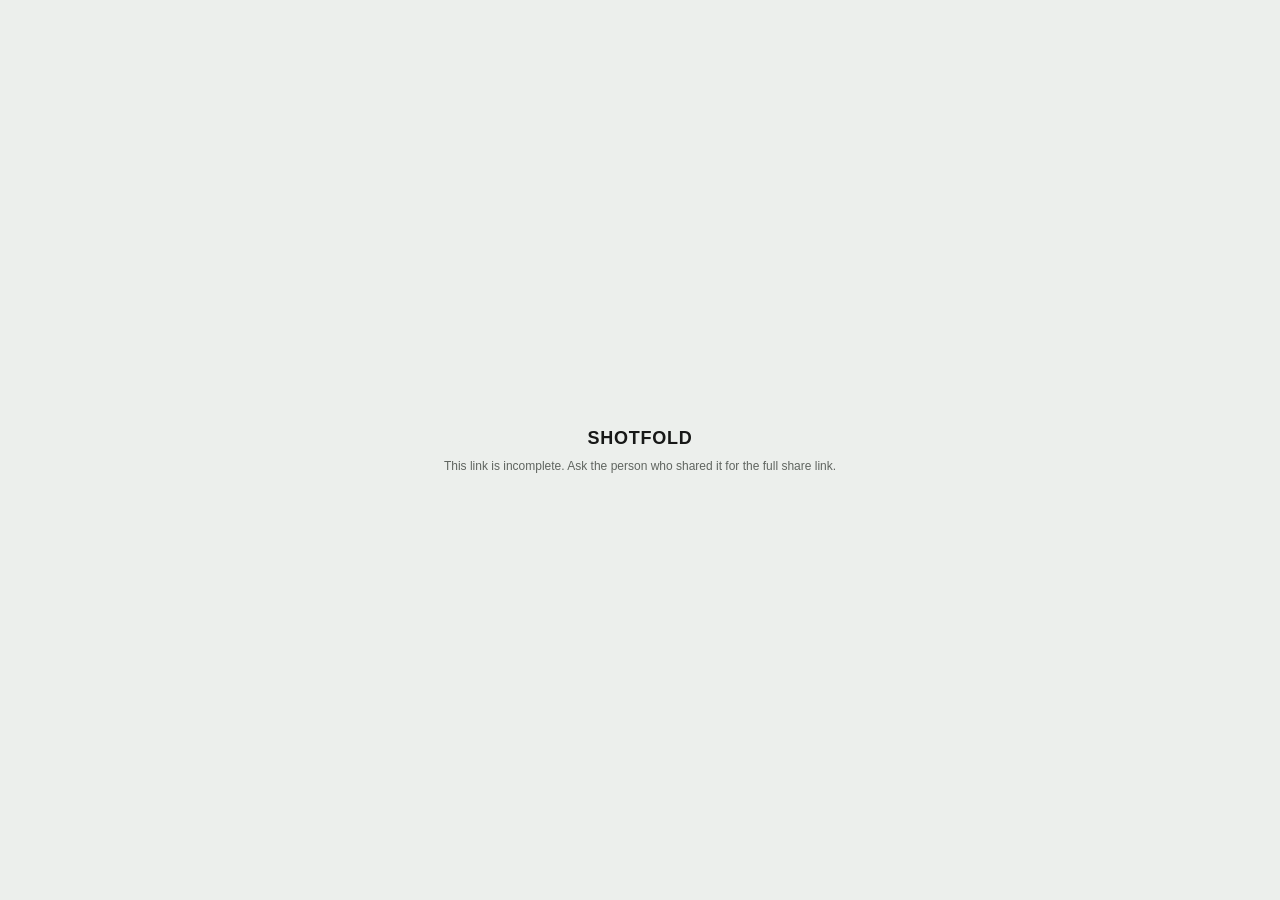
==== view/index.html @ b57c1708 "Deploy ShotFold 0.1.71 viewer from source 174a8ac" ====
<!doctype html>
<html lang="en">
  <head>
    <meta charset="UTF-8" />
    <meta name="viewport" content="width=device-width, initial-scale=1.0" />
    <meta name="robots" content="noindex" />
    <title>ShotFold</title>
    <script type="module" crossorigin src="./assets/index-ByKI_8fx.js"></script>
    <link rel="stylesheet" crossorigin href="./assets/index-DNWG1WVI.css">
  </head>
  <body>
    <div id="root"></div>
  </body>
</html>
---- view/assets/index-DNWG1WVI.css ----
.empty-sheet-recovery{color:var(--muted);flex-wrap:wrap;justify-content:center;align-items:center;gap:12px;padding:24px;font-size:13px;display:flex}.calendar-view{background:var(--surface);grid-template-rows:auto auto minmax(0,1fr);width:100%;min-width:0;height:100%;min-height:0;display:grid;overflow:hidden}.calendar-overview{min-width:0;color:var(--muted);white-space:nowrap;flex:none;align-items:center;gap:14px;padding-right:4px;font-size:10px;display:inline-flex}.calendar-overview>span{align-items:center;gap:4px;min-width:0;display:inline-flex}.calendar-overview strong{color:var(--ink);font-size:11px}.calendar-overview .has-conflicts,.calendar-overview .has-conflicts strong{color:var(--attention)}.calendar-overview svg{width:13px;height:13px}.calendar-selection-note{background:#edf5f2;border:1px solid #b9cec8;border-radius:4px;align-items:center;gap:5px;height:26px;padding:0 8px;display:inline-flex}.calendar-version-controls{flex:none;align-items:center;gap:5px;display:inline-flex}.calendar-picker select{max-width:210px}.calendar-saveas{align-items:center;gap:5px;padding:6px;display:flex}.calendar-saveas input{border:1px solid var(--rule);background:var(--surface-strong);border-radius:3px;width:168px;height:24px;padding:0 6px;font-size:11px}.calendar-saveas button{border:1px solid var(--action);background:var(--action);color:#fff;border-radius:3px;height:24px;padding:0 10px;font-size:10px;font-weight:650}.calendar-saveas button:disabled{opacity:.5}.calendar-create-day{border:1px solid var(--action);background:var(--action);color:#fff;border-radius:4px;flex:none;align-items:center;gap:5px;height:26px;padding:0 10px;font-size:10px;font-weight:650;display:inline-flex}.calendar-create-day:disabled{opacity:.5}.calendar-create-day svg{width:13px;height:13px}.calendar-error{border-bottom:1px solid var(--rule-dark);color:var(--error);background:#f7ece9;align-items:center;gap:7px;padding:5px 12px;font-size:11px;display:flex}.calendar-error svg{flex:none;width:13px;height:13px}.calendar-error span{flex:1;min-width:0}.calendar-body{grid-template-columns:302px minmax(0,1fr);min-width:0;min-height:0;display:grid}.calendar-pool{border-right:1px solid var(--rule-dark);background:var(--surface-strong);grid-template-rows:auto minmax(0,1fr);min-width:0;min-height:0;display:grid}.calendar-pool.drop-active{box-shadow:inset 0 0 0 2px var(--action)}.calendar-pool-header{border-bottom:1px solid var(--rule-dark);background:#e9ece8;align-items:center;gap:8px;min-height:34px;padding:0 8px 0 12px;font-size:11px;display:flex}.calendar-pool-header strong{letter-spacing:0;text-transform:uppercase;font-size:11px;font-weight:650}.calendar-pool-header>span{color:var(--muted);font-size:10px}.calendar-pool-sort{margin-left:auto}.calendar-pool-scroll{outline:none;min-height:0;overflow:hidden auto}.calendar-pool-scroll:focus-visible{box-shadow:inset 0 0 0 2px color-mix(in srgb, var(--sync) 55%, transparent)}.calendar-pool-rows{width:100%;position:relative}.calendar-pool-empty{color:var(--muted);padding:18px 12px;font-size:11px}.calendar-pool-row{border-bottom:1px solid var(--rule);cursor:default;-webkit-user-select:none;user-select:none;align-items:center;gap:6px;width:100%;min-width:0;display:flex;position:absolute;top:0;left:0}.calendar-pool-row[draggable=true]{cursor:grab}.calendar-pool-scene{background:color-mix(in srgb, var(--calendar-accent) 16%, #e7eae6);height:40px;padding:0 8px 0 10px;font-weight:700}.calendar-pool-scene.is-selected{background:color-mix(in srgb, var(--calendar-accent) 24%, var(--selected-wash))}.calendar-pool-scene strong{flex:none;font-size:11px;font-weight:750}.calendar-pool-scene-title{text-overflow:ellipsis;white-space:nowrap;flex:1;min-width:0;font-size:12px;overflow:hidden}.calendar-pool-scene-metrics{color:var(--muted);flex:none;font-size:9px;font-weight:400}.calendar-pool-location{background:#f7f8f6;height:34px;padding:0 8px 0 16px}.calendar-pool-location.is-selected{background:color-mix(in srgb, var(--calendar-accent) 14%, var(--selected-wash))}.calendar-pool-location-reference{aspect-ratio:4/3;width:34px;height:auto;box-shadow:inset 0 0 0 1px var(--rule);color:var(--muted);background:#e7eae6;border:0;border-radius:2px;flex:none;place-items:center;display:grid;position:relative;overflow:hidden}.calendar-pool-location-reference svg{width:12px;height:12px}.calendar-pool-location-name{flex:1;align-items:center;min-width:0;display:flex}.calendar-pool-location-metrics{color:var(--muted);white-space:nowrap;flex:none;font-size:9px}.calendar-pool-location.has-conflict{opacity:.72}.calendar-conflict-icon{width:13px;height:13px;color:var(--attention);flex:none}.calendar-canvas{columns:300px;column-gap:10px;min-width:0;min-height:0;padding:12px;position:relative;overflow:auto}.calendar-canvas.drop-active{box-shadow:inset 0 0 0 2px var(--action)}.calendar-day-drop-line{z-index:2;background:var(--action);pointer-events:none;border-radius:1px;height:3px;position:absolute}.calendar-day-card{break-inside:avoid;border:1px solid var(--rule-dark);background:var(--surface-strong);border-radius:6px;grid-template-rows:auto minmax(0,1fr);width:300px;margin-bottom:10px;display:grid;overflow:hidden}.calendar-day-card.drop-active{border-color:var(--action);box-shadow:0 0 0 2px color-mix(in srgb, var(--action) 45%, transparent)}.calendar-day-card.is-multi-day{box-shadow:5px 5px 0 -1px var(--surface-strong), 5px 5px 0 0 var(--rule-dark)}.calendar-day-card.is-multi-day-deep{box-shadow:5px 5px 0 -1px var(--surface-strong), 5px 5px 0 0 var(--rule-dark), 10px 10px 0 -1px var(--surface-strong), 10px 10px 0 0 var(--rule)}.calendar-day-card.is-multi-day.drop-active{box-shadow:0 0 0 2px color-mix(in srgb, var(--action) 45%, transparent), 5px 5px 0 -1px var(--surface-strong), 5px 5px 0 0 var(--rule-dark)}.calendar-day-card.is-multi-day-deep.drop-active{box-shadow:0 0 0 2px color-mix(in srgb, var(--action) 45%, transparent), 5px 5px 0 -1px var(--surface-strong), 5px 5px 0 0 var(--rule-dark), 10px 10px 0 -1px var(--surface-strong), 10px 10px 0 0 var(--rule)}.calendar-day-count-pill{border:1px solid var(--rule-dark);background:var(--surface-strong);color:var(--ink);border-radius:999px;flex:none;align-items:center;margin-left:auto;padding:1px 8px;font-size:10px;font-weight:700;display:inline-flex}.calendar-day-length-row{gap:4px;padding:4px 10px 8px;display:flex}.calendar-day-length-choice{border:1px solid var(--rule);background:var(--surface-strong);border-radius:4px;min-width:30px;height:24px;padding:0 6px;font-size:10px}.calendar-day-length-choice:hover{border-color:var(--rule-dark)}.calendar-day-length-choice[aria-pressed=true]{border-color:var(--ink);background:var(--ink);color:#fff}.calendar-day-date-editor{align-items:center;gap:3px;min-width:0;display:inline-flex}.calendar-day-date-range-end{color:var(--muted);white-space:nowrap;font-size:9px}.calendar-month-chip.is-continuation{cursor:default;opacity:.62;border-style:dashed}.calendar-day-card-header{border-bottom:1px solid var(--rule-dark);background:#e9ece8;padding:6px 7px 5px}.calendar-day-card-title,.calendar-day-card-meta{align-items:center;gap:5px;min-width:0;display:flex}.calendar-day-card-title{height:28px}.calendar-schedule-state{width:18px;height:18px;color:var(--sync);flex:0 0 18px;justify-content:center;align-items:center;display:inline-flex}.calendar-schedule-state svg{width:13px;height:13px}.calendar-day-card-meta{height:24px;color:var(--muted);white-space:nowrap;font-size:9px}.calendar-day-card-meta strong{color:var(--ink);margin-left:auto;font-weight:650}.calendar-day-number{border:1px solid var(--rule);background:var(--surface);border-radius:3px;flex:none;place-items:center;width:26px;height:24px;font-size:10px;font-weight:750;display:grid}.calendar-day-name,.calendar-day-date{background:0 0;border:1px solid #0000;border-radius:3px;min-width:0;height:24px;font-size:11px}.calendar-day-name{width:100%;padding:0 5px;font-weight:700}.calendar-day-name::placeholder{color:var(--ink);opacity:1;font-weight:700}.calendar-day-date{width:108px;color:var(--muted);padding:0 3px;font-size:9px}.calendar-day-name:hover,.calendar-day-date:hover,.calendar-day-name:focus,.calendar-day-date:focus{border-color:var(--rule);background:var(--surface-strong)}.calendar-view[aria-readonly=true] .calendar-day-name,.calendar-view[aria-readonly=true] .calendar-day-date{opacity:.58;cursor:default}.calendar-view[aria-readonly=true] .calendar-day-name:hover,.calendar-view[aria-readonly=true] .calendar-day-date:hover{background:0 0;border-color:#0000}.calendar-day-card-header{cursor:grab;-webkit-user-select:none;user-select:none}.calendar-day-card-header.has-color{background:color-mix(in srgb, var(--calendar-day-color) 16%, #e9ece8)}.calendar-month-chip.has-color{background:color-mix(in srgb, var(--calendar-day-color) 16%, var(--surface))}.calendar-day-date-display{min-width:0;height:24px;color:var(--muted);background:0 0;border:1px solid #0000;border-radius:3px;flex:none;padding:0 5px;font-size:9px}.calendar-day-date-display:hover:not(:disabled){border-color:var(--rule);background:var(--surface-strong)}.calendar-day-date-display.is-empty{opacity:.7}.calendar-day-date-display:disabled{cursor:default;opacity:.58}.calendar-drag-ghost{z-index:var(--layer-drag);border:1px solid var(--rule-dark);background:var(--surface-strong);color:var(--ink);white-space:nowrap;border-radius:4px;padding:4px 9px;font-size:11px;font-weight:650;position:fixed;top:-100px;left:-100px;box-shadow:0 2px 8px #1718172e}.calendar-day-picker{gap:5px;padding:6px;display:grid}.calendar-day-picker input{border:1px solid var(--rule);background:var(--surface-strong);border-radius:3px;height:24px;padding:0 6px;font-size:11px}.calendar-day-picker-list{gap:2px;max-height:168px;display:grid;overflow-y:auto}.calendar-day-picker-row{text-align:left;background:0 0;border:0;border-radius:3px;align-items:center;gap:6px;min-width:0;height:26px;padding:0 5px;font-size:11px;display:flex}.calendar-day-picker-row:hover{background:#edf0ec}.calendar-day-picker-label{text-overflow:ellipsis;white-space:nowrap;flex:1;min-width:0;font-weight:650;overflow:hidden}.calendar-day-picker-count{color:var(--muted);flex:none;font-size:9px}.calendar-day-picker-empty{color:var(--muted);padding:6px 5px;font-size:10px}.calendar-day-picker-new{border:0;border-top:1px solid var(--rule);height:26px;color:var(--ink);background:0 0;align-items:center;gap:5px;padding:0 5px;font-size:11px;font-weight:650;display:flex}.calendar-day-picker-new svg{width:12px;height:12px}.calendar-day-card-body{background:#f7f8f6;min-height:44px;max-height:420px;padding:5px;overflow:hidden auto}.calendar-day-card-empty{color:var(--muted);text-align:center;padding:12px 8px;font-size:10px}.calendar-day-scene{border:1px solid var(--rule);background:color-mix(in srgb, var(--calendar-accent) 8%, #e7eae6);cursor:grab;-webkit-user-select:none;user-select:none;border-radius:4px;grid-template-columns:46px minmax(0,1fr);align-items:center;gap:6px;min-width:0;margin-bottom:5px;padding:5px 6px;display:grid;position:relative}.calendar-day-scene:last-child{margin-bottom:0}.calendar-day-scene:hover{border-color:var(--rule-dark)}.calendar-day-scene.is-selected{background:color-mix(in srgb, var(--calendar-accent) 16%, #e7eae6)}.calendar-day-scene.has-conflict{cursor:default;opacity:.78}.calendar-day-scene-reference{aspect-ratio:4/3;background:color-mix(in srgb, var(--calendar-accent) 12%, #e7eae6);width:46px;height:auto;box-shadow:inset 0 0 0 1px var(--rule);color:color-mix(in srgb, var(--calendar-accent) 72%, #5d655f);border:0;border-radius:2px;place-items:center;display:grid;position:relative;overflow:hidden}.calendar-day-scene-reference svg{width:14px;height:14px}.calendar-day-card.is-compact .calendar-day-scene{grid-template-columns:30px minmax(0,1fr);gap:5px;margin-bottom:3px;padding:3px 5px}.calendar-day-card.is-compact .calendar-day-scene-reference{width:30px}.calendar-day-card.is-compact .calendar-day-scene-reference svg{width:11px;height:11px}.calendar-day-card.is-compact .calendar-day-scene-locations{display:none}.calendar-day-card.is-compact .calendar-day-scene-name{font-size:10px}.calendar-day-scene-copy{min-width:0}.calendar-day-scene-heading{align-items:center;gap:5px;min-width:0;font-size:11px;display:flex}.calendar-day-scene-name{text-overflow:ellipsis;white-space:nowrap;flex:1;min-width:0;font-weight:700;overflow:hidden}.calendar-day-scene-number{text-align:right;flex:none;margin-left:auto;font-size:10px;font-weight:750}.calendar-day-scene-locations{flex-wrap:wrap;gap:3px;min-width:0;margin-top:3px;display:flex}.calendar-location-pill{border:1px solid var(--rule);background:var(--surface-strong);max-width:100%;color:var(--ink);text-overflow:ellipsis;white-space:nowrap;border-radius:999px;align-items:center;gap:3px;padding:1px 7px;font-size:9px;line-height:1.5;display:inline-flex;overflow:hidden}.calendar-location-pill svg{width:10px;height:10px;color:var(--muted);flex:none}.calendar-location-pill.is-exterior svg.calendar-intext-exterior{color:var(--ink)}.calendar-intext-count{flex:none;align-items:center;gap:3px;display:inline-flex}.calendar-intext-count svg{width:11px;height:11px}.calendar-month-chip .calendar-intext-count svg{width:10px;height:10px}.calendar-month{grid-template-rows:auto auto minmax(0,1fr) auto;min-width:0;min-height:0;display:grid;overflow:hidden}.calendar-month-header{border-bottom:1px solid var(--rule);background:#f3f5f2;justify-content:center;align-items:center;gap:10px;min-height:34px;display:flex}.calendar-month-header strong{text-align:center;min-width:140px;font-size:12px}.calendar-month-weekdays{border-bottom:1px solid var(--rule);color:var(--muted);text-transform:uppercase;background:#e9ece8;grid-template-columns:repeat(7,minmax(0,1fr));font-size:9px;display:grid}.calendar-month-weekdays span{padding:4px 8px}.calendar-month-grid{grid-template-columns:repeat(7,minmax(0,1fr));grid-auto-rows:minmax(92px,1fr);min-height:0;display:grid;overflow-y:auto}.calendar-month-cell{border-right:1px solid var(--rule);border-bottom:1px solid var(--rule);background:var(--surface-strong);flex-direction:column;align-items:stretch;gap:3px;min-width:0;padding:4px;display:flex}.calendar-month-cell:nth-child(7n){border-right:0}.calendar-month-cell.out-month{color:var(--muted);background:#f0f2ef}.calendar-month-cell.drop-active{box-shadow:inset 0 0 0 2px var(--action)}.calendar-month-date{color:var(--muted);font-size:9px}.calendar-month-chip{border:1px solid var(--rule);background:var(--surface);cursor:grab;text-align:left;border-radius:4px;align-items:center;gap:5px;min-width:0;padding:3px 5px;font-size:10px;display:flex}.calendar-month-chip:hover{border-color:var(--rule-dark)}.calendar-month-chip .calendar-day-number{width:20px;height:18px;font-size:9px}.calendar-month-chip-label{text-overflow:ellipsis;white-space:nowrap;flex:1;min-width:0;font-weight:650;overflow:hidden}.calendar-month-chip-count{color:var(--muted);flex:none;font-size:9px}.calendar-month-undated{border-top:1px solid var(--rule-dark);background:#f3f5f2;align-items:center;gap:6px;min-height:40px;padding:5px 10px;display:flex;overflow-x:auto}.calendar-month-undated.drop-active{box-shadow:inset 0 0 0 2px var(--action)}.calendar-month-undated-label{color:var(--muted);text-transform:uppercase;flex:none;font-size:9px}.calendar-month-undated-empty{color:var(--muted);font-size:10px}.calendar-month-undated .calendar-month-chip{flex:none;max-width:220px}.calendar-no-days{width:100%;color:var(--muted);column-span:all;justify-items:center;gap:10px;padding:44px 0;font-size:11px;display:grid}.calendar-no-days svg{width:22px;height:22px;color:var(--action)}.calendar-menu-day-label{text-overflow:ellipsis;white-space:nowrap;max-width:210px;overflow:hidden}.calendar-removal-dialog{border:1px solid var(--rule-dark);background:var(--surface-strong);border-radius:7px;width:min(440px,100vw - 48px);display:grid;overflow:hidden;box-shadow:0 20px 54px #17181738}.calendar-removal-dialog>header,.calendar-removal-dialog>footer{align-items:center;gap:8px;min-height:46px;padding:8px 10px;display:flex}.calendar-removal-dialog>header{border-bottom:1px solid var(--rule)}.calendar-removal-dialog>header h2{text-overflow:ellipsis;white-space:nowrap;flex:1;min-width:0;margin:0;font-size:14px;overflow:hidden}.calendar-removal-dialog>footer{border-top:1px solid var(--rule);justify-content:flex-end}.calendar-removal-body{color:var(--ink);gap:8px;padding:14px;font-size:11px;line-height:1.5;display:grid}.calendar-removal-body p{margin:0}.calendar-removal-body p+p{color:var(--muted)}.calendar-removal-dialog .text-button.danger{border-color:var(--danger);background:var(--danger);color:#fff}.calendar-removal-dialog .text-button.danger:hover{background:#8f2727}.calendar-view{flex-direction:column;grid-template-rows:none;display:flex}.calendar-subtoolbar,.calendar-footer,.calendar-error{flex:none}.calendar-footer{height:24px}.calendar-footer .has-conflicts,.calendar-footer .has-conflicts strong{color:var(--attention)}.calendar-footer svg{width:12px;height:12px}.calendar-body{flex:auto;min-height:0}.viewer-script{background:var(--canvas,#ecefec);min-height:100%}.viewer-script-doc{border:1px solid var(--rule,#ccd1cc);background:var(--paper,#fff);border-radius:4px;max-width:880px;margin:18px auto 60px;padding:4px 0 24px;font-size:13px;line-height:1.55}.viewer-script-empty{color:var(--muted,#606560);justify-content:center;align-items:center;padding:60px 0;font-size:13px;display:flex}.viewer-script .script-scene-band{margin:0;padding:14px 0 6px}.viewer-script .script-scene-band-first{padding-top:0}.viewer-script .script-scene-band-inner{border-top:1px solid var(--rule,#ccd1cc);border-bottom:1px solid color-mix(in srgb, var(--rule,#ccd1cc) 60%, transparent);background:color-mix(in srgb, var(--band-color,var(--sync,#197e78)) 16%, var(--paper,#fff));align-items:center;gap:10px;padding:6px 24px 6px 12px;display:flex}.viewer-script .script-scene-band-first .script-scene-band-inner{border-top:none}.viewer-script .script-scene-band-accent{background:var(--band-color,var(--sync,#197e78));border-radius:2px;align-self:stretch;width:4px}.viewer-script .script-scene-band-number{font-family:ui-monospace,SFMono-Regular,Menlo,monospace;font-size:12px;font-weight:600}.viewer-script .script-scene-band-title{font-size:13px;font-weight:600}.viewer-script-shot{grid-template-columns:76px minmax(0,1fr);display:grid}.viewer-script-gutter{border-right:1px solid color-mix(in srgb, var(--rule,#ccd1cc) 55%, transparent);background:color-mix(in srgb, var(--canvas,#ecefec) 40%, var(--paper,#fff));justify-content:flex-end;align-items:flex-start;padding:2px 8px 0 0;display:flex}.viewer-script .script-shot-pill{text-overflow:ellipsis;border:1px solid var(--rule,#ccd1cc);background:var(--paper,#fff);max-width:62px;color:var(--muted,#606560);white-space:nowrap;border-radius:9px;padding:1px 7px;font-family:ui-monospace,SFMono-Regular,Menlo,monospace;font-size:10px;line-height:1.5;display:inline-block;overflow:hidden}.viewer-script-text{min-width:0;padding:0 24px 0 12px}.viewer-script-shot-divided .viewer-script-text{background-image:linear-gradient(to bottom, transparent 7px, color-mix(in srgb, var(--rule,#ccd1cc) 62%, transparent) 7px, color-mix(in srgb, var(--rule,#ccd1cc) 62%, transparent) 8px, transparent 8px);background-repeat:no-repeat;padding-top:15px}.viewer-script-shot-divided .viewer-script-gutter{padding-top:17px}.viewer-script-line{white-space:pre-wrap;overflow-wrap:break-word;min-height:1.55em}.viewer-script-line-label{padding-left:4.5em;padding-right:5em}.viewer-script-line-speech{padding-left:3.4em;padding-right:5em}.viewer-script-line-cue{color:var(--muted,#606560);padding-left:4em;padding-right:5em}.viewer-script .role-dialogueLabel{font-weight:750}.viewer-script .role-action{font-weight:640}.viewer-script .role-sfx{color:var(--muted,#606560)}.viewer-script .script-search-match{color:inherit;background:color-mix(in srgb, var(--accent,#d7ad54) 32%, transparent);border-radius:2px}.viewer-script .script-search-match.active{outline:1px solid var(--accent,#d7ad54);background:color-mix(in srgb, var(--accent,#d7ad54) 55%, transparent)}:root{--ink:#171817;--muted:#606560;--faint:#8b918c;--canvas:#ecefec;--surface:#fafbf9;--surface-strong:#fff;--paper:#fff;--rule:#ccd1cc;--rule-dark:#aeb5af;--selected:#ddeae7;--selected-strong:#c9ded9;--selected-wash:#f6f7f6;--action:#c84435;--action-dark:#a9382d;--sync:#197e78;--attention:#c99418;--attention-text:#8a6410;--danger:#b83232;--error:#b83232;--scene-accent:#c84435}*{box-sizing:border-box}html,body,#root{height:100%;margin:0}body{background:var(--canvas);color:var(--ink);-webkit-font-smoothing:antialiased;font-family:-apple-system,Helvetica Neue,Arial,sans-serif;font-size:12px}button{font:inherit;cursor:pointer}.mono{font-variant-numeric:tabular-nums}.viewer-gate{text-align:center;place-content:center;gap:10px;height:100%;display:grid}.viewer-gate h1{letter-spacing:.04em;text-transform:uppercase;margin:0;font-size:18px}.viewer-gate p{max-width:420px;color:var(--muted);margin:0}.viewer-gate-error{color:#a4231b}.viewer-password-form{justify-content:center;gap:6px;display:flex}.viewer-password-form input{border:1px solid var(--rule-dark);background:var(--paper);width:200px;height:32px;padding:0 10px;font-size:13px}.viewer-password-form button,.viewer-comment-form button{border:1px solid var(--ink);background:var(--ink);color:#fff;height:32px;padding:0 14px}.viewer-password-form button:disabled,.viewer-comment-form button:disabled{opacity:.4;cursor:default}.viewer-shell{--chrome-tab-fill:#f1f3f0;--chrome-tab-active-fill:#fff;flex-direction:column;height:100%;display:flex}.viewer-titlebar{border-bottom:1px solid var(--rule);background:var(--paper);justify-content:space-between;align-items:center;gap:16px;min-height:34px;padding:0 16px;display:flex}.viewer-titlebar-trailing{flex:none;align-items:center;gap:8px;display:flex}.viewer-header{min-height:var(--chrome-command-height,46px);background:var(--paper);grid-template-columns:minmax(max-content,1fr) auto minmax(max-content,1fr);align-items:center;gap:16px;padding:4px 16px 0;display:grid;position:relative}.viewer-header:after{content:"";background:var(--rule);height:1px;position:absolute;bottom:0;left:0;right:0}.viewer-header>.viewer-header-leading,.viewer-header>.viewer-header-trailing{margin-bottom:4px}.viewer-header>.viewer-tabs{z-index:1;place-self:end center;position:relative}.viewer-header-leading{align-items:center;gap:8px;display:flex}.viewer-header-trailing{justify-self:end;align-items:center;gap:8px;display:flex}.viewer-shell .viewer-toolbar.view-bar.mode-bar{grid-template-columns:minmax(max-content,1fr) auto minmax(0,1fr);padding:0 16px}.viewer-toolbar .mode-bar-trailing{justify-content:flex-end}.viewer-footer{border-top:1px solid var(--rule);height:24px;color:var(--muted);background:#f0f2ef;flex:none;align-items:center;gap:14px;padding:0 16px;font-size:10px;display:flex}.viewer-footer strong{color:var(--ink);font-weight:600}.viewer-footer-meta{white-space:nowrap;margin-left:auto}.viewer-title{text-overflow:ellipsis;white-space:nowrap;min-width:0;margin:0;font-size:14px;overflow:hidden}.viewer-tabs{min-width:0;display:flex}.viewer-print{border:1px solid var(--rule-dark);background:var(--paper);height:28px;color:var(--ink);padding:0 12px}.viewer-toolbar{border-bottom:1px solid var(--rule-dark);background:var(--paper);flex-wrap:wrap;align-items:center;gap:8px;padding:6px 16px;display:flex}.sr-only{clip:rect(0, 0, 0, 0);white-space:nowrap;border:0;width:1px;height:1px;padding:0;position:absolute;overflow:hidden}.viewer-status-control{border:1px solid var(--rule-dark);background:var(--paper);align-items:center;gap:5px;height:28px;padding-left:7px;display:inline-flex}.viewer-multi-select-toggle[aria-pressed=true]{background:var(--ink);color:#fff}.viewer-status-control>span{color:var(--muted);font-size:10px}.viewer-status-control select{height:26px;color:var(--ink);font:inherit;background:0 0;border:0;font-size:10px}.viewer-status-error{z-index:var(--layer-notice);color:#7c2b27;background:#fff3f1;border:1px solid #9f3b35;border-radius:4px;max-width:min(420px,100vw - 32px);padding:8px 10px;font-size:11px;position:fixed;bottom:16px;right:16px}.shotlist-projection-controls{align-items:center;gap:6px;display:flex}.viewer-search{flex:none;align-items:center;width:min(236px,34vw);display:flex;position:relative}.viewer-search>svg{width:13px;height:13px;color:var(--muted);pointer-events:none;position:absolute;left:8px}.viewer-search input{border:1px solid var(--rule);background:var(--surface-strong);width:100%;height:24px;padding:0 8px 0 26px;font-size:11px}.viewer-search input[type=search]::-webkit-search-cancel-button{display:none}.viewer-search[data-active-navigation=true] input{padding-right:106px}.viewer-search .search-navigation{align-items:center;gap:1px;display:flex;position:absolute;right:3px}.viewer-search .search-result-count{width:34px;color:var(--muted);text-align:right;text-overflow:ellipsis;white-space:nowrap;font-size:9px;overflow:hidden}.viewer-search .search-navigation .icon-button{background:0 0;border-color:#0000;width:20px;min-width:20px;height:20px}.viewer-search .search-navigation .icon-button:hover:not(:disabled){border-color:var(--rule);background:var(--surface-strong)}.viewer-search .search-navigation .icon-button svg{color:currentColor;pointer-events:none;width:13px;height:13px;position:static}.viewer-fit-toggle[aria-pressed=true]{background:var(--ink);color:#fff}.viewer-projection-empty{color:var(--muted);text-align:center;padding:24px 16px}.icon-button{border:1px solid var(--rule);background:var(--surface-strong);width:28px;height:28px;color:var(--ink);justify-content:center;align-items:center;padding:0;display:inline-flex}.icon-button svg{width:14px;height:14px}.icon-button:hover{border-color:var(--rule-dark)}.icon-button:disabled{opacity:.42;cursor:default}.viewer-details-toggle[aria-pressed=true]{border-color:var(--ink);background:var(--ink);color:#fff}.popup-menu{z-index:var(--layer-menu);max-height:var(--popup-available-height);border:1px solid var(--rule-dark);background:#f8faf7;border-radius:5px;padding:6px;position:fixed;overflow:auto;box-shadow:0 10px 28px #181c183d}.popup-menu-command{width:100%;min-height:30px;color:var(--ink);text-align:left;background:0 0;border:0;border-radius:3px;align-items:center;gap:8px;padding:0 7px;font-size:11px;font-weight:650;display:flex}.popup-menu-command:hover:not(:disabled){background:#e9ede8}.popup-menu-command svg{width:14px;height:14px;color:var(--muted);flex:none}.text-button{border:1px solid var(--rule);background:var(--surface-strong);height:28px;color:var(--ink);align-items:center;gap:5px;padding:0 10px;font-size:11px;display:inline-flex}.text-button:disabled{opacity:.4;cursor:default}.segmented{display:inline-flex}.segmented-button{border:1px solid var(--rule);background:var(--surface-strong);color:var(--muted);border-right-width:0;padding:0 10px;font-size:11px}.segmented-button:first-child{border-radius:4px 0 0 4px}.segmented-button:last-child{border-right-width:1px;border-radius:0 4px 4px 0}.segmented-button[aria-pressed=true]{background:var(--ink);color:#fff}.viewer-body{flex:1;min-height:0;display:flex}.viewer-main{flex:1;min-width:0;overflow:auto}.viewer-selected{outline:2px solid var(--ink);outline-offset:-2px}.viewer-comment-dot{background:var(--attention);vertical-align:middle;border-radius:50%;width:6px;height:6px;margin-left:5px;display:inline-block}.viewer-image-frame{width:72px;height:auto;aspect-ratio:var(--viewer-reference-aspect,16 / 9);background:var(--rule);justify-content:center;align-items:center;display:inline-flex;position:relative;overflow:hidden}.viewer-image-frame img{object-fit:fill;transform-origin:50%;max-width:none;max-height:none;display:block;position:absolute}.viewer-image-placeholder{color:var(--faint);font-size:9px}.viewer-more-chip{border:1px solid var(--rule-dark);background:var(--paper);color:var(--muted);border-radius:3px;margin-left:4px;padding:1px 4px;font-size:9px}.viewer-image-stack{gap:2px;display:grid}.viewer-image-stack .viewer-image-frame{width:100%;height:auto;aspect-ratio:var(--viewer-reference-aspect,16 / 9)}.production-tag-list{justify-content:var(--cell-justify,flex-start);flex-wrap:wrap;gap:3px;min-width:0;display:flex}.production-tag{text-overflow:ellipsis;white-space:nowrap;background:#edf1ed;border:1px solid #cfd6cf;border-radius:999px;align-items:center;min-width:0;max-width:100%;min-height:16px;padding:1px 6px;font-size:.85em;font-weight:650;line-height:1.15;display:inline-flex;overflow:hidden}.production-tag-list-wardrobe .production-tag{background:#f1ecef;border-color:#d8cbd1}.production-tag-list-props .production-tag{background:#edf2e9;border-color:#cbd6c4}.viewer-shotlist table{border-collapse:collapse;background:var(--paper);table-layout:fixed}.viewer-shotlist th,.viewer-shotlist td{border-bottom:1px solid var(--rule);text-align:left;vertical-align:middle;padding:5px 8px;font-size:11px}.viewer-shotlist th+th,.viewer-shotlist td+td{border-left:1px solid var(--rule)}.viewer-shotlist td{white-space:pre-wrap}.viewer-cell-body{min-width:0;display:block}.viewer-rows-clamped .viewer-shot-row .viewer-cell-body{-webkit-line-clamp:3;-webkit-box-orient:vertical;display:-webkit-box;overflow:hidden}.viewer-shotlist thead th{z-index:2;border-bottom:1px solid var(--rule-dark);background:var(--canvas);color:var(--muted);cursor:grab;letter-spacing:.03em;text-transform:uppercase;white-space:nowrap;-webkit-user-select:none;user-select:none;font-size:10px;font-weight:600;position:sticky;top:0;overflow:visible}.viewer-shotlist thead th[data-drop=before]{box-shadow:inset 2px 0 0 var(--sync)}.viewer-shotlist thead th[data-drop=after]{box-shadow:inset -2px 0 0 var(--sync)}.viewer-col-grip{z-index:3;cursor:col-resize;width:9px;position:absolute;top:0;bottom:0;right:-4px}.viewer-col-grip:hover{box-shadow:inset -3px 0 0 var(--rule-dark)}.viewer-shotlist thead th{position:sticky}.viewer-col-number{font-variant-numeric:tabular-nums;white-space:nowrap;width:52px}.viewer-col-status{text-align:center;white-space:nowrap;width:116px}.viewer-status-pill{border:1px solid var(--rule-dark);background:var(--canvas);min-height:20px;color:var(--muted);border-radius:999px;justify-content:center;align-items:center;padding:2px 6px;font-size:9px;font-weight:800;line-height:1;display:inline-flex}.viewer-status-up-next{color:#70560e;background:#fff2c2;border-color:#d0a22b}.viewer-status-already-shot{color:#285f3e;background:#e5f1e9;border-color:#8ebaa0}.viewer-status-on-hold{color:#8b2f2a;background:#f7e8e6;border-color:#d3a09c}.viewer-status-special{color:#7a2e67;background:#f6e6f1;border-color:#c893b8}.viewer-col-ref{width:84px}.viewer-shotlist td.viewer-col-ref,.viewer-schedules-cell.viewer-col-ref{padding:3px 4px}.viewer-col-description{min-width:260px}.viewer-section-row td{border-top:2px solid var(--rule-dark);background:var(--canvas);color:var(--muted);letter-spacing:.04em;text-transform:uppercase;font-size:10px;font-weight:750}.viewer-scene-row{cursor:pointer;background:color-mix(in srgb, var(--scene-accent) 14%, var(--paper))}.viewer-scene-row td{border-top:2px solid var(--scene-accent);font-weight:650}.viewer-scene-title-line{align-items:center;gap:7px;min-width:0;display:flex}.viewer-scene-number{align-items:center;gap:3px;display:inline-flex}.viewer-scene-disclosure{width:20px;height:20px;color:inherit;cursor:pointer;background:0 0;border:0;border-radius:3px;flex:none;place-items:center;padding:0;display:inline-grid}.viewer-scene-disclosure:hover{background:color-mix(in srgb, currentColor 10%, transparent)}.viewer-scene-disclosure:focus-visible{outline:2px solid var(--sync);outline-offset:1px}.viewer-scene-disclosure svg{pointer-events:none;width:15px;height:15px}.viewer-scene-title{text-overflow:ellipsis;white-space:nowrap;font-size:22px;line-height:1.15;overflow:hidden}.viewer-scene-count{color:var(--muted);margin-top:2px;font-size:10px;font-weight:400;display:block}.viewer-scene-row td.viewer-col-description{color:var(--muted);font-weight:400}.viewer-shot-row{cursor:pointer}.viewer-shot-row:hover{background:color-mix(in srgb, var(--ink) 3%, var(--paper))}.viewer-fragment-row td{color:var(--muted)}.viewer-fragment-kind{font-size:10px;font-style:italic}.viewer-storyboard{padding:12px}.viewer-storyboard-section{border-top:2px solid var(--rule-dark);background:var(--canvas);align-items:baseline;gap:8px;margin-bottom:10px;padding:6px 10px;font-size:11px;font-weight:750;display:flex}.viewer-storyboard-section>span{color:var(--muted);letter-spacing:.04em;font-size:9px}.viewer-storyboard-scene{margin-bottom:18px;position:relative}.viewer-storyboard-scene.viewer-scene-has-overlay{z-index:20}.viewer-storyboard-scene header{border-top:2px solid var(--scene-accent);background:color-mix(in srgb, var(--scene-accent) 14%, var(--paper));cursor:pointer;align-items:baseline;gap:8px;padding:6px 10px;display:flex}.viewer-storyboard-scene header .viewer-scene-disclosure{align-self:center}.viewer-storyboard-scene header small{color:var(--muted);margin-left:auto}.viewer-storyboard-grid{grid-template-columns:repeat(auto-fill,minmax(190px,1fr));gap:10px;padding:10px 0;display:grid}.viewer-storyboard-size-large .viewer-storyboard-grid{grid-template-columns:repeat(auto-fill,minmax(280px,1fr))}.viewer-storyboard-size-medium .viewer-storyboard-grid{grid-template-columns:repeat(auto-fill,minmax(210px,1fr))}.viewer-storyboard-size-small .viewer-storyboard-grid{grid-template-columns:repeat(auto-fill,minmax(160px,1fr))}.viewer-storyboard-grid[hidden]{display:none}.viewer-card{border:1px solid var(--rule-dark);background:var(--paper);min-width:0;color:var(--ink);cursor:pointer;font:inherit;text-align:left;touch-action:manipulation;flex-direction:column;padding:0;display:flex;position:relative;container-type:inline-size}.viewer-card-unfurled{z-index:40}.viewer-card-board{aspect-ratio:var(--viewer-reference-aspect,16 / 9);background:var(--rule);display:block;position:relative}.viewer-card-board.storyboard-status-media-tint{background:color-mix(in srgb, var(--shot-status-media-tint) 14%, var(--rule))}.viewer-card-board .viewer-image-frame{width:100%;height:100%}.viewer-card-board .viewer-more-chip{position:absolute;bottom:4px;right:4px}.viewer-card-mosaic{gap:2px;width:100%;height:100%;display:grid}.viewer-card-mosaic-2,.viewer-card-mosaic-3,.viewer-card-mosaic-4{grid-template-rows:1fr 1fr;grid-template-columns:1fr 1fr}.viewer-card-mosaic .viewer-image-frame{width:100%;height:100%}.viewer-card-mosaic-2 .viewer-image-frame{aspect-ratio:var(--viewer-reference-aspect,16 / 9);grid-row:1/3;align-self:center;height:auto}.viewer-card-mosaic-3 .viewer-image-frame:last-child{grid-column:1/3;justify-self:center;width:50%}.viewer-card-cascade{display:block;position:absolute;inset:0}.viewer-card-cascade>.viewer-image-frame{position:absolute;inset:0}.viewer-card-cascade-strip{z-index:2;grid-template-columns:repeat(var(--viewer-cascade-count), minmax(0, 1fr));gap:3px;display:grid;position:absolute;bottom:5px;right:5px}.viewer-card-cascade-1{--viewer-cascade-count:1}.viewer-card-cascade-2{--viewer-cascade-count:2}.viewer-card-cascade-3{--viewer-cascade-count:3}.viewer-card-cascade-4{--viewer-cascade-count:4}.viewer-card-cascade-1 .viewer-card-cascade-strip{width:36%}.viewer-card-cascade-2 .viewer-card-cascade-strip{width:62%}.viewer-card-cascade-3 .viewer-card-cascade-strip{width:78%}.viewer-card-cascade-4 .viewer-card-cascade-strip{width:90%}.viewer-card-cascade-tile{min-width:0;aspect-ratio:var(--viewer-reference-aspect,16 / 9);background:var(--paper);border:1px solid #ffffffd1;border-radius:3px;display:block;position:relative;overflow:hidden;box-shadow:0 1px 4px #1718175c}.viewer-card-cascade-tile .viewer-image-frame{position:absolute;inset:0}.viewer-card-copy{grid-template-rows:var(--viewer-storyboard-copy-rows,auto minmax(0, 1fr));flex:auto;gap:3px;min-height:0;padding:6px 8px;display:grid}.viewer-card-slots{align-items:baseline;gap:5px;min-width:0;display:flex}.viewer-card-slots.storyboard-status-highlight{background:var(--shot-status-highlight);color:var(--shot-status-highlight-text);margin-block-start:-6px;margin-inline:-8px;padding-block-start:6px;padding-inline:8px}.viewer-card-slots.storyboard-status-highlight .viewer-card-slot,.viewer-card-slots.storyboard-status-highlight .viewer-card-slot-strong,.viewer-card-slots.storyboard-status-highlight .viewer-card-slot small{color:var(--shot-status-highlight-text)}.viewer-card-slots.storyboard-status-highlight .viewer-card-slot small{background:#ffffff2e}.viewer-card-slot{min-width:0;color:var(--faint);font-size:var(--viewer-storyboard-slot-font,10px);white-space:nowrap;flex:50%;align-items:baseline;gap:3px;font-weight:600;display:inline-flex;overflow:hidden}.viewer-card-slot>span{text-overflow:ellipsis;min-width:0;overflow:hidden}.viewer-card-slot-right{text-align:right;justify-content:flex-end}.viewer-card-slot-strong{color:var(--ink);font-weight:700}.viewer-card-slot small{background:color-mix(in srgb, var(--ink) 10%, transparent);border-radius:2px;flex:none;padding:0 3px;font-size:8px;line-height:12px}.viewer-card-comment-dot{z-index:2;position:absolute;top:5px;right:5px}.viewer-card-description{-webkit-line-clamp:var(--viewer-storyboard-description-clamp,2);min-height:0;color:var(--muted);font-size:var(--viewer-storyboard-description-font,10px);white-space:pre-wrap;-webkit-box-orient:vertical;display:-webkit-box;overflow:hidden}.viewer-boards-fit .viewer-card-description{max-height:var(--viewer-storyboard-description-max-height);-webkit-line-clamp:unset;padding-right:4px;display:block;overflow:hidden auto}.viewer-boards-fit.viewer-boards-fit-all .viewer-card-description{max-height:none;padding-right:0;overflow-y:visible}.viewer-storyboard-unfurl,.viewer-storyboard-overlay-close{z-index:4;border:1px solid var(--rule-dark);width:24px;height:24px;color:var(--ink);background:#f8faf7b8;border-radius:4px;place-items:center;padding:0;display:grid;position:absolute;top:6px;left:6px}.viewer-storyboard-unfurl:hover,.viewer-storyboard-overlay-close:hover{background:#f8faf7}.viewer-storyboard-unfurl svg,.viewer-storyboard-overlay-close svg{width:14px;height:14px}.viewer-storyboard-overlay{z-index:3;width:var(--viewer-overlay-width);grid-template-columns:minmax(0, var(--viewer-overlay-media-track)) minmax(0, .6667fr);border:3px solid var(--scene-accent,var(--sync));background:var(--paper);cursor:default;border-radius:6px;align-items:stretch;max-width:calc(100vw - 32px);display:grid;position:absolute;top:-3px;left:-3px;overflow:hidden;box-shadow:0 12px 30px #1718173d}.viewer-storyboard-overlay.flip-left{grid-template-columns:minmax(0, .6667fr) minmax(0, var(--viewer-overlay-media-track));left:auto;right:-3px}.viewer-storyboard-overlay.compact-copy{width:var(--viewer-overlay-compact-width);grid-template-rows:auto auto;grid-template-columns:minmax(0,1fr)}.viewer-storyboard-overlay-media{border-right:1px solid var(--rule);background:#e9ece8;flex-direction:column;gap:6px;min-width:0;padding:7px;display:flex}.viewer-storyboard-overlay.flip-left .viewer-storyboard-overlay-media{border-right:0;border-left:1px solid var(--rule);order:2}.viewer-storyboard-overlay.compact-copy .viewer-storyboard-overlay-media,.viewer-storyboard-overlay.compact-copy.flip-left .viewer-storyboard-overlay-media{border-right:0;border-bottom:1px solid var(--rule);border-left:0;order:1}.viewer-storyboard-overlay-tile{width:100%;aspect-ratio:var(--viewer-reference-aspect,16 / 9);background:var(--rule);border:1px solid #d4d9d4;border-radius:4px;flex:none;display:block;position:relative;overflow:hidden}.viewer-storyboard-overlay-tile .viewer-image-frame{width:100%;height:100%;position:absolute;inset:0}.viewer-storyboard-overlay-copy{grid-template-rows:var(--viewer-storyboard-copy-rows,auto minmax(0, 1fr) auto);gap:4px;min-width:0;padding:9px 10px;display:grid}.viewer-storyboard-overlay.flip-left .viewer-storyboard-overlay-copy{order:1}.viewer-storyboard-overlay.compact-copy .viewer-storyboard-overlay-copy,.viewer-storyboard-overlay.compact-copy.flip-left .viewer-storyboard-overlay-copy{order:2;grid-template-rows:none;grid-auto-rows:auto;grid-auto-flow:row}.viewer-overlay-description{min-height:0;color:var(--muted);font-size:var(--viewer-storyboard-description-font,10px);white-space:pre-wrap;line-height:1.3;display:block;overflow:hidden auto}.viewer-overlay-description-content{display:block}.viewer-storyboard-overlay.compact-copy .viewer-overlay-description{overflow:visible}.viewer-storyboard-overlay.flip-left .viewer-storyboard-overlay-close{left:auto;right:6px}.viewer-overview{gap:8px;padding:12px;display:grid}.viewer-overview-stats{border:1px solid var(--rule);background:var(--paper);color:var(--muted);text-transform:uppercase;gap:18px;padding:8px 12px;font-size:10px;display:flex}.viewer-overview-stats strong{color:var(--ink);margin-right:4px;font-size:13px}.viewer-overview-band{border:1px solid var(--rule);border-left:4px solid var(--scene-accent);background:color-mix(in srgb, var(--scene-accent) 6%, var(--paper));text-align:left;flex-wrap:wrap;align-items:center;gap:10px 14px;padding:10px 12px;display:flex}.viewer-overview-copy{flex:240px;gap:2px;min-width:0;display:grid}.viewer-overview-scene-label{color:var(--sync);letter-spacing:.05em;text-transform:uppercase;font-size:9px;font-weight:750}.viewer-overview-title{font-size:13px}.viewer-overview-summary{color:var(--muted);font-size:11px;overflow:hidden}.viewer-overview-facts{color:var(--muted);font-size:10px}.viewer-overview-worlds{color:var(--faint);letter-spacing:.03em;text-overflow:ellipsis;text-transform:uppercase;white-space:nowrap;font-size:9px;overflow:hidden}.viewer-overview-frames{flex:none;gap:8px;margin-left:auto;display:flex}.viewer-overview-frame{justify-items:start;gap:2px;display:grid}.viewer-overview-frame .viewer-image-frame{width:clamp(104px,13vw,168px);height:auto;aspect-ratio:var(--viewer-reference-aspect,16 / 9)}.viewer-overview-frame small{max-width:clamp(104px,13vw,168px);color:var(--muted);text-overflow:ellipsis;white-space:nowrap;font-size:9px;overflow:hidden}.viewer-export-backdrop{z-index:var(--layer-dialog);background:#181c184d;place-items:center;padding:18px;display:grid;position:fixed;inset:0}.viewer-export-backdrop .shotlist-export-dialog.export-workspace{width:calc(100vw - 36px);height:calc(100vh - 36px)}.viewer-export-sheet{flex:none;position:relative;overflow:hidden}.viewer-export-clip{background:#fff;position:absolute;overflow:hidden}.viewer-export-frame{transform-origin:0 0;pointer-events:none;background:#fff;border:0;display:block}.export-preview-note span{color:var(--muted)}@media (width<=860px){.viewer-export-backdrop{padding:0}.viewer-export-backdrop .shotlist-export-dialog.export-workspace{border:0;border-radius:0;width:100vw;height:100vh}.viewer-export-backdrop .export-workspace-body{grid-template-rows:minmax(0,45%) minmax(0,1fr);grid-template-columns:minmax(0,1fr) 72px}.viewer-export-backdrop .export-workspace-settings{border-right:0;border-bottom:1px solid var(--rule);grid-column:1/-1}.viewer-export-backdrop .export-preview{padding:12px}.viewer-export-backdrop .export-workspace-rail{padding:8px 4px}}.viewer-print{align-items:center;gap:5px;display:inline-flex}.viewer-print svg{width:13px;height:13px}.viewer-comments{border-left:1px solid var(--rule-dark);background:var(--paper);flex-direction:column;flex:none;width:280px;display:flex}.viewer-comments header{border-bottom:1px solid var(--rule);justify-content:space-between;align-items:center;padding:8px 10px;display:flex}.viewer-comments header button{width:22px;height:22px;color:var(--muted);background:0 0;border:none;padding:0;font-size:14px}.viewer-comments-tabs{border-bottom:1px solid var(--rule);grid-template-columns:repeat(2,minmax(0,1fr));display:grid}.viewer-comments-tabs button{min-height:30px;color:var(--muted);font:inherit;background:0 0;border:0;border-bottom:2px solid #0000;padding:0 6px;font-size:10px}.viewer-comments-tabs button[aria-selected=true]{border-bottom-color:var(--ink);color:var(--ink)}.viewer-comments-thread{flex:1;padding:8px 10px;overflow-y:auto}.viewer-comments-empty{color:var(--faint);font-size:11px}.viewer-comment{margin-bottom:10px}.viewer-comment-resolved{opacity:.55}.viewer-comment-meta{align-items:baseline;gap:6px;display:flex}.viewer-comment-meta time{color:var(--faint);flex:1;font-size:9px}.viewer-comment-delete{width:20px;height:20px;color:var(--faint);background:0 0;border:0;place-items:center;padding:0;display:grid}.viewer-comment-delete:hover{color:var(--danger,#b83232)}.viewer-comment-delete svg{width:12px;height:12px}.viewer-comment p{white-space:pre-wrap;margin:2px 0 0;font-size:11px}.viewer-comment-delete-confirmation{border-top:1px solid var(--rule);gap:5px;margin-top:6px;padding-top:6px;font-size:10px;display:grid}.viewer-comment-delete-confirmation>label{color:var(--muted);align-items:center;gap:4px;display:flex}.viewer-comment-delete-confirmation>span{justify-content:flex-end;gap:5px;display:flex}.viewer-comment-delete-confirmation button{border:1px solid var(--rule-dark);background:var(--paper);min-height:24px;color:var(--ink);font:inherit;padding:0 8px}.viewer-comment-delete-confirmation button:last-child{border-color:var(--danger,#b83232);color:var(--danger,#b83232)}.viewer-guest{border:1px solid var(--rule-dark);color:var(--muted);text-transform:uppercase;border-radius:3px;padding:0 4px;font-size:9px}.viewer-comment-form{border-top:1px solid var(--rule);gap:6px;padding:8px 10px;display:grid}.viewer-comment-form input,.viewer-comment-form textarea{border:1px solid var(--rule-dark);font:inherit;resize:vertical;padding:6px 8px;font-size:11px}.viewer-schedules-toolbar{flex-wrap:wrap}.viewer-schedules-navigator{align-items:center;gap:4px;min-width:0;display:flex}.viewer-schedules-calendar-select,.viewer-schedules-day-select{align-items:center;min-width:0;display:flex;position:relative}.viewer-schedules-calendar-select>svg{width:13px;height:13px;color:var(--muted);pointer-events:none;position:absolute;left:8px}.viewer-schedules-calendar-select select,.viewer-schedules-day-select select{border:1px solid var(--rule);background:var(--surface-strong);min-width:0;height:28px;color:var(--ink);font:inherit;font-size:10px;font-weight:650}.viewer-schedules-calendar-select select{width:176px;padding:0 24px 0 26px}.viewer-schedules-day-select select{width:min(360px,34vw);padding:0 24px 0 8px}.viewer-schedules{background:var(--paper);width:100%;min-width:0}.viewer-schedules-grid{border-collapse:collapse;background:var(--paper);table-layout:fixed}.viewer-schedules-cell{border-bottom:1px solid var(--rule);text-align:left;vertical-align:middle;white-space:pre-wrap;padding:5px 8px;font-size:11px}.viewer-schedules-cell+.viewer-schedules-cell{border-left:1px solid var(--rule)}.viewer-schedules-head .viewer-schedules-cell{z-index:4;border-bottom:1px solid var(--rule-dark);background:var(--canvas);color:var(--muted);letter-spacing:.03em;text-transform:uppercase;white-space:nowrap;vertical-align:middle;-webkit-user-select:none;user-select:none;padding-block:6px 4px;font-size:10px;font-weight:600;position:sticky;top:0}.viewer-schedules-time,.viewer-schedules-minutes{z-index:6;background:var(--paper);color:var(--muted);text-align:center;vertical-align:middle;white-space:nowrap;padding-inline:6px;font-size:11px;position:sticky}.viewer-schedules-time{left:0}.viewer-schedules-minutes{border-left:1px solid var(--rule);left:84px}.viewer-schedules-head .viewer-schedules-time,.viewer-schedules-head .viewer-schedules-minutes{z-index:8;background:var(--canvas);text-align:center}.viewer-schedules-day-offset{color:var(--faint,var(--muted));margin-left:3px;font-size:9px;font-weight:700}.viewer-schedules-time-note{color:var(--attention-text);margin-left:3px;font-size:8px;font-weight:800;line-height:1}.viewer-schedules-time-overlap,.viewer-schedules-time-overlap .viewer-schedules-time-note{color:var(--danger)}.viewer-rows-clamped .viewer-schedules-shot-row .viewer-cell-body{-webkit-line-clamp:3;-webkit-box-orient:vertical;display:-webkit-box;overflow:hidden}.viewer-schedules-band-row .viewer-schedules-cell{border-top:1px solid var(--rule-dark);background:color-mix(in srgb, var(--schedule-accent) 16%, #e7eae6);vertical-align:middle;font-weight:700}.viewer-schedules-band-cell{overflow:hidden}.viewer-schedules-band-title{text-overflow:ellipsis;white-space:nowrap;font-size:15px;font-weight:800;line-height:1.15;display:block;overflow:hidden}.viewer-schedules-cap-start{--schedule-cap-background:#2f6f45}.viewer-schedules-cap-end{--schedule-cap-background:#a43a34}.viewer-schedules-cap-row .viewer-schedules-cell{border-color:color-mix(in srgb, var(--schedule-cap-background) 72%, black);background:var(--schedule-cap-background);color:#fff}.viewer-schedules-cap-row .viewer-schedules-band-title{text-transform:uppercase}.viewer-schedules-day-continuation .viewer-schedules-cell{border-top:28px solid var(--canvas)}.viewer-schedules-cap-row:hover .viewer-schedules-cell{background:color-mix(in srgb, var(--schedule-cap-background) 92%, white)}.viewer-schedules-entry-row:hover .viewer-schedules-cell{background:color-mix(in srgb, var(--schedule-accent) 19%, #e7eae6)}.viewer-schedules-entry-heading{flex-wrap:wrap;align-items:center;gap:6px;min-width:0;display:flex}.viewer-schedules-entry-heading .viewer-schedules-band-title{min-width:0;display:inline-block}.viewer-schedules-entry-kind{border:1px solid var(--rule-dark);color:var(--muted);text-transform:uppercase;background:#ffffff94;border-radius:3px;padding:1px 4px;font-size:8px;font-weight:750}.viewer-schedules-entry-number{color:var(--muted);font-size:10px}.viewer-schedules-entry-notes{min-width:0;color:color-mix(in srgb, var(--ink) 74%, var(--schedule-accent));overflow-wrap:anywhere;white-space:pre-wrap;font-weight:500;display:block}.viewer-schedules-scene-row{cursor:pointer}.viewer-schedules-scene-row .viewer-schedules-cell{border-top-color:var(--rule-dark);background:color-mix(in srgb, var(--scene-accent) 16%, #e7eae6)}.viewer-schedules-scene-row .viewer-col-number{background:color-mix(in srgb, var(--scene-accent) 22%, #e7eae6)}.viewer-schedules-scene-row:focus-visible{outline:2px solid var(--sync);outline-offset:-2px}.viewer-schedules-row.viewer-selected .viewer-schedules-cell{box-shadow:inset 0 2px 0 var(--ink), inset 0 -2px 0 var(--ink)}.viewer-schedules-shot-row.viewer-selected .viewer-schedules-cell{background:color-mix(in srgb, var(--ink) 7%, var(--paper))}.viewer-schedules-scene-number{flex:none;font-size:12px;font-weight:800}.viewer-schedules-scene-title{font-size:15px;font-weight:800;line-height:1.15}.viewer-schedules-scene-count{color:var(--muted);font-size:9px;font-weight:400}.viewer-schedules-shot-row{cursor:pointer}.viewer-schedules-shot-row:hover .viewer-schedules-cell,.viewer-schedules-shot-row:hover .viewer-schedules-time,.viewer-schedules-shot-row:hover .viewer-schedules-minutes{background:color-mix(in srgb, var(--ink) 3%, var(--paper))}.viewer-schedules-shot-row:focus-visible{outline:2px solid var(--sync);outline-offset:-2px}.viewer-schedules-marks{flex-wrap:wrap;align-items:center;gap:3px;margin-top:3px;display:flex}.viewer-schedules-comment-state{border:1px solid var(--rule-dark);background:var(--surface-strong);min-height:16px;color:var(--muted);text-transform:uppercase;border-radius:3px;flex:none;align-items:center;padding:1px 4px;font-size:8px;font-weight:750;line-height:1.2;display:inline-flex}.viewer-schedules-parity{min-height:16px;color:var(--attention-text);text-transform:uppercase;background:#fff9e8;border:1px solid;border-radius:3px;flex:none;align-items:center;padding:1px 4px;font-size:8px;font-weight:750;line-height:1.2;display:inline-flex}.viewer-schedules-parity-missing{color:var(--danger);background:#fff4f3}.viewer-schedules-empty{min-height:240px;color:var(--muted);text-align:center;place-items:center;padding:24px;display:grid}.viewer-schedules-empty-row .viewer-schedules-band-cell{color:var(--muted);text-align:center;padding-block:18px;font-weight:400}@media screen and (width<=720px){.viewer-header{grid-template-columns:minmax(0,1fr) auto;gap:8px;padding:8px 10px;display:grid}.viewer-title{grid-column:1}.viewer-tabs{overscroll-behavior-inline:contain;scrollbar-width:thin;grid-area:2/1/auto/-1;width:100%;overflow-x:auto}.viewer-tabs button{flex:none;min-width:max-content;height:40px}.viewer-print{grid-area:1/2}.viewer-schedules-toolbar{align-items:center;padding:8px 10px}.viewer-schedules-navigator{flex:1 0 100%;grid-template-columns:minmax(0,1fr);gap:6px;width:100%;display:grid}.viewer-schedules-calendar-select,.viewer-schedules-calendar-select select{width:100%}.viewer-schedules-calendar-select select,.viewer-schedules-day-select select{height:40px;font-size:11px}.viewer-schedules-day-stepper{grid-template-columns:40px minmax(0,1fr) 40px;gap:5px;width:100%;display:grid}.viewer-schedules-day-stepper .icon-button{width:40px;height:40px}.viewer-schedules-day-select,.viewer-schedules-day-select select{width:100%}.viewer-schedules-toolbar .viewer-search{flex:150px;width:min(100%,240px)}.viewer-schedules-toolbar .viewer-search input{height:40px}.viewer-schedules-toolbar .filter-menu-popover{max-height:calc(100vh - min(194px,42vh) - 12px);top:min(194px,42vh)}.viewer-schedules-summary{white-space:normal;flex:1 0 100%;width:100%;margin-left:0}.viewer-schedules-cell{padding:7px 6px}.viewer-schedules-scene-disclosure{width:28px;height:28px}.viewer-body{overscroll-behavior-y:contain;flex-direction:column;overflow-y:auto}.viewer-main{flex:1 0 112px;min-height:112px}.viewer-comments{border-left:0;border-right:0;border-top:1px solid var(--rule-dark);width:100%;height:clamp(160px,32vh,200px);min-height:160px;max-height:200px;box-shadow:none;flex:0 0 clamp(160px,32vh,200px);overflow:hidden}.viewer-comments header,.viewer-comment-form,.viewer-comments>.viewer-comments-empty{flex:none}.viewer-comments-thread{min-height:0}.viewer-comment-form{grid-template-columns:minmax(0,1fr) auto;gap:5px;padding:6px}.viewer-comment-form input{grid-area:1/1;min-width:0}.viewer-comment-form textarea{resize:none;grid-area:2/1/auto/-1;min-height:42px}.viewer-comment-form button{grid-area:1/2;padding-inline:10px}}@media screen and (width<=720px) and (orientation:landscape){.viewer-tabs button{height:32px}.viewer-schedules-toolbar{gap:6px;padding-block:5px}.viewer-schedules-navigator{grid-template-columns:minmax(132px,176px) minmax(0,1fr);gap:6px}.viewer-schedules-calendar-select select,.viewer-schedules-day-select select,.viewer-schedules-toolbar .viewer-search input{height:32px}.viewer-schedules-day-stepper{grid-template-columns:32px minmax(0,1fr) 32px}.viewer-schedules-day-stepper .icon-button{width:32px;height:32px}.viewer-body{flex-direction:row;overflow:hidden}.viewer-main{flex:auto;min-height:0}.viewer-comments{border-top:0;border-left:1px solid var(--rule-dark);flex:0 0 min(42vw,280px);width:min(42vw,280px);height:auto;min-height:0;max-height:none}}@media print{body{background:#fff}.viewer-header,.viewer-toolbar,.viewer-comments,.viewer-print,.viewer-storyboard-overlay,.viewer-storyboard-unfurl,.popup-menu{display:none!important}.viewer-main{overflow:visible}.viewer-shotlist thead th{position:static}.viewer-scene-row,.viewer-card,.viewer-overview-band{break-inside:avoid}}.hero-shell{background:var(--canvas);outline:none;grid-template-rows:auto minmax(0,1fr) 26px;width:100%;min-width:0;height:100%;min-height:0;display:grid}.hero-empty-shell{grid-template-rows:minmax(0,1fr)}.hero-empty{height:100%;min-height:240px;color:var(--muted);align-content:center;place-items:center;gap:8px;font-size:11px;display:grid}.hero-empty svg{width:20px;height:20px}.hero-band{border-bottom:1px solid var(--rule);background:color-mix(in srgb, var(--scene-color,var(--scene-accent)) 16%, #e7eae6);align-items:center;gap:8px;min-width:0;height:34px;padding:0 12px 0 0;font-size:11px;display:flex}.hero-band-edge{background:var(--scene-color,var(--scene-accent));align-self:stretch;width:4px}.hero-band-scene{white-space:nowrap;padding-left:8px;font-weight:600}.hero-band-title{text-overflow:ellipsis;white-space:nowrap;flex:1;min-width:0;overflow:hidden}.hero-band-shot{border-radius:6px;padding:1px 10px;font-size:16px;font-weight:700}.hero-canvas{min-width:0;min-height:0;padding:12px}.hero-body{gap:12px;width:100%;min-width:0;height:100%;min-height:0;display:flex}.hero-placement-below .hero-body{flex-direction:column}.hero-placement-beside .hero-body{flex-direction:row}.hero-media-region{flex:1;place-items:center;min-width:0;min-height:0;display:grid;position:relative}.hero-detail{flex-wrap:wrap;align-content:flex-start;gap:8px;display:flex}.hero-placement-below .hero-detail{align-items:start;gap:8px;min-height:0;max-height:42%;display:grid;overflow:hidden auto}.hero-placement-below .hero-detail.hero-detail-flat{flex-wrap:wrap;align-content:flex-start;display:flex}.hero-placement-beside .hero-detail{flex-flow:column;width:clamp(260px,26vw,420px);min-height:0;overflow-y:auto}.hero-detail-fields{flex-wrap:wrap;align-content:flex-start;gap:8px;min-width:0;display:flex}.hero-cell-stack{flex-direction:column;gap:8px;min-width:0;display:flex}.hero-placement-below .hero-cell-description{align-self:stretch;min-width:0;min-height:0}.hero-placement-below .hero-cell-description .hero-cell-value{columns:300px;column-rule:1px solid var(--rule);column-gap:24px}.hero-description-paragraph{break-inside:avoid;display:block}.hero-description-paragraph+.hero-description-paragraph{margin-top:7px}.hero-placement-below .hero-cell:not(.hero-cell-description) .hero-cell-value{-webkit-line-clamp:5;-webkit-box-orient:vertical;display:-webkit-box;overflow:hidden}.hero-placement-beside .hero-cell-description{flex:1 0 auto;min-height:96px}.hero-status-pill{font-size:calc(11px * var(--hero-text-scale,1));white-space:nowrap;border-radius:999px;align-self:flex-start;align-items:center;padding:2px 9px;font-weight:700;display:inline-flex}.hero-cell{border:1px solid var(--rule);background:var(--paper);min-width:0;font-size:calc(12px * var(--hero-text-scale,1));border-radius:8px;flex-direction:column;gap:3px;padding:8px 10px;line-height:1.4;display:flex}.hero-cell-label{color:var(--muted);font-size:calc(10px * var(--hero-text-scale,1));text-transform:uppercase;font-weight:600}.hero-cell-value{overflow-wrap:anywhere;white-space:pre-wrap;min-width:0}.hero-cell.mono .hero-cell-value{font-size:calc(18px * var(--hero-text-scale,1));font-weight:700;line-height:1.15}.hero-cell-tinted .hero-cell-label{color:inherit;opacity:.75}.hero-grid{place-content:center;display:grid}.hero-board{border:1px solid var(--rule-dark);background:var(--surface-strong);border-radius:6px;width:100%;min-width:0;height:100%;min-height:0;display:block;position:relative;overflow:hidden}.hero-board .viewer-image-frame{width:100%;height:100%;display:block}.hero-cycle-stage{align-items:center;gap:10px;display:flex}.hero-cycle{cursor:pointer;background:0 0;border:none;padding:0;display:block;position:relative}.hero-cycle-nav{border:1px solid var(--rule-dark);background:var(--paper);width:36px;height:64px;color:var(--muted);cursor:pointer;border-radius:8px;place-items:center;display:grid}.hero-cycle-nav:hover{color:var(--ink)}.hero-cycle-nav svg{width:20px;height:20px}.hero-cycle-position{z-index:2;color:#fff;pointer-events:none;background:#1c1b18b8;border-radius:999px;padding:2px 7px;font-size:11px;position:absolute;bottom:8px;right:8px}.hero-cascade{display:block;position:relative}.hero-cascade-strip{z-index:2;justify-content:flex-end;gap:6px;display:flex;position:absolute;bottom:10px;right:10px}.hero-cascade-strip .hero-board{width:clamp(90px, calc(var(--hero-cascade-width,600px) * .16), 240px);aspect-ratio:var(--hero-reference-aspect-ratio);height:auto;box-shadow:0 1px 4px #1c1b1840}.hero-tile-more{z-index:2;color:#fff;pointer-events:none;background:#1c1b18b8;border-radius:999px;padding:1px 5px;font-size:10px;position:absolute;bottom:4px;right:4px}.hero-no-image{border:1px dashed var(--rule-dark);width:100%;height:100%;color:var(--muted);border-radius:6px;align-content:center;place-items:center;gap:8px;font-size:11px;display:grid}.hero-no-image svg{width:22px;height:22px}.hero-footer{border-top:1px solid var(--rule);color:var(--muted);align-items:center;gap:16px;padding:0 12px;font-size:10px;display:flex}.hero-footer-context{text-overflow:ellipsis;white-space:nowrap;min-width:0;overflow:hidden}.viewer-shell>.filter-bar{padding:0 16px}.viewer-main>.viewer-calendar{height:100%}.viewer-calendar .calendar-body{grid-template-columns:minmax(210px,28%) minmax(0,1fr)}.viewer-calendar-pool-scene{border-bottom:1px solid var(--rule);align-items:center;display:flex}.viewer-calendar-pool-select{background:color-mix(in srgb, var(--calendar-accent) 16%, #e7eae6);min-width:0;color:inherit;text-align:left;overflow-wrap:anywhere;border:0;flex:1;gap:3px;padding:9px 12px;display:grid}.viewer-calendar-pool-select.is-selected{background:color-mix(in srgb, var(--calendar-accent) 24%, var(--selected-wash))}.viewer-calendar-pool-select:focus-visible{outline:2px solid var(--sync);outline-offset:-2px}.viewer-calendar-pool-select strong{font-size:11px}.viewer-calendar-pool-select span{font-weight:700}.viewer-calendar-pool-scene small{color:var(--muted)}@media (width<=600px){.viewer-calendar .calendar-body{grid-template-columns:minmax(0,1fr)}.viewer-calendar .calendar-pool{max-height:35vh}}.viewer-calendar-pool-scroll{overflow:auto}.viewer-calendar-day-header{cursor:pointer}.viewer-calendar-day-header:focus-visible{outline:2px solid var(--sync);outline-offset:-2px}.viewer-calendar-day-name{text-overflow:ellipsis;white-space:nowrap;flex:1;min-width:0;font-weight:700;overflow:hidden}.calendar-canvas-empty{color:var(--muted);padding:24px 12px;font-size:12px}.calendar-day-card-header,.calendar-day-scene,.viewer-card{-webkit-touch-callout:none;-webkit-user-select:none;user-select:none}.hero-footer .hero-step{width:24px;height:24px;color:var(--muted);background:0 0;border-color:#0000}.hero-footer .hero-step:hover:not(:disabled){border-color:var(--rule);background:var(--surface-strong);color:var(--ink)}.hero-footer .hero-step:disabled{opacity:.35}.hero-footer-position{align-items:center;gap:4px;display:inline-flex}.browser-print-settings-note{color:#5d635d;grid-column:1/-1;margin:8px 0;font-size:11px;line-height:1.4}.shotlist-export-dialog{border:1px solid var(--rule-dark);background:var(--surface-strong);border-radius:6px;grid-template-rows:46px minmax(0,1fr) 48px;width:min(760px,100vw - 48px);max-height:calc(100vh - 48px);display:grid;overflow:hidden;box-shadow:0 18px 48px #1718173d}.shotlist-export-dialog>header,.shotlist-export-dialog>footer{align-items:center;padding:0 9px 0 14px;display:flex}.shotlist-export-dialog>header{border-bottom:1px solid var(--rule)}.shotlist-export-dialog>header>div{align-items:baseline;gap:8px;min-width:0;display:flex}.shotlist-export-dialog>header h2{margin:0;font-size:13px}.shotlist-export-dialog>header span{color:var(--muted);font:9px/1 ui-monospace,SFMono-Regular,Menlo,monospace}.shotlist-export-dialog>header .icon-button{margin-left:auto}.shotlist-export-dialog>footer{border-top:1px solid var(--rule);justify-content:flex-end;gap:7px}.shotlist-export-body{grid-template-columns:minmax(240px,.8fr) minmax(300px,1.2fr);min-height:0;display:grid;overflow:auto}.shotlist-export-section{border-bottom:1px solid var(--rule);min-width:0;padding:13px 14px}.shotlist-export-section:nth-child(odd){border-right:1px solid var(--rule)}.shotlist-export-section h3,.shotlist-export-section legend,.shotlist-export-section>label>span:first-child{color:var(--muted);text-transform:uppercase;font-size:9px;font-weight:750}.shotlist-export-section h3{margin:0 0 9px}.shotlist-export-section select,.shotlist-export-section input[type=number]{border:1px solid var(--rule-dark);height:29px;color:var(--ink);font:inherit;background:#fff;border-radius:3px;font-size:11px}.shotlist-export-section select{min-width:0;padding:0 26px 0 7px}.shotlist-export-format{width:max-content}.shotlist-export-format .segmented-button{gap:5px;min-width:86px}.shotlist-export-format svg,.shotlist-export-rows svg{width:13px;height:13px}.shotlist-export-layout{grid-template-columns:repeat(2,minmax(0,1fr));align-content:start;gap:10px 12px;display:grid}.shotlist-export-layout>h3,.shotlist-export-custom-margins{grid-column:1/-1}.shotlist-export-layout>label,.shotlist-export-layout fieldset{border:0;gap:5px;min-width:0;margin:0;padding:0;display:grid}.shotlist-export-layout .segmented{width:100%}.shotlist-export-layout .segmented-button{flex:1;min-width:0}.shotlist-export-number{display:block;position:relative}.shotlist-export-number input{width:100%;padding:0 24px 0 7px}.shotlist-export-number small{color:var(--muted);pointer-events:none;font-size:9px;position:absolute;top:8px;right:8px}.shotlist-export-custom-margins{grid-template-columns:repeat(4,minmax(0,1fr));gap:7px;display:grid}.shotlist-export-custom-margins label{gap:4px;display:grid}.shotlist-export-custom-margins span{color:var(--muted);text-transform:uppercase;font-size:8px;font-weight:700}.shotlist-export-custom-margins input{width:100%;padding:0 5px}.shotlist-export-rows>label{align-items:center;gap:7px;display:flex}.shotlist-export-rows select{width:min(220px,100%)}.shotlist-export-columns{grid-row:span 2}.shotlist-export-section-heading{align-items:center;margin-bottom:9px;display:flex}.shotlist-export-section-heading h3{margin:0}.shotlist-export-section-heading>div{gap:8px;margin-left:auto;display:flex}.shotlist-export-section-heading button{color:var(--sync);cursor:pointer;background:0 0;border:0;padding:0;font-size:9px;font-weight:700}.shotlist-export-section-heading button:hover{text-decoration:underline}.shotlist-export-column-grid{grid-template-columns:repeat(3,minmax(0,1fr));gap:7px 12px;display:grid}.shotlist-export-character-chips{flex-wrap:wrap;gap:6px;display:flex}.shotlist-export-chip-group{color:var(--muted);text-transform:uppercase;margin:0 0 4px;font-size:9px;font-weight:750;display:block}.shotlist-export-chip-block+.shotlist-export-chip-block{margin-top:7px}.shotlist-export-character-chip{border:1px solid var(--rule-dark);background:var(--surface-strong);color:var(--faint);cursor:pointer;border-radius:999px;align-items:center;gap:6px;padding:3px 10px;font-size:11px;font-weight:650;display:inline-flex}.shotlist-export-character-chip small{opacity:.75;font-size:9px}.shotlist-export-character-chip[aria-pressed=true]{border-color:var(--character-color,var(--rule-dark));background:color-mix(in srgb, var(--character-color,#59615b) 14%, var(--surface-strong));color:var(--ink);box-shadow:inset 0 0 0 1px var(--character-color,var(--rule-dark))}.shotlist-export-column-grid label,.shotlist-export-options>label{min-width:0;color:var(--ink-soft);align-items:center;gap:6px;font-size:10px;display:flex}.shotlist-export-column-grid input,.shotlist-export-options input{accent-color:var(--sync);flex:none}.shotlist-export-column-grid span{text-overflow:ellipsis;white-space:nowrap;min-width:0;overflow:hidden}.shotlist-export-options{flex-wrap:wrap;align-content:start;gap:9px 16px;display:flex}.shotlist-export-options h3{width:100%}.shotlist-export-options label:has(input:disabled){opacity:.45}.shotlist-export-error{color:var(--danger);background:#f8e8e5;border-bottom:1px solid #dfb7b1;grid-column:1/-1;padding:9px 14px;font-size:10px}@media (width<=720px){.shotlist-export-body{grid-template-columns:1fr}.shotlist-export-section,.shotlist-export-section:nth-child(odd){border-right:0;grid-row:auto}.shotlist-export-column-grid{grid-template-columns:repeat(2,minmax(0,1fr))}}.shotlist-export-dialog.export-workspace{grid-template-rows:48px minmax(0,1fr);width:calc(100vw - 36px);height:calc(100vh - 36px);max-height:none}.export-workspace-header{border-bottom:1px solid var(--rule);align-items:center;gap:14px;padding:0 9px 0 16px;display:flex}.export-workspace-header h2{margin:0;font-size:13px}.export-workspace-tabs{align-items:center;gap:3px;margin-right:auto;display:flex}.export-workspace-tab{height:30px;color:var(--muted);background:0 0;border:1px solid #0000;border-radius:4px;align-items:center;gap:6px;padding:0 12px;font-size:11.5px;font-weight:650;display:flex}.export-workspace-tab svg{width:14px;height:14px}.export-workspace-tab:hover{background:#eef1ed}.export-workspace-tab[aria-selected=true]{border-color:var(--rule-dark);color:var(--ink);background:#eef1ed}.export-workspace-body{grid-template-columns:300px minmax(0,1fr) 92px;min-height:0;display:grid}.export-workspace-settings{border-right:1px solid var(--rule);align-content:start;gap:10px;min-height:0;padding:12px;display:grid;overflow:hidden auto}.export-preview{background:#d9ddd7;min-width:0;min-height:0;padding:22px;display:flex;position:relative;overflow:auto}.export-preview-page{background:#fff;margin:auto;line-height:0;transition:opacity .12s;box-shadow:0 10px 30px #17181747}.export-preview-page.refreshing{opacity:.55}.export-preview-page canvas{display:block}.export-preview-text{color:#202320;white-space:pre-wrap;overflow-wrap:anywhere;background:#fff;width:min(680px,100%);margin:auto;padding:28px 32px;font-family:inherit;font-size:13px;line-height:1.5;box-shadow:0 10px 30px #17181747}.export-preview-note{border:1px solid var(--rule-dark);max-width:380px;color:var(--muted);background:#f4f6f3;border-radius:6px;gap:6px;margin:auto;padding:18px 20px;font-size:12px;line-height:1.45;display:grid}.export-preview-note strong{color:var(--ink)}.export-preview-status{z-index:2;color:#f2f4f1;background:#202320c7;border-radius:999px;padding:4px 11px;font-size:11px;position:absolute;top:12px;left:50%;transform:translate(-50%)}.export-preview-error{z-index:2;border:1px solid var(--danger);color:var(--danger);background:#fbeeec;border-radius:4px;padding:8px 11px;font-size:11.5px;position:absolute;bottom:14px;left:14px;right:14px}.export-workspace-rail{border-left:1px solid var(--rule);flex-direction:column;align-items:center;gap:12px;padding:12px 8px;display:flex}.export-workspace-rail-group{flex-direction:column;align-items:center;gap:4px;display:flex}.export-workspace-pages{color:var(--muted);font-size:10.5px}.export-workspace-zoom{border:1px solid var(--rule-dark);width:42px;height:24px;color:var(--muted);background:#f4f6f3;border-radius:3px;font-size:10.5px;font-weight:700}.export-workspace-zoom[aria-pressed=true]{color:var(--ink);background:#e3e8e2}.export-workspace-zoom:disabled{opacity:.5}.export-workspace-rail-spacer{flex:1}.export-run-progress{justify-items:center;gap:4px;width:56px;margin-bottom:8px;display:grid}.export-run-progress-track{background:#1718171f;border-radius:2px;width:100%;height:4px;display:block;position:relative;overflow:hidden}.export-run-progress-fill{background:var(--action);border-radius:2px;width:0;transition:width .12s ease-out;position:absolute;top:0;bottom:0;left:0}.export-run-progress-track.indeterminate .export-run-progress-fill{width:40%;animation:1.1s ease-in-out infinite export-progress-slide}@keyframes export-progress-slide{0%{transform:translate(-100%)}to{transform:translate(250%)}}.export-run-progress-label{max-width:60px;color:var(--muted);text-align:center;text-overflow:ellipsis;white-space:nowrap;font-size:8.5px;font-weight:650;overflow:hidden}.export-workspace-run{border:1px solid var(--action-dark);background:var(--action);color:#fff;border-radius:5px;place-items:center;gap:4px;width:56px;padding:10px 0 8px;font-size:10.5px;font-weight:750;display:grid}.export-workspace-run svg{width:16px;height:16px}.export-workspace-run:hover:not(:disabled){background:var(--action-dark)}.export-workspace-run:disabled{opacity:.55}.export-workspace-settings .segmented{width:100%;min-width:0;display:flex}.export-workspace-settings .segmented .segmented-button{text-overflow:ellipsis;white-space:nowrap;flex:1 1 0;justify-content:center;align-items:center;min-width:0;min-height:30px;padding-block:6px;padding-inline:6px;display:inline-flex;overflow:hidden}.export-workspace-settings fieldset{min-width:0}.export-workspace-settings .segmented .segmented-button svg{flex:none;width:14px;height:14px}.export-preview-text .cue{opacity:.55}:root{--chrome-command-height:46px;--chrome-view-height:34px;--chrome-filter-height:33px;--chrome-popover:#f8faf7;--chrome-token-fill:#e6ebe5;--chrome-tab-fill:#f1f3f0;--chrome-tab-active-fill:#fafbf9;--layer-drag:50;--layer-menu:60;--layer-dialog:80;--layer-notice:100}.view-bar{z-index:11;min-width:0;height:var(--chrome-view-height);border-bottom:1px solid var(--rule);background:var(--surface-strong,#fff);white-space:nowrap;align-items:center;gap:6px;padding:0 8px;display:flex;position:relative;overflow:hidden}.view-bar .toolbar-group{gap:6px}.view-bar .toolbar-spacer{flex:1 0 8px}.view-bar.view-options{background:var(--surface,#fafbf9);justify-content:center;gap:12px;padding:0 10px}.view-bar.schedule-command-row{background:var(--surface,#fafbf9);justify-content:flex-start;gap:8px;padding:0 10px}.schedule-command-row .toolbar-spacer{flex:1 0 8px}.view-bar.mode-bar{grid-template-columns:minmax(0,1fr) auto minmax(max-content,1fr);gap:14px;padding:0 10px;display:grid}.mode-bar-leading,.mode-bar-trailing{align-items:center;gap:12px;min-width:0;display:flex}.mode-bar-leading{overflow:hidden}.mode-bar-center{align-items:center;gap:12px;display:flex}.mode-bar-trailing .toolbar-spacer{flex:1 0 8px}.mode-tabs{flex:none;align-items:flex-end;gap:3px;display:inline-flex}.mode-tab{border:1px solid var(--rule);background:var(--chrome-tab-fill,#f1f3f0);min-width:104px;height:33px;color:var(--muted);letter-spacing:.01em;white-space:nowrap;border-radius:7px 7px 0 0;flex:none;justify-content:center;align-items:center;gap:8px;padding:0 16px;font-size:12px;font-weight:650;display:inline-flex;position:relative}.mode-tab:hover{color:var(--ink)}.mode-tab[aria-pressed=true],.mode-tab[aria-selected=true]{z-index:1;border-color:var(--rule-dark,var(--rule));background:var(--chrome-tab-active-fill,#fafbf9);height:36px;color:var(--ink);border-bottom:0;font-weight:700}.mode-tab:focus-visible{outline:2px solid var(--sync,#197e78);outline-offset:-3px;z-index:2}.mode-tab>svg{flex:none;width:16px;height:16px}.shared-view-tabs{min-width:0;display:flex}.shared-view-tabs .mode-tab{letter-spacing:0;gap:6px;min-width:0;padding:0 12px}.shared-view-tabs .mode-tab>svg{width:16px;height:16px}.mode-dial{flex:none;align-items:center;display:inline-flex}.mode-dial .segmented-button{width:28px;height:26px;color:var(--muted);padding:0;font-size:10px}.mode-dial .segmented-button svg{width:13px;height:13px}.mode-dial .segmented-button:hover:not(:disabled){color:var(--ink)}.mode-dial .segmented-button[aria-pressed=true]{border-color:var(--rule-dark,var(--rule));background:var(--chrome-token-fill);color:var(--ink)}.mode-dial .segmented-button:disabled{opacity:.42}.mode-dial .zoom-percent{width:44px;color:var(--muted);font-family:ui-monospace,SFMono-Regular,Menlo,monospace;font-weight:650}.mode-dial .zoom-percent:hover:not(:disabled){color:var(--ink)}.hero-layout-float{z-index:4;background:var(--surface-strong,#fff);border-radius:4px;display:inline-flex;position:absolute;top:8px;right:8px;box-shadow:0 2px 8px #17181729}.filter-bar{z-index:10;border-bottom:1px solid var(--rule);background:var(--surface,#fafbf9);white-space:nowrap;flex:none;min-width:0;position:relative}.filter-bar-controls{height:var(--chrome-filter-height);align-items:center;gap:5px;min-width:0;padding:0 8px;display:flex;overflow:hidden}.filter-bar-active{border-top:1px solid var(--rule);background:color-mix(in srgb, #397449 5%, var(--surface,#fafbf9));align-items:center;gap:8px;height:34px;padding:0 8px;display:flex}.filter-active-groups{scrollbar-width:thin;align-items:center;gap:8px;min-width:0;display:flex;overflow-x:auto}.filter-active-group{border:1px solid var(--rule);background:color-mix(in srgb, var(--muted) 9%, var(--surface-strong,#fff));min-height:24px;color:var(--muted);white-space:nowrap;border-radius:12px;flex:none;align-items:center;gap:5px;padding:2px 6px;font-size:10px;font-weight:650;display:inline-flex}.filter-active-group.is-open{border-color:var(--rule-dark)}.filter-active-group:focus-visible{outline-offset:1px;outline:2px solid #397449}.filter-active-legend{padding:0 3px}.filter-active-value,.filter-active-group .filter-token-tag{background:color-mix(in srgb, #318448 20%, var(--surface-strong,#fff));color:#246335;border:0;border-radius:9px;padding:3px 6px;font-weight:750}.filter-bar::-webkit-scrollbar{display:none}.filter-bar .toolbar-divider{height:16px;margin:0 2px}.filter-bar .toolbar-spacer{flex:1 0 8px}.filter-bar-tokens{scrollbar-width:none;flex:auto;align-items:center;gap:5px;min-width:0;height:100%;display:flex;overflow:auto hidden}.filter-bar-tokens::-webkit-scrollbar{display:none}.filter-bar-trailing{flex:none;align-items:center;gap:6px;padding-left:8px;display:flex}.filter-bar .search-box{width:236px;height:24px}.filter-bar .search-box input{height:22px;font-size:11px}.filter-bar .search-navigation .icon-button{width:20px;height:20px}.filter-bar .search-scope-toggle{height:20px}.filter-token{border:1px solid var(--rule);background:var(--surface-strong,#fff);height:22px;color:var(--muted);white-space:nowrap;border-radius:11px;flex:none;align-items:center;gap:5px;padding:0 7px 0 8px;font-size:10px;font-weight:650;line-height:1;display:inline-flex}.filter-token:hover{border-color:var(--rule-dark);color:var(--ink)}.filter-token.is-active{background:color-mix(in srgb, #318448 18%, var(--surface-strong,#fff));color:#246335;border-color:#478858;box-shadow:inset 0 0 0 1px #478858}.filter-token.is-open:not(.is-active){border-color:var(--rule-dark)}.filter-token:focus-visible{outline:2px solid var(--sync,#197e78);outline-offset:1px}.filter-token-label{flex:none}.filter-token.is-active .filter-token-label,.filter-token.is-active .filter-token-chevron{color:inherit}.filter-token-value{text-overflow:ellipsis;max-width:220px;font-weight:750;overflow:hidden}.filter-token-excluded{text-decoration-thickness:1.5px}.filter-token-tag{border:1px solid var(--rule);background:var(--surface-strong,#fff);color:var(--muted);letter-spacing:.04em;text-transform:uppercase;border-radius:3px;padding:2px 4px;font-size:8px;font-weight:750}.filter-token-chevron{width:10px;height:10px;color:var(--muted)}.filter-token-add{justify-content:center;width:22px;padding:0}.filter-token-add svg{width:12px;height:12px}.filter-clear{border:1px solid color-mix(in srgb, var(--danger,#b83232) 28%, transparent);background:color-mix(in srgb, var(--danger,#b83232) 7%, var(--surface-strong,#fff));height:22px;color:var(--danger,#b83232);border-radius:3px;flex:none;padding:0 6px;font-size:10px;font-weight:650}.filter-clear:hover:not(:disabled){border-color:var(--danger,#b83232);background:color-mix(in srgb, var(--danger,#b83232) 12%, var(--surface-strong,#fff))}.filter-clear:disabled{opacity:.45}.filter-editor-footer{border-top:1px solid var(--rule);flex:none;padding:6px 8px}.filter-editor-footer .filter-clear{width:100%}.filter-bar-count{color:var(--muted);flex:none;font-size:10px}.filter-bar-count strong{color:var(--ink);font-weight:650}.filter-bar-note{color:var(--attention-text,var(--attention));flex:none;font-size:9px;font-weight:700}.toolbar-menu-button{border:1px solid var(--rule);background:var(--surface-strong,#fff);height:28px;color:var(--ink);white-space:nowrap;border-radius:4px;flex:none;align-items:center;gap:5px;padding:0 7px 0 8px;font-size:10px;font-weight:650;display:inline-flex}.toolbar-menu-button.icon-only{justify-content:center;width:28px;padding:0}.toolbar-menu-button.icon-only>svg:first-child{width:14px;height:14px;color:var(--ink)}.toolbar-menu-button:hover:not(:disabled){border-color:var(--rule-dark)}.toolbar-menu-button:disabled{opacity:.42}.toolbar-menu-button[aria-expanded=true]{border-color:var(--ink)}.toolbar-menu-button>svg:first-child{width:13px;height:13px;color:var(--muted)}.toolbar-menu-button .toolbar-menu-label{color:var(--muted)}.toolbar-menu-button .toolbar-menu-value{text-overflow:ellipsis;max-width:150px;font-weight:750;overflow:hidden}.toolbar-menu-button .toolbar-menu-value+.toolbar-menu-chevron,.toolbar-menu-button .toolbar-menu-label:last-of-type+.toolbar-menu-chevron{margin-left:1px}.toolbar-menu-chevron{width:10px;height:10px;color:var(--muted)}.filter-bar .toolbar-menu-button{border-radius:4px;height:22px}.views-menu-button .toolbar-menu-label{color:var(--ink)}.views-menu-edited{background:var(--attention);border-radius:3px;width:6px;height:6px}.popup-menu.toolbar-popover{z-index:var(--layer-menu);max-height:min(480px, calc(100vh - 120px), var(--popup-available-height));background:var(--chrome-popover);flex-direction:column;padding:0;font-size:11px;display:flex;overflow:hidden}.toolbar-popover .popup-menu-command,.toolbar-popover .popup-menu-field{margin:0 6px}.toolbar-popover .popup-menu-command:first-child,.toolbar-popover .popup-menu-field:first-child,.toolbar-popover .popup-menu-separator+.popup-menu-command,.toolbar-popover .popup-menu-separator+.popup-menu-field{margin-top:6px}.toolbar-popover .popup-menu-command:last-child,.toolbar-popover .popup-menu-field:last-child,.toolbar-popover .views-menu-create{margin-bottom:6px}.popup-menu-choice{gap:6px}.popup-menu-choice-mark{flex:none;justify-content:center;align-items:center;width:14px;height:14px;display:inline-flex}.popup-menu-choice-mark svg{width:12px;height:12px;color:var(--ink)}.popup-menu-command-destructive:hover:not(:disabled){color:var(--danger,#b83232);background:#fff0ee}.popup-menu-field{align-items:center;gap:8px;min-height:30px;padding:0 7px;display:flex}.popup-menu-field-label{width:96px;color:var(--muted);flex:none;font-size:10px;font-weight:650}.popup-menu-field-control{align-items:center;gap:4px;min-width:0;display:inline-flex}.popup-menu-field-control .segmented-button{height:24px;padding:0 8px;font-size:10px}.popup-menu-field-control .segmented-button svg{width:13px;height:13px}.popup-menu-field-control .zoom-percent{width:46px;color:var(--muted);font-family:ui-monospace,SFMono-Regular,Menlo,monospace;font-size:10px;font-weight:650}.popup-menu-field-control .icon-button{width:24px;height:24px}.popup-menu-field-control .icon-button svg{width:13px;height:13px}.popup-menu-empty{color:var(--muted);padding:9px 12px;font-size:10px;display:block}.views-menu-list{max-height:200px;padding:6px 6px 0;overflow:auto}.views-menu-list .popup-menu-command{margin:0}.views-menu-row{align-items:center;gap:2px;display:flex}.views-menu-row .popup-menu-choice{flex:auto;min-width:0}.views-menu-delete{width:22px;height:22px;color:var(--muted);opacity:0;background:0 0;border-color:#0000;flex:none}.views-menu-delete svg{width:12px;height:12px}.views-menu-row:hover .views-menu-delete,.views-menu-row:focus-within .views-menu-delete{opacity:1}.views-menu-delete:hover:not(:disabled){border-color:var(--rule);color:var(--danger,#b83232);background:#fff0ee}.views-menu-default{color:#986f12;width:12px;height:12px;margin-left:auto}.views-menu-create{grid-template-columns:minmax(0,1fr) 26px;gap:4px;margin:0 6px;display:grid}.views-menu-create input{border:1px solid var(--rule);background:var(--surface-strong,#fff);width:100%;min-width:0;height:26px;color:var(--ink);border-radius:3px;padding:0 7px;font-size:10px}.views-menu-create .icon-button{width:26px;height:26px}.columns-menu .shotlist-column-list{padding:5px;overflow:auto}.shotlist-cell-row{grid-template-columns:minmax(0,1fr);min-height:26px}.filter-editor{width:272px}.filter-editor-heading{border-bottom:1px solid var(--rule);letter-spacing:.04em;text-transform:uppercase;flex:none;align-items:center;gap:6px;height:32px;padding:0 4px 0 10px;font-size:10px;font-weight:750;display:flex}.filter-editor-heading>span{text-overflow:ellipsis;flex:1;min-width:0;overflow:hidden}.filter-editor-heading .icon-button{background:0 0;border:0;width:26px;height:26px}.filter-dimension-all{border:1px solid var(--rule);background:var(--surface-strong,#fff);height:20px;color:var(--ink);letter-spacing:0;text-transform:none;border-radius:3px;flex:none;padding:0 6px;font-size:9px;font-weight:650}.filter-dimension-all:hover{border-color:var(--rule-dark)}.filter-range-entry,.filter-option-search{flex:none;padding:7px 8px 2px}.filter-range-entry input,.filter-option-search input{border:1px solid var(--rule);background:var(--surface-strong,#fff);width:100%;height:26px;color:var(--ink);border-radius:3px;padding:0 8px;font-size:11px}.filter-range-entry input{font-family:ui-monospace,SFMono-Regular,Menlo,monospace}.filter-dimension-options{flex-direction:column;flex:auto;min-height:0;padding:5px 6px 6px;display:flex;overflow:auto}.filter-option-group{color:var(--muted);text-transform:uppercase;padding:7px 3px 2px;font-size:9px;font-weight:750;display:block}.filter-menu-option{border-radius:3px;flex:none;grid-template-columns:16px minmax(0,1fr);align-items:center;gap:6px;min-width:0;min-height:24px;padding:0 4px;font-size:11px;display:grid}.filter-menu-option:hover{background:#e9ede8}.filter-menu-option input{width:13px;height:13px;margin:0}.filter-menu-option.is-excluded span{color:var(--muted);text-decoration:line-through}.filter-menu-option.is-excluded input{accent-color:var(--action,#c84435)}.filter-menu-option span{text-overflow:ellipsis;white-space:nowrap;min-width:0;overflow:hidden}.filter-empty{color:var(--muted);padding:6px 4px;font-size:10px;display:block}.filter-dimension-modes-row{border-top:1px solid var(--rule);flex-wrap:wrap;flex:none;align-items:center;gap:6px;padding:6px 8px 8px;display:flex}.filter-dimension-mode .segmented-button{height:22px;padding:0 7px;font-size:9px}.filter-dimension-mode .segmented-button:disabled{opacity:.42}.filter-picker{width:300px}.filter-picker-search{padding:8px 8px 4px}.filter-picker-rows{flex-direction:column;flex:auto;min-height:0;padding:2px 6px 6px;display:flex;overflow:auto}.filter-picker-row{width:100%;min-height:26px;color:var(--ink);text-align:left;background:0 0;border:0;border-radius:3px;flex:none;grid-template-columns:minmax(0,auto) auto minmax(0,1fr);align-items:center;gap:8px;padding:0 6px;font-size:11px;display:grid}.filter-picker-row[aria-selected=true]{background:var(--chrome-token-fill)}.filter-picker-legend{font-weight:650}.filter-picker-count{color:var(--muted);font-size:10px}.filter-picker-summary{min-width:0;color:var(--muted);text-align:right;text-overflow:ellipsis;white-space:nowrap;font-size:10px;overflow:hidden}.search-scope-toggle{border:1px solid var(--rule);background:var(--surface-strong,#fff);min-width:54px;height:22px;color:var(--muted);letter-spacing:.03em;text-transform:uppercase;border-radius:11px;flex:none;justify-content:center;align-items:center;padding:0 7px;font-size:9px;font-weight:650;display:inline-flex}.search-scope-toggle[aria-pressed=true]{border-color:var(--rule-dark);background:var(--chrome-token-fill);color:var(--ink)}.jump-to{flex:none;width:30px;height:30px;position:relative}.jump-to-field{z-index:6;box-sizing:border-box;border:1px solid var(--rule-dark);background:var(--surface-strong);width:172px;height:30px;color:var(--muted);border-radius:4px;align-items:center;gap:5px;padding:0 8px;animation:.14s ease-out jump-to-unfurl;display:inline-flex;position:absolute;top:0;left:0;overflow:hidden;box-shadow:0 2px 8px #17181724}.jump-to-field svg{flex:none;width:15px;height:15px}.jump-to-field input{min-width:0;font:inherit;color:var(--ink);background:0 0;border:0;outline:none;flex:1;font-family:ui-monospace,SFMono-Regular,Menlo,monospace;font-size:13px}.jump-to-field input::placeholder{color:var(--muted);opacity:.8}@keyframes jump-to-unfurl{0%{width:30px}to{width:172px}}@media (prefers-reduced-motion:reduce){.jump-to-field{animation:none}}.icon-button.search-clear{color:var(--danger,#b83232)}.icon-button.search-clear:hover{color:var(--danger,#b83232);background:color-mix(in srgb, var(--danger,#b83232) 10%, transparent)}.review-bulk-actions{flex-wrap:wrap;align-items:center;gap:4px;padding:4px 0;display:flex}.review-bulk-actions .review-deny{color:var(--danger,#b83232)}.production-reconciliation-toolbar-actions{flex-wrap:wrap}
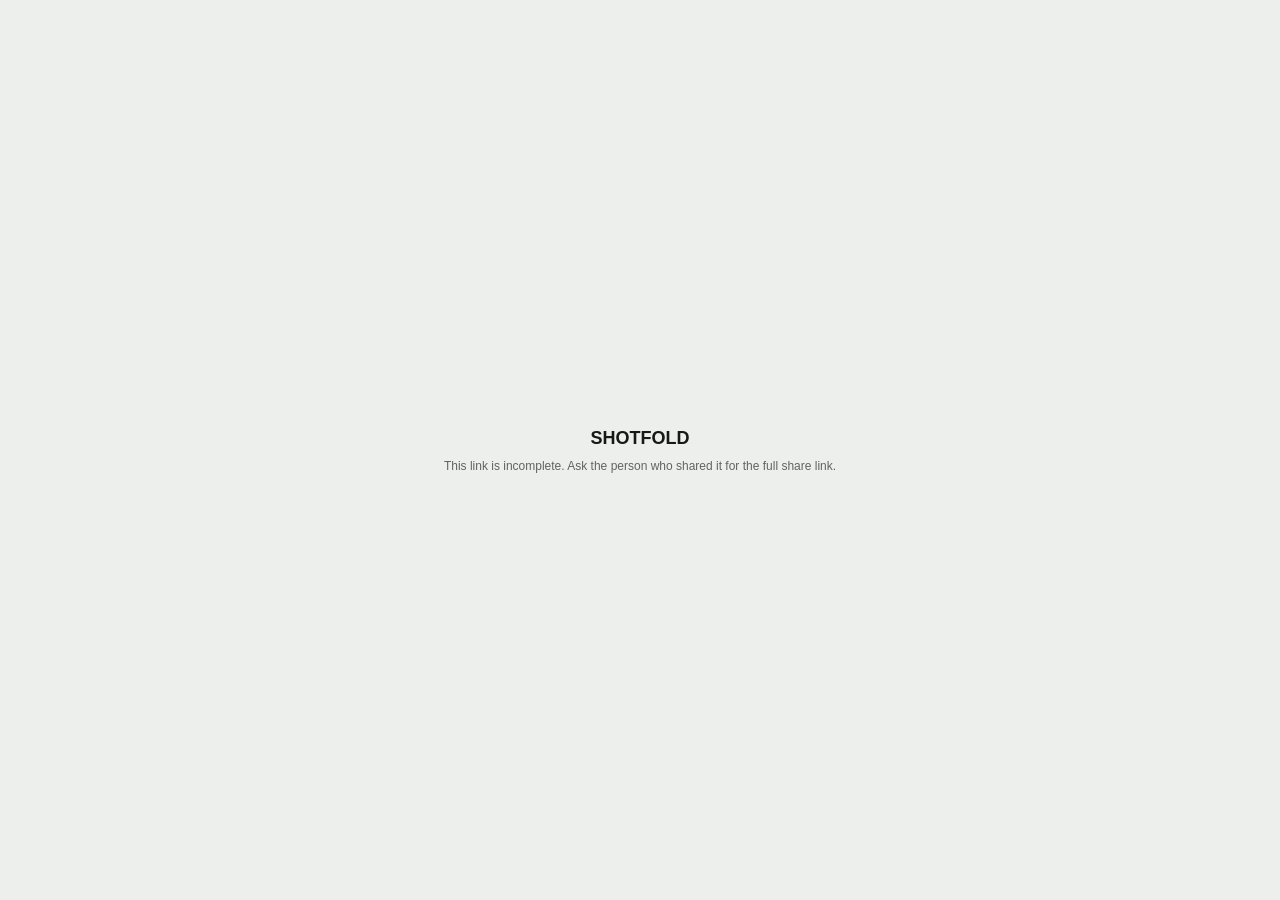
==== commit b83f98bf: "Deploy ShotFold 0.1.79 viewer from 0e5c61b" ====
--- a/view/index.html
+++ b/view/index.html
@@ -5,8 +5,8 @@
     <meta name="viewport" content="width=device-width, initial-scale=1.0" />
     <meta name="robots" content="noindex" />
     <title>ShotFold</title>
-    <script type="module" crossorigin src="./assets/index-ByKI_8fx.js"></script>
-    <link rel="stylesheet" crossorigin href="./assets/index-DNWG1WVI.css">
+    <script type="module" crossorigin src="./assets/index-B9zBH2Gp.js"></script>
+    <link rel="stylesheet" crossorigin href="./assets/index-CRhWQbM-.css">
   </head>
   <body>
     <div id="root"></div>
--- a/view/assets/index-CRhWQbM-.css
+++ b/view/assets/index-CRhWQbM-.css
@@ -0,0 +1 @@
+.empty-sheet-recovery{color:var(--muted);flex-wrap:wrap;justify-content:center;align-items:center;gap:12px;padding:24px;font-size:13px;display:flex}.calendar-view{background:var(--surface);grid-template-rows:auto auto minmax(0,1fr);width:100%;min-width:0;height:100%;min-height:0;display:grid;overflow:hidden}.calendar-overview{min-width:0;color:var(--muted);white-space:nowrap;flex:none;align-items:center;gap:14px;padding-right:4px;font-size:10px;display:inline-flex}.calendar-overview>span{align-items:center;gap:4px;min-width:0;display:inline-flex}.calendar-overview strong{color:var(--ink);font-size:11px}.calendar-overview .has-conflicts,.calendar-overview .has-conflicts strong{color:var(--attention)}.calendar-overview svg{width:13px;height:13px}.calendar-selection-note{background:#edf5f2;border:1px solid #b9cec8;border-radius:4px;align-items:center;gap:5px;height:26px;padding:0 8px;display:inline-flex}.calendar-version-controls{flex:none;align-items:center;gap:5px;display:inline-flex}.calendar-picker select{max-width:210px}.calendar-saveas{align-items:center;gap:5px;padding:6px;display:flex}.calendar-saveas input{border:1px solid var(--rule);background:var(--surface-strong);border-radius:3px;width:168px;height:24px;padding:0 6px;font-size:11px}.calendar-saveas button{border:1px solid var(--action);background:var(--action);color:#fff;border-radius:3px;height:24px;padding:0 10px;font-size:10px;font-weight:650}.calendar-saveas button:disabled{opacity:.5}.calendar-create-day{border:1px solid var(--action);background:var(--action);color:#fff;border-radius:4px;flex:none;align-items:center;gap:5px;height:26px;padding:0 10px;font-size:10px;font-weight:650;display:inline-flex}.calendar-create-day:disabled{opacity:.5}.calendar-create-day svg{width:13px;height:13px}.calendar-error{border-bottom:1px solid var(--rule-dark);color:var(--error);background:#f7ece9;align-items:center;gap:7px;padding:5px 12px;font-size:11px;display:flex}.calendar-error svg{flex:none;width:13px;height:13px}.calendar-error span{flex:1;min-width:0}.calendar-body{grid-template-columns:302px minmax(0,1fr);min-width:0;min-height:0;display:grid}.calendar-pool{border-right:1px solid var(--rule-dark);background:var(--surface-strong);grid-template-rows:auto minmax(0,1fr);min-width:0;min-height:0;display:grid}.calendar-pool.drop-active{box-shadow:inset 0 0 0 2px var(--selection)}.calendar-pool-header{border-bottom:1px solid var(--rule-dark);background:#e9ece8;align-items:center;gap:8px;min-height:34px;padding:0 8px 0 12px;font-size:11px;display:flex}.calendar-pool-header strong{letter-spacing:0;text-transform:uppercase;font-size:11px;font-weight:650}.calendar-pool-header>span{color:var(--muted);font-size:10px}.calendar-pool-sort{margin-left:auto}.calendar-pool-scroll{outline:none;min-height:0;overflow:hidden auto}.calendar-pool-scroll:focus-visible{box-shadow:inset 0 0 0 2px color-mix(in srgb, var(--selection) 55%, transparent)}.calendar-pool-rows{width:100%;position:relative}.calendar-pool-empty{color:var(--muted);padding:18px 12px;font-size:11px}.calendar-pool-row{border-bottom:1px solid var(--rule);cursor:default;-webkit-user-select:none;user-select:none;align-items:center;gap:6px;width:100%;min-width:0;display:flex;position:absolute;top:0;left:0}.calendar-pool-row[draggable=true]{cursor:grab}.calendar-pool-scene{background:var(--scene-header-fill);color:#fff;height:40px;padding:0 8px 0 10px;font-weight:700}.calendar-pool-scene.is-selected{background:color-mix(in srgb, var(--scene-header-fill) 87%, #000)}.calendar-pool-scene strong{flex:none;font-size:11px;font-weight:750}.calendar-pool-scene-title{text-overflow:ellipsis;white-space:nowrap;flex:1;min-width:0;font-size:13.8px;overflow:hidden}.calendar-pool-scene-metrics{color:inherit;flex:none;font-size:9px;font-weight:400}.calendar-pool-location{background:#f7f8f6;height:34px;padding:0 8px 0 16px}.calendar-pool-location.is-selected{background:var(--selected)}.calendar-pool-location-reference{aspect-ratio:4/3;width:34px;height:auto;box-shadow:inset 0 0 0 1px var(--rule);color:var(--muted);background:#e7eae6;border:0;border-radius:2px;flex:none;place-items:center;display:grid;position:relative;overflow:hidden}.calendar-pool-location-reference svg{width:12px;height:12px}.calendar-pool-location-name{flex:1;align-items:center;min-width:0;display:flex}.calendar-pool-location-metrics{color:var(--muted);white-space:nowrap;flex:none;font-size:9px}.calendar-pool-location.has-conflict{opacity:.72}.calendar-conflict-icon{width:13px;height:13px;color:var(--attention);flex:none}.calendar-canvas{columns:300px;column-gap:10px;min-width:0;min-height:0;padding:12px;position:relative;overflow:auto}.calendar-canvas.drop-active{box-shadow:inset 0 0 0 2px var(--selection)}.calendar-day-drop-line{z-index:2;background:var(--selection);pointer-events:none;border-radius:1px;height:3px;position:absolute}.calendar-day-card{break-inside:avoid;border:1px solid var(--rule-dark);background:var(--surface-strong);border-radius:6px;grid-template-rows:auto minmax(0,1fr);width:300px;margin-bottom:10px;display:grid;overflow:hidden}.calendar-day-card.drop-active{border-color:var(--selection);box-shadow:0 0 0 2px color-mix(in srgb, var(--selection) 45%, transparent)}.calendar-day-card.is-multi-day{box-shadow:5px 5px 0 -1px var(--surface-strong), 5px 5px 0 0 var(--rule-dark)}.calendar-day-card.is-multi-day-deep{box-shadow:5px 5px 0 -1px var(--surface-strong), 5px 5px 0 0 var(--rule-dark), 10px 10px 0 -1px var(--surface-strong), 10px 10px 0 0 var(--rule)}.calendar-day-card.is-multi-day.drop-active{box-shadow:0 0 0 2px color-mix(in srgb, var(--selection) 45%, transparent), 5px 5px 0 -1px var(--surface-strong), 5px 5px 0 0 var(--rule-dark)}.calendar-day-card.is-multi-day-deep.drop-active{box-shadow:0 0 0 2px color-mix(in srgb, var(--selection) 45%, transparent), 5px 5px 0 -1px var(--surface-strong), 5px 5px 0 0 var(--rule-dark), 10px 10px 0 -1px var(--surface-strong), 10px 10px 0 0 var(--rule)}.calendar-day-count-pill{border:1px solid var(--rule-dark);background:var(--surface-strong);color:var(--ink);border-radius:999px;flex:none;align-items:center;margin-left:auto;padding:1px 8px;font-size:10px;font-weight:700;display:inline-flex}.calendar-day-length-row{gap:4px;padding:4px 10px 8px;display:flex}.calendar-day-length-choice{border:1px solid var(--rule);background:var(--surface-strong);border-radius:4px;min-width:30px;height:24px;padding:0 6px;font-size:10px}.calendar-day-length-choice:hover{border-color:var(--rule-dark)}.calendar-day-length-choice[aria-pressed=true]{border-color:var(--selection);background:var(--selected);color:var(--selection)}.calendar-day-date-editor{align-items:center;gap:3px;min-width:0;display:inline-flex}.calendar-day-date-range-end{color:var(--muted);white-space:nowrap;font-size:9px}.calendar-month-chip.is-continuation{cursor:default;opacity:.62;border-style:dashed}.calendar-day-card-header{border-bottom:1px solid var(--rule-dark);background:#e9ece8;padding:6px 7px 5px}.calendar-day-card-title,.calendar-day-card-meta{align-items:center;gap:5px;min-width:0;display:flex}.calendar-day-card-title{height:28px}.calendar-schedule-state{width:18px;height:18px;color:var(--sync);flex:0 0 18px;justify-content:center;align-items:center;display:inline-flex}.calendar-schedule-state svg{width:13px;height:13px}.calendar-day-card-meta{height:24px;color:var(--muted);white-space:nowrap;font-size:9px}.calendar-day-card-meta strong{color:var(--ink);margin-left:auto;font-weight:650}.calendar-day-number{border:1px solid var(--rule);background:var(--surface);border-radius:3px;flex:none;place-items:center;width:26px;height:24px;font-size:10px;font-weight:750;display:grid}.calendar-day-name,.calendar-day-date{background:0 0;border:1px solid #0000;border-radius:3px;min-width:0;height:24px;font-size:11px}.calendar-day-name{width:100%;padding:0 5px;font-weight:700}.calendar-day-name::placeholder{color:var(--ink);opacity:1;font-weight:700}.calendar-day-date{width:108px;color:var(--muted);padding:0 3px;font-size:9px}.calendar-day-name:hover,.calendar-day-date:hover,.calendar-day-name:focus,.calendar-day-date:focus{border-color:var(--rule);background:var(--surface-strong)}.calendar-view[aria-readonly=true] .calendar-day-name,.calendar-view[aria-readonly=true] .calendar-day-date{opacity:.58;cursor:default}.calendar-view[aria-readonly=true] .calendar-day-name:hover,.calendar-view[aria-readonly=true] .calendar-day-date:hover{background:0 0;border-color:#0000}.calendar-day-card-header{cursor:grab;-webkit-user-select:none;user-select:none}.calendar-day-card-header.has-color{background:color-mix(in srgb, var(--calendar-day-color) 16%, #e9ece8)}.calendar-month-chip.has-color{background:color-mix(in srgb, var(--calendar-day-color) 16%, var(--surface))}.calendar-day-date-display{min-width:0;height:24px;color:var(--muted);background:0 0;border:1px solid #0000;border-radius:3px;flex:none;padding:0 5px;font-size:9px}.calendar-day-date-display:hover:not(:disabled){border-color:var(--rule);background:var(--surface-strong)}.calendar-day-date-display.is-empty{opacity:.7}.calendar-day-date-display:disabled{cursor:default;opacity:.58}.calendar-drag-ghost{z-index:var(--layer-drag);border:1px solid var(--rule-dark);background:var(--surface-strong);color:var(--ink);white-space:nowrap;border-radius:4px;padding:4px 9px;font-size:11px;font-weight:650;position:fixed;top:-100px;left:-100px;box-shadow:0 2px 8px #1718172e}.calendar-day-picker{gap:5px;padding:6px;display:grid}.calendar-day-picker input{border:1px solid var(--rule);background:var(--surface-strong);border-radius:3px;height:24px;padding:0 6px;font-size:11px}.calendar-day-picker-list{gap:2px;max-height:168px;display:grid;overflow-y:auto}.calendar-day-picker-row{text-align:left;background:0 0;border:0;border-radius:3px;align-items:center;gap:6px;min-width:0;height:26px;padding:0 5px;font-size:11px;display:flex}.calendar-day-picker-row:hover{background:#edf0ec}.calendar-day-picker-label{text-overflow:ellipsis;white-space:nowrap;flex:1;min-width:0;font-weight:650;overflow:hidden}.calendar-day-picker-count{color:var(--muted);flex:none;font-size:9px}.calendar-day-picker-empty{color:var(--muted);padding:6px 5px;font-size:10px}.calendar-day-picker-new{border:0;border-top:1px solid var(--rule);height:26px;color:var(--ink);background:0 0;align-items:center;gap:5px;padding:0 5px;font-size:11px;font-weight:650;display:flex}.calendar-day-picker-new svg{width:12px;height:12px}.calendar-day-card-body{background:#f7f8f6;min-height:44px;max-height:420px;padding:5px;overflow:hidden auto}.calendar-day-card-empty{color:var(--muted);text-align:center;padding:12px 8px;font-size:10px}.calendar-day-scene{border:1px solid var(--rule);background:color-mix(in srgb, var(--calendar-accent) 8%, #e7eae6);cursor:grab;-webkit-user-select:none;user-select:none;border-radius:4px;grid-template-columns:46px minmax(0,1fr);align-items:center;gap:6px;min-width:0;margin-bottom:5px;padding:5px 6px;display:grid;position:relative}.calendar-day-scene:last-child{margin-bottom:0}.calendar-day-scene:hover{border-color:var(--rule-dark)}.calendar-day-scene.is-selected{background:var(--selected)}.calendar-day-scene.has-conflict{cursor:default;opacity:.78}.calendar-day-scene-reference{aspect-ratio:4/3;background:color-mix(in srgb, var(--calendar-accent) 12%, #e7eae6);width:46px;height:auto;box-shadow:inset 0 0 0 1px var(--rule);color:color-mix(in srgb, var(--calendar-accent) 72%, #5d655f);border:0;border-radius:2px;place-items:center;display:grid;position:relative;overflow:hidden}.calendar-day-scene-reference svg{width:14px;height:14px}.calendar-day-card.is-compact .calendar-day-scene{grid-template-columns:30px minmax(0,1fr);gap:5px;margin-bottom:3px;padding:3px 5px}.calendar-day-card.is-compact .calendar-day-scene-reference{width:30px}.calendar-day-card.is-compact .calendar-day-scene-reference svg{width:11px;height:11px}.calendar-day-card.is-compact .calendar-day-scene-locations{display:none}.calendar-day-card.is-compact .calendar-day-scene-name{font-size:10px}.calendar-day-scene-copy{min-width:0}.calendar-day-scene-heading{align-items:center;gap:5px;min-width:0;font-size:11px;display:flex}.calendar-day-scene-name{text-overflow:ellipsis;white-space:nowrap;flex:1;min-width:0;font-weight:700;overflow:hidden}.calendar-day-scene-number{text-align:right;flex:none;margin-left:auto;font-size:10px;font-weight:750}.calendar-day-scene-locations{flex-wrap:wrap;gap:3px;min-width:0;margin-top:3px;display:flex}.calendar-location-pill{border:1px solid var(--rule);background:var(--surface-strong);max-width:100%;color:var(--ink);text-overflow:ellipsis;white-space:nowrap;border-radius:999px;align-items:center;gap:3px;padding:1px 7px;font-size:9px;line-height:1.5;display:inline-flex;overflow:hidden}.calendar-location-pill svg{width:10px;height:10px;color:var(--muted);flex:none}.calendar-location-pill.is-exterior svg.calendar-intext-exterior{color:var(--ink)}.calendar-intext-count{flex:none;align-items:center;gap:3px;display:inline-flex}.calendar-intext-count svg{width:11px;height:11px}.calendar-month-chip .calendar-intext-count svg{width:10px;height:10px}.calendar-month{grid-template-rows:auto auto minmax(0,1fr) auto;min-width:0;min-height:0;display:grid;overflow:hidden}.calendar-month-header{border-bottom:1px solid var(--rule);background:#f3f5f2;justify-content:center;align-items:center;gap:10px;min-height:34px;display:flex}.calendar-month-header strong{text-align:center;min-width:140px;font-size:12px}.calendar-month-weekdays{border-bottom:1px solid var(--rule);color:var(--muted);text-transform:uppercase;background:#e9ece8;grid-template-columns:repeat(7,minmax(0,1fr));font-size:9px;display:grid}.calendar-month-weekdays span{padding:4px 8px}.calendar-month-grid{grid-template-columns:repeat(7,minmax(0,1fr));grid-auto-rows:minmax(92px,1fr);min-height:0;display:grid;overflow-y:auto}.calendar-month-cell{border-right:1px solid var(--rule);border-bottom:1px solid var(--rule);background:var(--surface-strong);flex-direction:column;align-items:stretch;gap:3px;min-width:0;padding:4px;display:flex}.calendar-month-cell:nth-child(7n){border-right:0}.calendar-month-cell.out-month{color:var(--muted);background:#f0f2ef}.calendar-month-cell.drop-active{box-shadow:inset 0 0 0 2px var(--selection)}.calendar-month-date{color:var(--muted);font-size:9px}.calendar-month-chip{border:1px solid var(--rule);background:var(--surface);cursor:grab;text-align:left;border-radius:4px;align-items:center;gap:5px;min-width:0;padding:3px 5px;font-size:10px;display:flex}.calendar-month-chip:hover{border-color:var(--rule-dark)}.calendar-month-chip .calendar-day-number{width:20px;height:18px;font-size:9px}.calendar-month-chip-label{text-overflow:ellipsis;white-space:nowrap;flex:1;min-width:0;font-weight:650;overflow:hidden}.calendar-month-chip-count{color:var(--muted);flex:none;font-size:9px}.calendar-month-undated{border-top:1px solid var(--rule-dark);background:#f3f5f2;align-items:center;gap:6px;min-height:40px;padding:5px 10px;display:flex;overflow-x:auto}.calendar-month-undated.drop-active{box-shadow:inset 0 0 0 2px var(--selection)}.calendar-month-undated-label{color:var(--muted);text-transform:uppercase;flex:none;font-size:9px}.calendar-month-undated-empty{color:var(--muted);font-size:10px}.calendar-month-undated .calendar-month-chip{flex:none;max-width:220px}.calendar-no-days{width:100%;color:var(--muted);column-span:all;justify-items:center;gap:10px;padding:44px 0;font-size:11px;display:grid}.calendar-no-days svg{width:22px;height:22px;color:var(--action)}.calendar-menu-day-label{text-overflow:ellipsis;white-space:nowrap;max-width:210px;overflow:hidden}.calendar-removal-dialog{border:1px solid var(--rule-dark);background:var(--surface-strong);border-radius:7px;width:min(440px,100vw - 48px);display:grid;overflow:hidden;box-shadow:0 20px 54px #17181738}.calendar-removal-dialog>header,.calendar-removal-dialog>footer{align-items:center;gap:8px;min-height:46px;padding:8px 10px;display:flex}.calendar-removal-dialog>header{border-bottom:1px solid var(--rule)}.calendar-removal-dialog>header h2{text-overflow:ellipsis;white-space:nowrap;flex:1;min-width:0;margin:0;font-size:14px;overflow:hidden}.calendar-removal-dialog>footer{border-top:1px solid var(--rule);justify-content:flex-end}.calendar-removal-body{color:var(--ink);gap:8px;padding:14px;font-size:11px;line-height:1.5;display:grid}.calendar-removal-body p{margin:0}.calendar-removal-body p+p{color:var(--muted)}.calendar-removal-dialog .text-button.danger{border-color:var(--danger);background:var(--danger);color:#fff}.calendar-removal-dialog .text-button.danger:hover{background:#8f2727}.calendar-view{flex-direction:column;grid-template-rows:none;display:flex}.calendar-subtoolbar,.calendar-footer,.calendar-error{flex:none}.calendar-footer{height:24px}.calendar-footer .has-conflicts,.calendar-footer .has-conflicts strong{color:var(--attention)}.calendar-footer svg{width:12px;height:12px}.calendar-body{flex:auto;min-height:0}.viewer-script{background:var(--canvas,#ecefec);min-height:100%}.viewer-script ::selection{background:color-mix(in srgb, var(--selection,#1769e0) 28%, transparent)}.viewer-script-doc{border:1px solid var(--rule,#ccd1cc);background:var(--paper,#fff);border-radius:4px;max-width:880px;margin:18px auto 60px;padding:4px 0 24px;font-size:13px;line-height:1.55}.viewer-script-empty{color:var(--muted,#606560);justify-content:center;align-items:center;padding:60px 0;font-size:13px;display:flex}.viewer-script .script-scene-band{margin:0;padding:14px 0 6px}.viewer-script .script-scene-band-first{padding-top:0}.viewer-script .script-scene-band-inner{background:var(--scene-header-fill);color:#fff;align-items:center;gap:10px;padding:6px 24px 6px 12px;display:flex}.viewer-script .script-scene-band-number{font-family:ui-monospace,SFMono-Regular,Menlo,monospace;font-size:12px;font-weight:600}.viewer-script .script-scene-band-title{font-size:13px;font-weight:600}.viewer-script-shot{grid-template-columns:76px minmax(0,1fr);display:grid}.viewer-script-gutter{border-right:1px solid color-mix(in srgb, var(--rule,#ccd1cc) 55%, transparent);background:color-mix(in srgb, var(--canvas,#ecefec) 40%, var(--paper,#fff));justify-content:flex-end;align-items:flex-start;padding:2px 8px 0 0;display:flex}.viewer-script .script-shot-pill{text-overflow:ellipsis;border:1px solid var(--rule,#ccd1cc);background:var(--paper,#fff);max-width:62px;color:var(--muted,#606560);white-space:nowrap;border-radius:9px;padding:1px 7px;font-family:ui-monospace,SFMono-Regular,Menlo,monospace;font-size:10px;line-height:1.5;display:inline-block;overflow:hidden}.viewer-script-text{min-width:0;padding:0 24px 0 12px}.viewer-script-shot-divided .viewer-script-text{background-image:linear-gradient(to bottom, transparent 7px, color-mix(in srgb, var(--rule,#ccd1cc) 62%, transparent) 7px, color-mix(in srgb, var(--rule,#ccd1cc) 62%, transparent) 8px, transparent 8px);background-repeat:no-repeat;padding-top:15px}.viewer-script-shot-divided .viewer-script-gutter{padding-top:17px}.viewer-script-line{white-space:pre-wrap;overflow-wrap:break-word;min-height:1.55em}.viewer-script-line-label{padding-left:4.5em;padding-right:5em}.viewer-script-line-speech{padding-left:3.4em;padding-right:5em}.viewer-script-line-cue{color:var(--muted,#606560);padding-left:4em;padding-right:5em}.viewer-script .role-dialogueLabel{font-weight:750}.viewer-script .role-action{font-weight:640}.viewer-script .role-sfx{color:var(--muted,#606560)}.viewer-script .script-search-match{color:inherit;background:color-mix(in srgb, var(--accent,#d7ad54) 32%, transparent);border-radius:2px}.viewer-script .script-search-match.active{outline:1px solid var(--accent,#d7ad54);background:color-mix(in srgb, var(--accent,#d7ad54) 55%, transparent)}:root{--ink:#171817;--muted:#606560;--faint:#8b918c;--canvas:#ecefec;--surface:#fafbf9;--surface-strong:#fff;--paper:#fff;--rule:#ccd1cc;--rule-dark:#aeb5af;--menu-radius:10px;--control-radius:7px;--selection:#1769e0;--selection-hover:#1054b6;--selected:#edf4ff;--selected-strong:#dceaff;--table-rule:#d2d8d4;--selected-wash:#f6f7f6;--action:#c84435;--action-dark:#a9382d;--sync:#197e78;--attention:#c99418;--attention-text:#8a6410;--danger:#b83232;--error:#b83232;--scene-accent:#c84435}*{box-sizing:border-box}html,body,#root{height:100%;margin:0}body{background:var(--canvas);color:var(--ink);-webkit-font-smoothing:antialiased;font-family:-apple-system,Helvetica Neue,Arial,sans-serif;font-size:12px}button{font:inherit;cursor:pointer}.mono{font-variant-numeric:tabular-nums;font-family:ui-monospace,SFMono-Regular,Menlo,Consolas,monospace}.viewer-gate{text-align:center;place-content:center;gap:10px;height:100%;display:grid}.viewer-gate h1{letter-spacing:0;text-transform:uppercase;margin:0;font-size:18px}.viewer-gate p{max-width:420px;color:var(--muted);margin:0}.viewer-gate-error{color:#a4231b}.viewer-password-form{justify-content:center;gap:6px;display:flex}.viewer-password-form input{border:1px solid var(--rule-dark);background:var(--paper);width:200px;height:32px;padding:0 10px;font-size:13px}.viewer-password-form button,.viewer-comment-form button{border:1px solid var(--ink);background:var(--ink);color:#fff;height:32px;padding:0 14px}.viewer-password-form button:disabled,.viewer-comment-form button:disabled{opacity:.4;cursor:default}.viewer-shell{--chrome-tab-fill:#f1f3f0;--chrome-tab-active-fill:#fff;flex-direction:column;height:100%;display:flex}.viewer-titlebar{border-bottom:1px solid var(--rule);background:var(--paper);justify-content:space-between;align-items:center;gap:16px;min-height:34px;padding:0 16px;display:flex}.viewer-titlebar-trailing{flex:none;align-items:center;gap:8px;display:flex}.viewer-header{min-height:var(--chrome-command-height,46px);background:var(--paper);grid-template-columns:minmax(max-content,1fr) auto minmax(max-content,1fr);align-items:center;gap:16px;padding:4px 16px 0;display:grid;position:relative}.viewer-header:after{content:"";background:var(--rule);height:1px;position:absolute;bottom:0;left:0;right:0}.viewer-header>.viewer-header-leading,.viewer-header>.viewer-header-trailing{margin-bottom:4px}.viewer-header>.viewer-tabs{z-index:1;place-self:end center;position:relative}.viewer-header-leading{align-items:center;gap:8px;display:flex}.viewer-header-trailing{justify-self:end;align-items:center;gap:8px;display:flex}.viewer-shell .viewer-toolbar.view-bar.mode-bar{grid-template-columns:minmax(max-content,1fr) auto minmax(0,1fr);padding:0 16px}.viewer-toolbar .mode-bar-trailing{justify-content:flex-end}.viewer-footer{border-top:1px solid var(--rule);height:24px;color:var(--muted);background:#f0f2ef;flex:none;align-items:center;gap:14px;padding:0 16px;font-size:10px;display:flex}.viewer-footer strong{color:var(--ink);font-weight:600}.viewer-footer-meta{white-space:nowrap;margin-left:auto}.viewer-title{text-overflow:ellipsis;white-space:nowrap;min-width:0;margin:0;font-size:14px;overflow:hidden}.viewer-tabs{min-width:0;display:flex}.viewer-print{background:var(--paper);height:28px;color:var(--ink);border:0;border-radius:5px;padding:0 10px}.viewer-toolbar{border-bottom:1px solid var(--rule-dark);background:var(--paper);flex-wrap:wrap;align-items:center;gap:8px;padding:6px 16px;display:flex}.sr-only{clip:rect(0, 0, 0, 0);white-space:nowrap;border:0;width:1px;height:1px;padding:0;position:absolute;overflow:hidden}.viewer-status-control{background:var(--surface);border:0;border-radius:5px;align-items:center;gap:5px;height:28px;padding-left:7px;display:inline-flex}.viewer-multi-select-toggle[aria-pressed=true]{background:var(--selection);color:#fff}.viewer-status-control>span{color:var(--muted);font-size:10px}.viewer-status-control select{height:26px;color:var(--ink);font:inherit;background:0 0;border:0;font-size:10px}.viewer-status-error{z-index:var(--layer-notice);color:#7c2b27;background:#fff3f1;border:1px solid #9f3b35;border-radius:4px;max-width:min(420px,100vw - 32px);padding:8px 10px;font-size:11px;position:fixed;bottom:16px;right:16px}.shotlist-projection-controls{align-items:center;gap:6px;display:flex}.viewer-search{flex:none;align-items:center;width:min(236px,34vw);display:flex;position:relative}.viewer-search>svg{width:13px;height:13px;color:var(--muted);pointer-events:none;position:absolute;left:8px}.viewer-search input{border:1px solid var(--rule);background:var(--surface-strong);width:100%;height:24px;padding:0 8px 0 26px;font-size:11px}.viewer-search input[type=search]::-webkit-search-cancel-button{display:none}.viewer-search[data-active-navigation=true] input{padding-right:106px}.viewer-search .search-navigation{align-items:center;gap:1px;display:flex;position:absolute;right:3px}.viewer-search .search-result-count{width:34px;color:var(--muted);text-align:right;text-overflow:ellipsis;white-space:nowrap;font-size:9px;overflow:hidden}.viewer-search .search-navigation .icon-button{background:0 0;border-color:#0000;width:20px;min-width:20px;height:20px}.viewer-search .search-navigation .icon-button:hover:not(:disabled){border-color:var(--rule);background:var(--surface-strong)}.viewer-search .search-navigation .icon-button svg{color:currentColor;pointer-events:none;width:13px;height:13px;position:static}.viewer-fit-toggle[aria-pressed=true]{background:var(--selection);color:#fff}.viewer-projection-empty{color:var(--muted);text-align:center;padding:24px 16px}.icon-button{width:28px;height:28px;color:var(--ink);background:0 0;border:0;border-radius:5px;justify-content:center;align-items:center;padding:0;display:inline-flex}.icon-button svg{width:14px;height:14px}.icon-button:hover:not(:disabled),.viewer-print:hover{background:var(--selected);color:var(--selection)}:where(button,select,input,textarea):focus-visible{outline:2px solid var(--selection);outline-offset:2px}.icon-button:disabled{opacity:.42;cursor:default}.viewer-details-toggle[aria-pressed=true]{background:var(--selection);color:#fff}.popup-menu{z-index:var(--layer-menu);max-height:var(--popup-available-height);border:1px solid var(--rule-dark);background:#f8faf7;border-radius:5px;padding:6px;position:fixed;overflow:auto;box-shadow:0 10px 28px #181c183d}.popup-menu-command{width:100%;min-height:30px;color:var(--ink);text-align:left;background:0 0;border:0;border-radius:3px;align-items:center;gap:8px;padding:0 7px;font-size:11px;font-weight:650;display:flex}.popup-menu-command:hover:not(:disabled){background:#e9ede8}.popup-menu-command svg{width:14px;height:14px;color:var(--muted);flex:none}.text-button{border:1px solid var(--rule);background:var(--surface-strong);height:28px;color:var(--ink);align-items:center;gap:5px;padding:0 10px;font-size:11px;display:inline-flex}.text-button:disabled{opacity:.4;cursor:default}.segmented{display:inline-flex}.segmented-button{border:1px solid var(--rule);background:var(--surface-strong);color:var(--muted);border-right-width:0;padding:0 10px;font-size:11px}.segmented-button:first-child{border-radius:4px 0 0 4px}.segmented-button:last-child{border-right-width:1px;border-radius:0 4px 4px 0}.segmented-button[aria-pressed=true]{background:var(--ink);color:#fff}.viewer-body{flex:1;min-height:0;display:flex}.viewer-main{flex:1;min-width:0;overflow:auto}.viewer-selected{outline:2px solid var(--selection);outline-offset:-2px}.viewer-comment-dot{background:var(--attention);vertical-align:middle;border-radius:50%;width:6px;height:6px;margin-left:5px;display:inline-block}.viewer-image-frame{width:72px;height:auto;aspect-ratio:var(--viewer-reference-aspect,16 / 9);background:var(--rule);justify-content:center;align-items:center;display:inline-flex;position:relative;overflow:hidden}.viewer-image-frame img{object-fit:fill;transform-origin:50%;max-width:none;max-height:none;display:block;position:absolute}.viewer-image-placeholder{color:var(--faint);font-size:9px}.viewer-more-chip{border:1px solid var(--rule-dark);background:var(--paper);color:var(--muted);border-radius:3px;margin-left:4px;padding:1px 4px;font-size:9px}.viewer-image-stack{gap:2px;display:grid}.viewer-image-stack .viewer-image-frame{width:100%;height:auto;aspect-ratio:var(--viewer-reference-aspect,16 / 9)}.production-tag-list{justify-content:var(--cell-justify,flex-start);flex-wrap:wrap;gap:3px;min-width:0;display:flex}.production-tag{text-overflow:ellipsis;white-space:nowrap;background:#edf1ed;border:1px solid #0000;border-radius:999px;align-items:center;min-width:0;max-width:100%;min-height:16px;padding:1px 6px;font-size:.85em;font-weight:650;line-height:1.15;display:inline-flex;overflow:hidden}.production-tag-list-wardrobe .production-tag{color:#623650;background:#e1c4d5;border-color:#0000}.production-tag-list-props .production-tag{color:#304525;background:#cbdcba;border-color:#0000}.viewer-shotlist table{border-collapse:collapse;background:var(--paper);table-layout:fixed}.viewer-shotlist th,.viewer-shotlist td{border-bottom:1px solid var(--table-rule);text-align:left;vertical-align:middle;padding:5px 8px;font-size:11px}.viewer-shotlist th+th,.viewer-shotlist td+td{border-left:1px solid var(--table-rule)}.viewer-shotlist td{white-space:pre-wrap}.viewer-cell-body{min-width:0;display:block}.viewer-rows-clamped .viewer-shot-row .viewer-cell-body{-webkit-line-clamp:3;-webkit-box-orient:vertical;display:-webkit-box;overflow:hidden}.viewer-shotlist thead th{z-index:2;border-bottom:1px solid var(--table-rule);background:var(--canvas);color:var(--muted);cursor:grab;letter-spacing:0;text-transform:uppercase;white-space:nowrap;-webkit-user-select:none;user-select:none;font-size:10px;font-weight:600;position:sticky;top:0;overflow:visible}.viewer-shotlist thead th[data-drop=before]{box-shadow:inset 2px 0 0 var(--selection)}.viewer-shotlist thead th[data-drop=after]{box-shadow:inset -2px 0 0 var(--selection)}.viewer-col-grip{z-index:3;cursor:col-resize;width:9px;position:absolute;top:0;bottom:0;right:-4px}.viewer-col-grip:hover{box-shadow:inset -3px 0 0 var(--rule-dark)}.viewer-shotlist thead th{position:sticky}.viewer-col-number{font-variant-numeric:tabular-nums;white-space:nowrap;width:52px}.viewer-col-status{text-align:center;white-space:nowrap;width:116px}.viewer-status-pill{border:1px solid var(--rule-dark);background:var(--canvas);min-height:20px;color:var(--muted);border-radius:999px;justify-content:center;align-items:center;padding:2px 6px;font-size:9px;font-weight:800;line-height:1;display:inline-flex}.viewer-status-up-next{color:#70560e;background:#fff2c2;border-color:#d0a22b}.viewer-status-already-shot{color:#285f3e;background:#e5f1e9;border-color:#8ebaa0}.viewer-status-on-hold{color:#8b2f2a;background:#f7e8e6;border-color:#d3a09c}.viewer-status-special{color:#7a2e67;background:#f6e6f1;border-color:#c893b8}.viewer-col-ref{width:84px}.viewer-shotlist td.viewer-col-ref,.viewer-schedules-cell.viewer-col-ref{padding:3px 4px}.viewer-col-description{min-width:260px}.viewer-section-row td{border-top:1px solid var(--table-rule);background:var(--canvas);color:var(--muted);letter-spacing:0;text-transform:uppercase;font-size:10px;font-weight:750}.viewer-scene-row{--table-rule:color-mix(in srgb-linear, var(--scene-header-fill) var(--table-rule-luminance), black);cursor:pointer;background:var(--scene-header-fill);color:#fff}.viewer-scene-row td{border-top:0;font-weight:650}.viewer-scene-title-line{align-items:center;gap:7px;min-width:0;display:flex}.viewer-scene-number{align-items:center;gap:3px;display:inline-flex}.viewer-scene-disclosure{width:20px;height:20px;color:inherit;cursor:pointer;background:0 0;border:0;border-radius:3px;flex:none;place-items:center;padding:0;display:inline-grid}.viewer-scene-disclosure:hover{background:color-mix(in srgb, currentColor 10%, transparent)}.viewer-scene-disclosure:focus-visible{outline:2px solid var(--selection);outline-offset:1px}.viewer-scene-disclosure svg{pointer-events:none;width:15px;height:15px}.viewer-scene-title{font-size:calc(25.3px * var(--cell-font-scale,1));text-overflow:ellipsis;white-space:nowrap;line-height:1.15;overflow:hidden}.viewer-scene-count{color:inherit;margin-top:2px;font-size:10px;font-weight:400;display:block}.viewer-scene-row td.viewer-col-description{color:inherit;font-weight:400}.viewer-shot-row{cursor:pointer}.viewer-shot-row:hover{--table-rule:color-mix(in srgb-linear, color-mix(in srgb, var(--ink) 3%, var(--paper)) var(--table-rule-luminance), black);background:color-mix(in srgb, var(--ink) 3%, var(--paper))}.viewer-shot-row.viewer-selected{--table-rule:color-mix(in srgb-linear, var(--selected) var(--table-rule-luminance), black);background:var(--selected)}.viewer-fragment-row td{color:var(--muted)}.viewer-fragment-kind{font-size:10px;font-style:italic}.viewer-storyboard{padding:12px}.viewer-storyboard-section{border-top:1px solid var(--table-rule);background:var(--canvas);align-items:baseline;gap:8px;margin-bottom:10px;padding:6px 10px;font-size:11px;font-weight:750;display:flex}.viewer-storyboard-section>span{color:var(--muted);letter-spacing:0;font-size:9px}.viewer-storyboard-scene{margin-bottom:18px;position:relative}.viewer-storyboard-scene.viewer-scene-has-overlay{z-index:20}.viewer-storyboard-scene header{z-index:5;background:var(--scene-header-fill);color:#fff;cursor:pointer;border-top:0;align-items:baseline;gap:8px;padding:6px 10px;display:flex;position:sticky;top:0}.viewer-storyboard-scene header .viewer-scene-disclosure{align-self:center}.viewer-storyboard-scene header>span{font-size:1.15em;font-weight:700}.viewer-storyboard-scene header small{color:inherit;margin-left:auto}.viewer-storyboard-grid{grid-template-columns:repeat(auto-fill,minmax(190px,1fr));gap:10px;padding:10px 0;display:grid}.viewer-storyboard-size-large .viewer-storyboard-grid{grid-template-columns:repeat(auto-fill,minmax(280px,1fr))}.viewer-storyboard-size-medium .viewer-storyboard-grid{grid-template-columns:repeat(auto-fill,minmax(210px,1fr))}.viewer-storyboard-size-small .viewer-storyboard-grid{grid-template-columns:repeat(auto-fill,minmax(160px,1fr))}.viewer-storyboard-grid[hidden]{display:none}.viewer-card{border:1px solid var(--rule);background:var(--paper);min-width:0;color:var(--ink);cursor:pointer;font:inherit;text-align:left;touch-action:manipulation;border-radius:6px;flex-direction:column;padding:0;display:flex;position:relative;container-type:inline-size}.viewer-card-unfurled{z-index:40}.viewer-card-board{aspect-ratio:var(--viewer-reference-aspect,16 / 9);background:var(--rule);border-radius:5px 5px 0 0;display:block;position:relative;overflow:hidden}.viewer-card-board.storyboard-status-media-tint{background:color-mix(in srgb, var(--shot-status-media-tint) 14%, var(--rule))}.viewer-card-board .viewer-image-frame{width:100%;height:100%}.viewer-card-board .viewer-more-chip{position:absolute;bottom:4px;right:4px}.viewer-card-mosaic{gap:2px;width:100%;height:100%;display:grid}.viewer-card-mosaic-2,.viewer-card-mosaic-3,.viewer-card-mosaic-4{grid-template-rows:1fr 1fr;grid-template-columns:1fr 1fr}.viewer-card-mosaic .viewer-image-frame{width:100%;height:100%}.viewer-card-mosaic-2 .viewer-image-frame{aspect-ratio:var(--viewer-reference-aspect,16 / 9);grid-row:1/3;align-self:center;height:auto}.viewer-card-mosaic-3 .viewer-image-frame:last-child{grid-column:1/3;justify-self:center;width:50%}.viewer-card-cascade{display:block;position:absolute;inset:0}.viewer-card-cascade>.viewer-image-frame{position:absolute;inset:0}.viewer-card-cascade-strip{z-index:2;grid-template-columns:repeat(var(--viewer-cascade-count), minmax(0, 1fr));gap:3px;display:grid;position:absolute;bottom:5px;right:5px}.viewer-card-cascade-1{--viewer-cascade-count:1}.viewer-card-cascade-2{--viewer-cascade-count:2}.viewer-card-cascade-3{--viewer-cascade-count:3}.viewer-card-cascade-4{--viewer-cascade-count:4}.viewer-card-cascade-1 .viewer-card-cascade-strip{width:36%}.viewer-card-cascade-2 .viewer-card-cascade-strip{width:62%}.viewer-card-cascade-3 .viewer-card-cascade-strip{width:78%}.viewer-card-cascade-4 .viewer-card-cascade-strip{width:90%}.viewer-card-cascade-tile{min-width:0;aspect-ratio:var(--viewer-reference-aspect,16 / 9);background:var(--paper);border:1px solid #ffffffd1;border-radius:3px;display:block;position:relative;overflow:hidden;box-shadow:0 1px 4px #1718175c}.viewer-card-cascade-tile .viewer-image-frame{position:absolute;inset:0}.viewer-card-copy{grid-template-rows:var(--viewer-storyboard-copy-rows,auto minmax(0, 1fr));flex:auto;gap:3px;min-height:0;padding:6px 8px;display:grid}.viewer-card-slots{align-items:baseline;gap:5px;min-width:0;display:flex}.viewer-card-slots.storyboard-status-highlight{background:var(--shot-status-highlight);color:var(--shot-status-highlight-text);margin-block-start:-6px;margin-inline:-8px;padding-block-start:6px;padding-inline:8px}.viewer-card-slots.storyboard-status-highlight .viewer-card-slot,.viewer-card-slots.storyboard-status-highlight .viewer-card-slot-strong,.viewer-card-slots.storyboard-status-highlight .viewer-card-slot small{color:var(--shot-status-highlight-text)}.viewer-card-slots.storyboard-status-highlight .viewer-card-slot small{background:#ffffff2e}.viewer-card-slot{min-width:0;color:var(--faint);font-size:var(--viewer-storyboard-slot-font,10px);white-space:nowrap;flex:50%;align-items:baseline;gap:3px;font-weight:600;display:inline-flex;overflow:hidden}.viewer-card-slot>span{text-overflow:ellipsis;min-width:0;overflow:hidden}.viewer-card-slot-right{text-align:right;justify-content:flex-end}.viewer-card-slot-strong{color:var(--ink);font-weight:700}.viewer-card-slot small{background:color-mix(in srgb, var(--ink) 10%, transparent);border-radius:2px;flex:none;padding:0 3px;font-size:8px;line-height:12px}.viewer-card-comment-dot{z-index:2;position:absolute;top:5px;right:5px}.viewer-card-description{-webkit-line-clamp:var(--viewer-storyboard-description-clamp,2);min-height:0;color:var(--muted);font-size:var(--viewer-storyboard-description-font,10px);white-space:pre-wrap;-webkit-box-orient:vertical;display:-webkit-box;overflow:hidden}.viewer-boards-fit .viewer-card-description{max-height:var(--viewer-storyboard-description-max-height);-webkit-line-clamp:unset;padding-right:4px;display:block;overflow:hidden auto}.viewer-boards-fit.viewer-boards-fit-all .viewer-card-description{max-height:none;padding-right:0;overflow-y:visible}.viewer-storyboard-unfurl,.viewer-storyboard-overlay-close{z-index:4;width:24px;height:24px;color:var(--muted);cursor:pointer;background:#fafbf9f5;border:0;border-radius:5px;place-items:center;padding:0;transition:background-color 90ms,color 90ms;display:grid;position:absolute;top:6px;left:6px}.viewer-storyboard-unfurl:hover,.viewer-storyboard-overlay-close:hover,.viewer-storyboard-unfurl:focus-visible,.viewer-storyboard-overlay-close:focus-visible{background:var(--selection);color:#fff}.viewer-storyboard-unfurl svg,.viewer-storyboard-overlay-close svg{width:12.75px;height:12.75px}.viewer-storyboard-overlay{z-index:3;width:var(--viewer-overlay-width);grid-template-columns:minmax(0, var(--viewer-overlay-media-track)) minmax(0, .6667fr);border:3px solid var(--selection);background:var(--paper);cursor:default;border-radius:6px;align-items:stretch;max-width:calc(100vw - 32px);display:grid;position:absolute;top:-3px;left:-3px;overflow:hidden;box-shadow:0 12px 30px #1718173d}.viewer-storyboard-overlay.flip-left{grid-template-columns:minmax(0, .6667fr) minmax(0, var(--viewer-overlay-media-track));left:auto;right:-3px}.viewer-storyboard-overlay.compact-copy{width:var(--viewer-overlay-compact-width);grid-template-rows:auto auto;grid-template-columns:minmax(0,1fr)}.viewer-storyboard-overlay-media{border-right:1px solid var(--rule);background:#e9ece8;flex-direction:column;gap:6px;min-width:0;padding:7px;display:flex}.viewer-storyboard-overlay.flip-left .viewer-storyboard-overlay-media{border-right:0;border-left:1px solid var(--rule);order:2}.viewer-storyboard-overlay.compact-copy .viewer-storyboard-overlay-media,.viewer-storyboard-overlay.compact-copy.flip-left .viewer-storyboard-overlay-media{border-right:0;border-bottom:1px solid var(--rule);border-left:0;order:1}.viewer-storyboard-overlay-tile{width:100%;aspect-ratio:var(--viewer-reference-aspect,16 / 9);background:var(--rule);border:1px solid #d4d9d4;border-radius:4px;flex:none;display:block;position:relative;overflow:hidden}.viewer-storyboard-overlay-tile .viewer-image-frame{width:100%;height:100%;position:absolute;inset:0}.viewer-storyboard-overlay-copy{grid-template-rows:var(--viewer-storyboard-copy-rows,auto minmax(0, 1fr) auto);gap:4px;min-width:0;padding:9px 10px;display:grid}.viewer-storyboard-overlay.flip-left .viewer-storyboard-overlay-copy{order:1}.viewer-storyboard-overlay.compact-copy .viewer-storyboard-overlay-copy,.viewer-storyboard-overlay.compact-copy.flip-left .viewer-storyboard-overlay-copy{order:2;grid-template-rows:none;grid-auto-rows:auto;grid-auto-flow:row}.viewer-overlay-description{min-height:0;color:var(--muted);font-size:var(--viewer-storyboard-description-font,10px);white-space:pre-wrap;line-height:1.3;display:block;overflow:hidden auto}.viewer-overlay-description-content{display:block}.viewer-storyboard-overlay.compact-copy .viewer-overlay-description{overflow:visible}.viewer-storyboard-overlay.flip-left .viewer-storyboard-overlay-close{left:auto;right:6px}.viewer-overview{gap:0;padding:0;display:grid}.viewer-overview-stats{border:0;border-bottom:1px solid var(--rule);background:var(--canvas);color:var(--muted);text-transform:uppercase;gap:18px;padding:8px 12px;font-size:10px;display:flex}.viewer-overview-stats strong{color:var(--ink);margin-right:4px;font-size:13px}.viewer-overview-band{border:0;border-bottom:1px solid var(--rule);box-shadow:inset 4px 0 0 var(--scene-accent);background:var(--paper);text-align:left;flex-wrap:wrap;align-items:center;gap:10px 14px;padding:10px 12px;display:flex}.viewer-overview-copy{flex:240px;gap:2px;min-width:0;display:grid}.viewer-overview-scene-label{color:var(--scene-label-ink,var(--scene-accent));letter-spacing:0;text-transform:uppercase;font-size:9px;font-weight:750}.viewer-overview-title{font-size:15px}.viewer-overview-summary{color:var(--muted);font-size:11px;overflow:hidden}.viewer-overview-facts{color:var(--muted);font-size:10px}.viewer-overview-worlds{color:var(--faint);letter-spacing:0;text-overflow:ellipsis;text-transform:uppercase;white-space:nowrap;font-size:9px;overflow:hidden}.viewer-overview-frames{flex:none;gap:8px;margin-left:auto;display:flex}.viewer-overview-frame{justify-items:start;gap:2px;display:grid}.viewer-overview-frame .viewer-image-frame{width:clamp(104px,13vw,168px);height:auto;aspect-ratio:var(--viewer-reference-aspect,16 / 9)}.viewer-overview-frame small{max-width:clamp(104px,13vw,168px);color:var(--muted);text-overflow:ellipsis;white-space:nowrap;font-size:9px;overflow:hidden}.viewer-export-backdrop{z-index:var(--layer-dialog);background:#181c184d;place-items:center;padding:18px;display:grid;position:fixed;inset:0}.viewer-export-backdrop .shotlist-export-dialog.export-workspace{width:calc(100vw - 36px);height:calc(100vh - 36px)}.viewer-export-sheet{flex:none;position:relative;overflow:hidden}.viewer-export-clip{background:#fff;position:absolute;overflow:hidden}.viewer-export-frame{transform-origin:0 0;pointer-events:none;background:#fff;border:0;display:block}.export-preview-note span{color:var(--muted)}@media (width<=860px){.viewer-export-backdrop{padding:0}.viewer-export-backdrop .shotlist-export-dialog.export-workspace{border:0;border-radius:0;width:100vw;height:100vh}.viewer-export-backdrop .export-workspace-body{grid-template-rows:minmax(0,45%) minmax(0,1fr);grid-template-columns:minmax(0,1fr) 72px}.viewer-export-backdrop .export-workspace-settings{border-right:0;border-bottom:1px solid var(--rule);grid-column:1/-1}.viewer-export-backdrop .export-preview{padding:12px}.viewer-export-backdrop .export-workspace-rail{padding:8px 4px}}.viewer-print{align-items:center;gap:5px;display:inline-flex}.viewer-print svg{width:13px;height:13px}.viewer-comments{border-left:1px solid var(--rule);background:var(--paper);flex-direction:column;flex:none;width:280px;display:flex;box-shadow:-4px 0 12px #1718170f}.viewer-comments>header{background:var(--scene-header-fill);color:#fff;justify-content:space-between;align-items:center;gap:8px;padding:8px 10px;display:flex}.viewer-comments>header strong{overflow-wrap:anywhere;min-width:0}.viewer-comments>header button{width:22px;height:22px;color:inherit;background:0 0;border:none;flex:none;padding:0}.viewer-comments>header button:hover,.viewer-comments>header button:focus-visible{background:var(--danger);color:#fff}.viewer-comments-tabs{border-bottom:1px solid var(--rule);grid-template-columns:repeat(2,minmax(0,1fr));display:grid}.viewer-comments-tabs button{min-height:30px;color:var(--muted);font:inherit;background:0 0;border:0;border-bottom:2px solid #0000;padding:0 6px;font-size:10px}.viewer-comments-tabs button[aria-selected=true]{border-bottom-color:var(--selection);color:var(--selection)}.viewer-comments-thread{flex:1;padding:8px 10px;overflow-y:auto}.viewer-comments-empty{color:var(--faint);font-size:11px}.viewer-comment{margin-bottom:10px}.viewer-comment-resolved{opacity:.55}.viewer-comment-meta{align-items:baseline;gap:6px;display:flex}.viewer-comment-meta time{color:var(--faint);flex:1;font-size:9px}.viewer-comment-delete{width:20px;height:20px;color:var(--faint);background:0 0;border:0;place-items:center;padding:0;display:grid}.viewer-comment-delete:hover{color:var(--danger,#b83232)}.viewer-comment-delete svg{width:12px;height:12px}.viewer-comment p{white-space:pre-wrap;margin:2px 0 0;font-size:11px}.viewer-comment-delete-confirmation{border-top:1px solid var(--rule);gap:5px;margin-top:6px;padding-top:6px;font-size:10px;display:grid}.viewer-comment-delete-confirmation>label{color:var(--muted);align-items:center;gap:4px;display:flex}.viewer-comment-delete-confirmation>span{justify-content:flex-end;gap:5px;display:flex}.viewer-comment-delete-confirmation button{border:1px solid var(--rule-dark);background:var(--paper);min-height:24px;color:var(--ink);font:inherit;padding:0 8px}.viewer-comment-delete-confirmation button:last-child{border-color:var(--danger,#b83232);color:var(--danger,#b83232)}.viewer-guest{border:1px solid var(--rule-dark);color:var(--muted);text-transform:uppercase;border-radius:3px;padding:0 4px;font-size:9px}.viewer-comment-form{border-top:1px solid var(--rule);gap:6px;padding:8px 10px;display:grid}.viewer-comment-form input,.viewer-comment-form textarea{border:1px solid var(--rule-dark);font:inherit;resize:vertical;padding:6px 8px;font-size:11px}.viewer-schedules-toolbar{flex-wrap:wrap}.viewer-schedules-navigator{align-items:center;gap:4px;min-width:0;display:flex}.viewer-schedules-calendar-select,.viewer-schedules-day-select{align-items:center;min-width:0;display:flex;position:relative}.viewer-schedules-calendar-select>svg{width:13px;height:13px;color:var(--muted);pointer-events:none;position:absolute;left:8px}.viewer-schedules-calendar-select select,.viewer-schedules-day-select select{border:1px solid var(--rule);background:var(--surface-strong);min-width:0;height:28px;color:var(--ink);font:inherit;font-size:10px;font-weight:650}.viewer-schedules-calendar-select select{width:176px;padding:0 24px 0 26px}.viewer-schedules-day-select select{width:min(360px,34vw);padding:0 24px 0 8px}.viewer-schedules{background:var(--paper);width:100%;min-width:0}.viewer-schedules-grid{border-collapse:collapse;background:var(--paper);table-layout:fixed}.viewer-schedules-cell{border-bottom:1px solid var(--table-rule);text-align:left;vertical-align:middle;white-space:pre-wrap;padding:5px 8px;font-size:11px}.viewer-schedules-cell+.viewer-schedules-cell{border-left:1px solid var(--table-rule)}.viewer-schedules-head .viewer-schedules-cell{z-index:4;border-bottom:1px solid var(--table-rule);background:var(--canvas);color:var(--muted);letter-spacing:0;text-transform:uppercase;white-space:nowrap;vertical-align:middle;-webkit-user-select:none;user-select:none;padding-block:6px 4px;font-size:10px;font-weight:600;position:sticky;top:0}.viewer-schedules-time,.viewer-schedules-minutes{z-index:6;background:var(--paper);color:var(--muted);text-align:center;vertical-align:middle;white-space:nowrap;padding-inline:6px;font-size:11px;position:sticky}.viewer-schedules-time{left:0}.viewer-schedules-minutes{border-left:1px solid var(--table-rule);left:84px}.viewer-schedules-head .viewer-schedules-time,.viewer-schedules-head .viewer-schedules-minutes{z-index:8;background:var(--canvas);text-align:center}.viewer-schedules-day-offset{color:var(--faint,var(--muted));margin-left:3px;font-size:9px;font-weight:700}.viewer-schedules-time-note{color:var(--attention-text);margin-left:3px;font-size:8px;font-weight:800;line-height:1}.viewer-schedules-time-overlap,.viewer-schedules-time-overlap .viewer-schedules-time-note{color:var(--danger)}.viewer-rows-clamped .viewer-schedules-shot-row .viewer-cell-body{-webkit-line-clamp:3;-webkit-box-orient:vertical;display:-webkit-box;overflow:hidden}.viewer-schedules-band-row{--table-row-fill:color-mix(in srgb, var(--schedule-accent) 32%, #e7eae6);--table-rule:color-mix(in srgb-linear, var(--table-row-fill) var(--table-rule-luminance), black)}.viewer-schedules-band-row .viewer-schedules-cell{border-top:1px solid var(--table-rule);background:var(--table-row-fill);vertical-align:middle;font-weight:700}.viewer-schedules-band-cell{overflow:hidden}.viewer-schedules-band-title{text-overflow:ellipsis;white-space:nowrap;font-size:15px;font-weight:800;line-height:1.15;display:block;overflow:hidden}.viewer-schedules-cap-start{--schedule-cap-background:#2f6f45}.viewer-schedules-cap-end{--schedule-cap-background:#a43a34}.viewer-schedules-cap-row{--table-row-fill:var(--schedule-cap-background)}.viewer-schedules-cap-row .viewer-schedules-cell{border-color:var(--table-rule);background:var(--table-row-fill);color:#fff}.viewer-schedules-cap-row .viewer-schedules-band-title{text-transform:uppercase}.viewer-schedules-day-continuation .viewer-schedules-cell{border-top:28px solid var(--canvas)}.viewer-schedules-cap-row:hover{--table-row-fill:color-mix(in srgb, var(--schedule-cap-background) 92%, white)}.viewer-schedules-entry-row:hover{--table-row-fill:color-mix(in srgb, var(--schedule-accent) 36%, #e7eae6)}.viewer-schedules-entry-heading{flex-wrap:wrap;align-items:center;gap:6px;min-width:0;display:flex}.viewer-schedules-entry-heading .viewer-schedules-band-title{min-width:0;display:inline-block}.viewer-schedules-entry-kind{border:1px solid var(--rule-dark);color:var(--muted);text-transform:uppercase;background:#ffffff94;border-radius:3px;padding:1px 4px;font-size:8px;font-weight:750}.viewer-schedules-entry-number{color:var(--muted);font-size:10px}.viewer-schedules-entry-notes{min-width:0;color:color-mix(in srgb, var(--ink) 74%, var(--schedule-accent));overflow-wrap:anywhere;white-space:pre-wrap;font-weight:500;display:block}.viewer-schedules-scene-row{--table-rule:color-mix(in srgb-linear, var(--scene-header-fill) var(--table-rule-luminance), black);cursor:pointer}.viewer-schedules-scene-row .viewer-schedules-cell{border-top-color:var(--table-rule);background:var(--scene-header-fill);color:#fff}.viewer-schedules-scene-row .viewer-col-number{background:var(--scene-header-fill)}.viewer-schedules-scene-row:focus-visible{outline:2px solid var(--selection);outline-offset:-2px}.viewer-schedules-row.viewer-selected .viewer-schedules-cell{box-shadow:inset 0 1px 0 var(--selection), inset 0 -1px 0 var(--selection)}.viewer-schedules-shot-row.viewer-selected{--table-rule:color-mix(in srgb-linear, var(--selected) var(--table-rule-luminance), black)}.viewer-schedules-shot-row.viewer-selected .viewer-schedules-cell{background:var(--selected)}.viewer-schedules-scene-number{flex:none;font-size:12px;font-weight:800}.viewer-schedules-scene-title{font-size:17.25px;font-weight:800;line-height:1.15}.viewer-schedules-scene-count{color:inherit;font-size:9px;font-weight:400}.viewer-schedules-shot-row{cursor:pointer}.viewer-schedules-shot-row:hover .viewer-schedules-cell,.viewer-schedules-shot-row:hover .viewer-schedules-time,.viewer-schedules-shot-row:hover .viewer-schedules-minutes{background:color-mix(in srgb, var(--ink) 3%, var(--paper))}.viewer-schedules-shot-row:focus-visible{outline:2px solid var(--selection);outline-offset:-2px}.viewer-schedules-marks{flex-wrap:wrap;align-items:center;gap:3px;margin-top:3px;display:flex}.viewer-schedules-comment-state{border:1px solid var(--rule-dark);background:var(--surface-strong);min-height:16px;color:var(--muted);text-transform:uppercase;border-radius:3px;flex:none;align-items:center;padding:1px 4px;font-size:8px;font-weight:750;line-height:1.2;display:inline-flex}.viewer-schedules-parity{min-height:16px;color:var(--attention-text);text-transform:uppercase;background:#fff9e8;border:1px solid;border-radius:3px;flex:none;align-items:center;padding:1px 4px;font-size:8px;font-weight:750;line-height:1.2;display:inline-flex}.viewer-schedules-parity-missing{color:var(--danger);background:#fff4f3}.viewer-schedules-empty{min-height:240px;color:var(--muted);text-align:center;place-items:center;padding:24px;display:grid}.viewer-schedules-empty-row .viewer-schedules-band-cell{color:var(--muted);text-align:center;padding-block:18px;font-weight:400}@media screen and (width<=720px){.viewer-header{grid-template-columns:minmax(0,1fr) auto;gap:8px;padding:8px 10px;display:grid}.viewer-title{grid-column:1}.viewer-tabs{overscroll-behavior-inline:contain;scrollbar-width:thin;grid-area:2/1/auto/-1;width:100%;overflow-x:auto}.viewer-tabs button{flex:none;min-width:max-content;height:40px}.viewer-print{grid-area:1/2}.viewer-schedules-toolbar{align-items:center;padding:8px 10px}.viewer-schedules-navigator{flex:1 0 100%;grid-template-columns:minmax(0,1fr);gap:6px;width:100%;display:grid}.viewer-schedules-calendar-select,.viewer-schedules-calendar-select select{width:100%}.viewer-schedules-calendar-select select,.viewer-schedules-day-select select{height:40px;font-size:11px}.viewer-schedules-day-stepper{grid-template-columns:40px minmax(0,1fr) 40px;gap:5px;width:100%;display:grid}.viewer-schedules-day-stepper .icon-button{width:40px;height:40px}.viewer-schedules-day-select,.viewer-schedules-day-select select{width:100%}.viewer-schedules-toolbar .viewer-search{flex:150px;width:min(100%,240px)}.viewer-schedules-toolbar .viewer-search input{height:40px}.viewer-schedules-toolbar .filter-menu-popover{max-height:calc(100vh - min(194px,42vh) - 12px);top:min(194px,42vh)}.viewer-schedules-summary{white-space:normal;flex:1 0 100%;width:100%;margin-left:0}.viewer-schedules-cell{padding:7px 6px}.viewer-schedules-scene-disclosure{width:28px;height:28px}.viewer-body{overscroll-behavior-y:contain;flex-direction:column;overflow-y:auto}.viewer-main{flex:1 0 112px;min-height:112px}.viewer-comments{border-left:0;border-right:0;border-top:1px solid var(--rule-dark);width:100%;height:clamp(160px,32vh,200px);min-height:160px;max-height:200px;box-shadow:none;flex:0 0 clamp(160px,32vh,200px);overflow:hidden}.viewer-comments header,.viewer-comment-form,.viewer-comments>.viewer-comments-empty{flex:none}.viewer-comments-thread{min-height:0}.viewer-comment-form{grid-template-columns:minmax(0,1fr) auto;gap:5px;padding:6px}.viewer-comment-form input{grid-area:1/1;min-width:0}.viewer-comment-form textarea{resize:none;grid-area:2/1/auto/-1;min-height:42px}.viewer-comment-form button{grid-area:1/2;padding-inline:10px}}@media screen and (width<=720px) and (orientation:landscape){.viewer-tabs button{height:32px}.viewer-schedules-toolbar{gap:6px;padding-block:5px}.viewer-schedules-navigator{grid-template-columns:minmax(132px,176px) minmax(0,1fr);gap:6px}.viewer-schedules-calendar-select select,.viewer-schedules-day-select select,.viewer-schedules-toolbar .viewer-search input{height:32px}.viewer-schedules-day-stepper{grid-template-columns:32px minmax(0,1fr) 32px}.viewer-schedules-day-stepper .icon-button{width:32px;height:32px}.viewer-body{flex-direction:row;overflow:hidden}.viewer-main{flex:auto;min-height:0}.viewer-comments{border-top:0;border-left:1px solid var(--rule-dark);flex:0 0 min(42vw,280px);width:min(42vw,280px);height:auto;min-height:0;max-height:none}}@media print{body{background:#fff}.viewer-header,.viewer-toolbar,.viewer-comments,.viewer-print,.viewer-storyboard-overlay,.viewer-storyboard-unfurl,.popup-menu{display:none!important}.viewer-main{overflow:visible}.viewer-shotlist thead th{position:static}.viewer-scene-row,.viewer-card,.viewer-overview-band{break-inside:avoid}}.hero-shell{background:var(--canvas);outline:none;grid-template-rows:auto minmax(0,1fr) 26px;width:100%;min-width:0;height:100%;min-height:0;display:grid}.hero-empty-shell{grid-template-rows:minmax(0,1fr)}.hero-empty{height:100%;min-height:240px;color:var(--muted);align-content:center;place-items:center;gap:8px;font-size:11px;display:grid}.hero-empty svg{width:20px;height:20px}.hero-band{background:var(--scene-header-fill);color:#fff;align-items:center;gap:8px;min-width:0;height:34px;padding:0 12px;font-size:11px;display:flex}.hero-band-scene{white-space:nowrap;font-weight:600}.hero-band-title{text-overflow:ellipsis;white-space:nowrap;flex:1;min-width:0;overflow:hidden}.hero-band-shot{border-radius:6px;padding:1px 10px;font-size:16px;font-weight:700}.hero-canvas{min-width:0;min-height:0;padding:12px}.hero-body{gap:12px;width:100%;min-width:0;height:100%;min-height:0;display:flex}.hero-placement-below .hero-body{flex-direction:column}.hero-placement-beside .hero-body{flex-direction:row}.hero-media-region{flex:1;place-items:center;min-width:0;min-height:0;display:grid;position:relative}.hero-detail{flex-wrap:wrap;align-content:flex-start;gap:8px;display:flex}.hero-placement-below .hero-detail{align-items:start;gap:8px;min-height:0;max-height:42%;display:grid;overflow:hidden auto}.hero-placement-below .hero-detail.hero-detail-flat{flex-wrap:wrap;align-content:flex-start;display:flex}.hero-placement-beside .hero-detail{flex-flow:column;width:clamp(260px,26vw,420px);min-height:0;overflow-y:auto}.hero-detail-fields{flex-wrap:wrap;align-content:flex-start;gap:8px;min-width:0;display:flex}.hero-cell-stack{flex-direction:column;gap:8px;min-width:0;display:flex}.hero-placement-below .hero-cell-description{align-self:stretch;min-width:0;min-height:0}.hero-placement-below .hero-cell-description .hero-cell-value{columns:300px;column-rule:1px solid var(--rule);column-gap:24px}.hero-description-paragraph{break-inside:avoid;display:block}.hero-description-paragraph+.hero-description-paragraph{margin-top:7px}.hero-placement-below .hero-cell:not(.hero-cell-description) .hero-cell-value{-webkit-line-clamp:5;-webkit-box-orient:vertical;display:-webkit-box;overflow:hidden}.hero-placement-beside .hero-cell-description{flex:1 0 auto;min-height:96px}.hero-status-pill{font-size:calc(11px * var(--hero-text-scale,1));white-space:nowrap;border-radius:999px;align-self:flex-start;align-items:center;padding:2px 9px;font-weight:700;display:inline-flex}.hero-cell{border:1px solid var(--rule);background:var(--paper);min-width:0;font-size:calc(12px * var(--hero-text-scale,1));border-radius:8px;flex-direction:column;gap:3px;padding:8px 10px;line-height:1.4;display:flex}.hero-cell-label{color:var(--muted);font-size:calc(10px * var(--hero-text-scale,1));text-transform:uppercase;font-weight:600}.hero-cell-value{overflow-wrap:anywhere;white-space:pre-wrap;min-width:0}.hero-cell.mono .hero-cell-value{font-size:calc(18px * var(--hero-text-scale,1));font-weight:700;line-height:1.15}.hero-cell-tinted .hero-cell-label{color:inherit;opacity:.75}.hero-grid{place-content:center;display:grid}.hero-board{border:1px solid var(--rule-dark);background:var(--surface-strong);border-radius:6px;width:100%;min-width:0;height:100%;min-height:0;display:block;position:relative;overflow:hidden}.hero-board .viewer-image-frame{width:100%;height:100%;display:block}.hero-cycle-stage{align-items:center;gap:10px;display:flex}.hero-cycle{cursor:pointer;background:0 0;border:none;padding:0;display:block;position:relative}.hero-cycle-nav{border:1px solid var(--rule-dark);background:var(--paper);width:36px;height:64px;color:var(--muted);cursor:pointer;border-radius:8px;place-items:center;display:grid}.hero-cycle-nav:hover{color:var(--ink)}.hero-cycle-nav svg{width:20px;height:20px}.hero-cycle-position{z-index:2;color:#fff;pointer-events:none;background:#1c1b18b8;border-radius:999px;padding:2px 7px;font-size:11px;position:absolute;bottom:8px;right:8px}.hero-cascade{display:block;position:relative}.hero-cascade-strip{z-index:2;justify-content:flex-end;gap:6px;display:flex;position:absolute;bottom:10px;right:10px}.hero-cascade-strip .hero-board{width:clamp(90px, calc(var(--hero-cascade-width,600px) * .16), 240px);aspect-ratio:var(--hero-reference-aspect-ratio);height:auto;box-shadow:0 1px 4px #1c1b1840}.hero-tile-more{z-index:2;color:#fff;pointer-events:none;background:#1c1b18b8;border-radius:999px;padding:1px 5px;font-size:10px;position:absolute;bottom:4px;right:4px}.hero-no-image{border:1px dashed var(--rule-dark);width:100%;height:100%;color:var(--muted);border-radius:6px;align-content:center;place-items:center;gap:8px;font-size:11px;display:grid}.hero-no-image svg{width:22px;height:22px}.hero-footer{border-top:1px solid var(--rule);color:var(--muted);align-items:center;gap:16px;padding:0 12px;font-size:10px;display:flex}.hero-footer-context{text-overflow:ellipsis;white-space:nowrap;min-width:0;overflow:hidden}.viewer-shell>.filter-bar{padding:0 16px}.viewer-main>.viewer-calendar{height:100%}.viewer-calendar .calendar-body{grid-template-columns:minmax(210px,28%) minmax(0,1fr)}.viewer-calendar-pool-scene{border-bottom:1px solid var(--rule);align-items:center;display:flex}.viewer-calendar-pool-select{background:var(--scene-header-fill);color:#fff;text-align:left;overflow-wrap:anywhere;border:0;flex:1;gap:3px;min-width:0;padding:9px 12px;display:grid}.viewer-calendar-pool-select.is-selected{background:var(--selected)}.viewer-calendar-pool-select:focus-visible{outline:2px solid var(--selection);outline-offset:-2px}.viewer-calendar-pool-select strong{font-size:11px}.viewer-calendar-pool-select span{font-weight:700}.viewer-calendar-pool-scene small{color:inherit}@media (width<=600px){.viewer-calendar .calendar-body{grid-template-columns:minmax(0,1fr)}.viewer-calendar .calendar-pool{max-height:35vh}}.viewer-calendar-pool-scroll{overflow:auto}.viewer-calendar-day-header{cursor:pointer}.viewer-calendar-day-header:focus-visible{outline:2px solid var(--selection);outline-offset:-2px}.viewer-calendar-day-name{text-overflow:ellipsis;white-space:nowrap;flex:1;min-width:0;font-weight:700;overflow:hidden}.calendar-canvas-empty{color:var(--muted);padding:24px 12px;font-size:12px}.calendar-day-card-header,.calendar-day-scene,.viewer-card{-webkit-touch-callout:none;-webkit-user-select:none;user-select:none}.hero-footer .hero-step{width:24px;height:24px;color:var(--muted);background:0 0;border-color:#0000}.hero-footer .hero-step:hover:not(:disabled){border-color:var(--rule);background:var(--surface-strong);color:var(--ink)}.hero-footer .hero-step:disabled{opacity:.35}.hero-footer-position{align-items:center;gap:4px;display:inline-flex}.browser-print-settings-note{color:#5d635d;grid-column:1/-1;margin:8px 0;font-size:11px;line-height:1.4}:root :is([role=menu],.popup-menu,.toolbar-popover){border-radius:var(--menu-radius)}:root :is(select,.toolbar-menu-button){border-radius:var(--control-radius)}.viewer-shotlist td{font-size:calc(11px * var(--cell-font-scale,1))}.viewer-shotlist td>.viewer-cell-body,.viewer-shotlist td>.viewer-scene-title-line,.viewer-shotlist td>.viewer-scene-count,.viewer-shotlist td>.viewer-scene-number,.viewer-shotlist td>.styled-text{opacity:var(--cell-content-opacity,1)}.viewer-shotlist .viewer-status-pill{font-size:calc(9px * var(--cell-font-scale,1))}.viewer-overview-band:hover{background:#f3f5f2}.viewer-overview-band.viewer-selected{background:var(--selected)}.viewer-card:hover{border-color:var(--rule-dark)}.viewer-card.viewer-selected{background:var(--selected);outline:none}.viewer-card.viewer-selected:not(.viewer-card-unfurled):after{content:"";z-index:14;border:2px solid var(--selection);border-radius:inherit;pointer-events:none;position:absolute;inset:0}.shotlist-export-dialog{border:1px solid var(--rule-dark);background:var(--surface-strong);border-radius:6px;grid-template-rows:46px minmax(0,1fr) 48px;width:min(760px,100vw - 48px);max-height:calc(100vh - 48px);display:grid;overflow:hidden;box-shadow:0 18px 48px #1718173d}.shotlist-export-dialog>header,.shotlist-export-dialog>footer{align-items:center;padding:0 9px 0 14px;display:flex}.shotlist-export-dialog>header{border-bottom:1px solid var(--rule)}.shotlist-export-dialog>header>div{align-items:baseline;gap:8px;min-width:0;display:flex}.shotlist-export-dialog>header h2{margin:0;font-size:13px}.shotlist-export-dialog>header span{color:var(--muted);font:9px/1 ui-monospace,SFMono-Regular,Menlo,monospace}.shotlist-export-dialog>header .icon-button{margin-left:auto}.shotlist-export-dialog>footer{border-top:1px solid var(--rule);justify-content:flex-end;gap:7px}.shotlist-export-body{grid-template-columns:minmax(240px,.8fr) minmax(300px,1.2fr);min-height:0;display:grid;overflow:auto}.shotlist-export-section{border-bottom:1px solid var(--rule);min-width:0;padding:13px 14px}.shotlist-export-section:nth-child(odd){border-right:1px solid var(--rule)}.shotlist-export-section h3,.shotlist-export-section legend,.shotlist-export-section>label>span:first-child{color:var(--muted);text-transform:uppercase;font-size:9px;font-weight:750}.shotlist-export-section h3{margin:0 0 9px}.shotlist-export-section select,.shotlist-export-section input[type=number]{border:1px solid var(--rule-dark);height:29px;color:var(--ink);font:inherit;background:#fff;border-radius:3px;font-size:11px}.shotlist-export-section select{min-width:0;padding:0 26px 0 7px}.shotlist-export-format{width:max-content}.shotlist-export-format .segmented-button{gap:5px;min-width:86px}.shotlist-export-format svg,.shotlist-export-rows svg{width:13px;height:13px}.shotlist-export-layout{grid-template-columns:repeat(2,minmax(0,1fr));align-content:start;gap:10px 12px;display:grid}.shotlist-export-layout>h3,.shotlist-export-custom-margins{grid-column:1/-1}.shotlist-export-layout>label,.shotlist-export-layout fieldset{border:0;gap:5px;min-width:0;margin:0;padding:0;display:grid}.shotlist-export-layout .segmented{width:100%}.shotlist-export-layout .segmented-button{flex:1;min-width:0}.shotlist-export-number{display:block;position:relative}.shotlist-export-number input{width:100%;padding:0 24px 0 7px}.shotlist-export-number small{color:var(--muted);pointer-events:none;font-size:9px;position:absolute;top:8px;right:8px}.shotlist-export-custom-margins{grid-template-columns:repeat(4,minmax(0,1fr));gap:7px;display:grid}.shotlist-export-custom-margins label{gap:4px;display:grid}.shotlist-export-custom-margins span{color:var(--muted);text-transform:uppercase;font-size:8px;font-weight:700}.shotlist-export-custom-margins input{width:100%;padding:0 5px}.shotlist-export-rows>label{align-items:center;gap:7px;display:flex}.shotlist-export-rows select{width:min(220px,100%)}.shotlist-export-columns{grid-row:span 2}.shotlist-export-section-heading{align-items:center;margin-bottom:9px;display:flex}.shotlist-export-section-heading h3{margin:0}.shotlist-export-section-heading>div{gap:8px;margin-left:auto;display:flex}.shotlist-export-section-heading button{color:var(--sync);cursor:pointer;background:0 0;border:0;padding:0;font-size:9px;font-weight:700}.shotlist-export-section-heading button:hover{text-decoration:underline}.shotlist-export-column-grid{grid-template-columns:repeat(3,minmax(0,1fr));gap:7px 12px;display:grid}.shotlist-export-character-chips{flex-wrap:wrap;gap:6px;display:flex}.shotlist-export-chip-group{color:var(--muted);text-transform:uppercase;margin:0 0 4px;font-size:9px;font-weight:750;display:block}.shotlist-export-chip-block+.shotlist-export-chip-block{margin-top:7px}.shotlist-export-character-chip{border:1px solid var(--rule-dark);background:var(--surface-strong);color:var(--faint);cursor:pointer;border-radius:999px;align-items:center;gap:6px;padding:3px 10px;font-size:11px;font-weight:650;display:inline-flex}.shotlist-export-character-chip small{opacity:.75;font-size:9px}.shotlist-export-character-chip[aria-pressed=true]{border-color:var(--character-color,var(--rule-dark));background:color-mix(in srgb, var(--character-color,#59615b) 14%, var(--surface-strong));color:var(--ink);box-shadow:inset 0 0 0 1px var(--character-color,var(--rule-dark))}.shotlist-export-column-grid label,.shotlist-export-options>label{min-width:0;color:var(--ink-soft);align-items:center;gap:6px;font-size:10px;display:flex}.shotlist-export-column-grid input,.shotlist-export-options input{accent-color:var(--sync);flex:none}.shotlist-export-column-grid span{text-overflow:ellipsis;white-space:nowrap;min-width:0;overflow:hidden}.shotlist-export-options{flex-wrap:wrap;align-content:start;gap:9px 16px;display:flex}.shotlist-export-options h3{width:100%}.shotlist-export-options label:has(input:disabled){opacity:.45}.shotlist-export-error{color:var(--danger);background:#f8e8e5;border-bottom:1px solid #dfb7b1;grid-column:1/-1;padding:9px 14px;font-size:10px}@media (width<=720px){.shotlist-export-body{grid-template-columns:1fr}.shotlist-export-section,.shotlist-export-section:nth-child(odd){border-right:0;grid-row:auto}.shotlist-export-column-grid{grid-template-columns:repeat(2,minmax(0,1fr))}}.shotlist-export-dialog.export-workspace{grid-template-rows:48px minmax(0,1fr);width:calc(100vw - 36px);height:calc(100vh - 36px);max-height:none}.export-workspace-header{border-bottom:1px solid var(--rule);align-items:center;gap:14px;padding:0 9px 0 16px;display:flex}.export-workspace-header h2{margin:0;font-size:13px}.export-workspace-tabs{align-items:center;gap:3px;margin-right:auto;display:flex}.export-workspace-tab{height:30px;color:var(--muted);background:0 0;border:1px solid #0000;border-radius:4px;align-items:center;gap:6px;padding:0 12px;font-size:11.5px;font-weight:650;display:flex}.export-workspace-tab svg{width:14px;height:14px}.export-workspace-tab:hover{background:#eef1ed}.export-workspace-tab[aria-selected=true]{border-color:var(--rule-dark);color:var(--ink);background:#eef1ed}.export-workspace-body{grid-template-columns:300px minmax(0,1fr) 92px;min-height:0;display:grid}.export-workspace-settings{border-right:1px solid var(--rule);align-content:start;gap:10px;min-height:0;padding:12px;display:grid;overflow:hidden auto}.export-preview{background:#d9ddd7;min-width:0;min-height:0;padding:22px;display:flex;position:relative;overflow:auto}.export-preview-page{background:#fff;margin:auto;line-height:0;transition:opacity .12s;box-shadow:0 10px 30px #17181747}.export-preview-page.refreshing{opacity:.55}.export-preview-page canvas{display:block}.export-preview-text{color:#202320;white-space:pre-wrap;overflow-wrap:anywhere;background:#fff;width:min(680px,100%);margin:auto;padding:28px 32px;font-family:inherit;font-size:13px;line-height:1.5;box-shadow:0 10px 30px #17181747}.export-preview-note{border:1px solid var(--rule-dark);max-width:380px;color:var(--muted);background:#f4f6f3;border-radius:6px;gap:6px;margin:auto;padding:18px 20px;font-size:12px;line-height:1.45;display:grid}.export-preview-note strong{color:var(--ink)}.export-preview-status{z-index:2;color:#f2f4f1;background:#202320c7;border-radius:999px;padding:4px 11px;font-size:11px;position:absolute;top:12px;left:50%;transform:translate(-50%)}.export-preview-error{z-index:2;border:1px solid var(--danger);color:var(--danger);background:#fbeeec;border-radius:4px;padding:8px 11px;font-size:11.5px;position:absolute;bottom:14px;left:14px;right:14px}.export-workspace-rail{border-left:1px solid var(--rule);flex-direction:column;align-items:center;gap:12px;padding:12px 8px;display:flex}.export-workspace-rail-group{flex-direction:column;align-items:center;gap:4px;display:flex}.export-workspace-pages{color:var(--muted);font-size:10.5px}.export-workspace-zoom{border:1px solid var(--rule-dark);width:42px;height:24px;color:var(--muted);background:#f4f6f3;border-radius:3px;font-size:10.5px;font-weight:700}.export-workspace-zoom[aria-pressed=true]{color:var(--ink);background:#e3e8e2}.export-workspace-zoom:disabled{opacity:.5}.export-workspace-rail-spacer{flex:1}.export-run-progress{justify-items:center;gap:4px;width:56px;margin-bottom:8px;display:grid}.export-run-progress-track{background:#1718171f;border-radius:2px;width:100%;height:4px;display:block;position:relative;overflow:hidden}.export-run-progress-fill{background:var(--action);border-radius:2px;width:0;transition:width .12s ease-out;position:absolute;top:0;bottom:0;left:0}.export-run-progress-track.indeterminate .export-run-progress-fill{width:40%;animation:1.1s ease-in-out infinite export-progress-slide}@keyframes export-progress-slide{0%{transform:translate(-100%)}to{transform:translate(250%)}}.export-run-progress-label{max-width:60px;color:var(--muted);text-align:center;text-overflow:ellipsis;white-space:nowrap;font-size:8.5px;font-weight:650;overflow:hidden}.export-workspace-run{border:1px solid var(--action-dark);background:var(--action);color:#fff;border-radius:5px;place-items:center;gap:4px;width:56px;padding:10px 0 8px;font-size:10.5px;font-weight:750;display:grid}.export-workspace-run svg{width:16px;height:16px}.export-workspace-run:hover:not(:disabled){background:var(--action-dark)}.export-workspace-run:disabled{opacity:.55}.export-workspace-settings .segmented{width:100%;min-width:0;display:flex}.export-workspace-settings .segmented .segmented-button{text-overflow:ellipsis;white-space:nowrap;flex:1 1 0;justify-content:center;align-items:center;min-width:0;min-height:30px;padding-block:6px;padding-inline:6px;display:inline-flex;overflow:hidden}.export-workspace-settings fieldset{min-width:0}.export-workspace-settings .segmented .segmented-button svg{flex:none;width:14px;height:14px}.export-preview-text .cue{opacity:.55}.shotlist-export-dialog.export-workspace.has-content-controls{grid-template-rows:48px auto minmax(0,1fr)}.export-workspace-content{border-bottom:1px solid var(--rule);min-width:0}.export-filter-search-row{background:var(--surface-strong);flex-wrap:wrap;align-items:center;gap:6px;padding:7px 12px;display:flex}.export-search{background:var(--surface);border-radius:7px;flex:180px;align-items:center;gap:5px;min-width:140px;max-width:340px;padding-left:7px;display:flex}.export-search>svg{width:13px;height:13px;color:var(--muted);flex:none}.export-search input{width:100%;min-width:0;height:28px;color:var(--ink);font:inherit;background:0 0;border:0;font-size:12px}.export-filter-search-row>select,.export-filter-search-row>button{height:28px;color:var(--muted);font:inherit;background:0 0;border:0;border-radius:7px;padding:0 8px;font-size:11px}.export-filter-search-row>button:hover{background:var(--interaction-wash,#edf4ff);color:var(--interaction,#1769e0)}.export-filter-search-row>.filter-clear:hover{color:var(--danger)}.export-workspace-content .filter-bar{border-bottom:0}.export-workspace-content .filter-bar-active{max-height:100px;overflow-y:auto}.script-export-controls{flex-direction:column}.export-filter-scope-note{color:var(--muted);padding:0 12px 6px;font-size:11px}.export-workspace .shotlist-export-section:nth-child(odd){border-right:0}.export-workspace .export-workspace-tab,.export-workspace .segmented-button{border-color:#0000;border-radius:5px}.export-workspace .export-workspace-tab[aria-selected=true],.export-workspace .segmented-button[aria-pressed=true]{color:#fff;background:#1769e0;border-color:#0000}.export-workspace .export-workspace-tab:hover:not(:disabled),.export-workspace .segmented-button:hover:not(:disabled){color:#1769e0;background:#edf4ff}.export-workspace .export-workspace-tab[aria-selected=true]:hover:not(:disabled),.export-workspace .segmented-button[aria-pressed=true]:hover:not(:disabled){color:#fff;background:#1054b6}.export-workspace-header>.icon-button{border:0;border-radius:5px}.export-workspace-header>.icon-button:hover:not(:disabled){background:var(--danger);color:#fff}.export-workspace input[type=checkbox]{accent-color:#1769e0}.export-workspace .shotlist-export-character-chip{border-color:#0000}.export-workspace .shotlist-export-character-chip[aria-pressed=true]{color:#1769e0;box-shadow:none;background:#dceaff;border-color:#0000}.export-workspace .shotlist-export-character-chip:hover{color:#1769e0;background:#edf4ff}:root{--chrome-command-height:46px;--chrome-view-height:34px;--chrome-filter-height:33px;--chrome-popover:#f8faf7;--chrome-token-fill:#e6ebe5;--table-rule-luminance:67.5668%;--chrome-tab-fill:#f1f3f0;--chrome-tab-active-fill:#fafbf9;--layer-drag:50;--layer-menu:60;--layer-dialog:80;--layer-notice:100}.view-bar{z-index:11;min-width:0;height:var(--chrome-view-height);border-bottom:1px solid var(--rule);background:var(--surface-strong,#fff);white-space:nowrap;align-items:center;gap:6px;padding:0 8px;display:flex;position:relative;overflow:hidden}.view-bar .toolbar-group{gap:6px}.view-bar .toolbar-spacer{flex:1 0 8px}.view-bar.view-options{background:var(--surface,#fafbf9);justify-content:center;gap:12px;padding:0 10px}.view-bar.schedule-command-row{background:var(--surface,#fafbf9);justify-content:flex-start;gap:8px;padding:0 10px}.schedule-command-row .toolbar-spacer{flex:1 0 8px}.view-bar.mode-bar{grid-template-columns:minmax(0,1fr) auto minmax(max-content,1fr);gap:14px;padding:0 10px;display:grid}.mode-bar-leading,.mode-bar-trailing{align-items:center;gap:12px;min-width:0;display:flex}.mode-bar-leading{overflow:hidden}.mode-bar-center{align-items:center;gap:12px;display:flex}.mode-bar-trailing .toolbar-spacer{flex:1 0 8px}.mode-tabs{flex:none;align-items:flex-end;gap:3px;display:inline-flex}.mode-tab{border:1px solid var(--rule);background:var(--chrome-tab-fill,#f1f3f0);min-width:104px;height:33px;color:var(--muted);letter-spacing:.01em;white-space:nowrap;border-radius:7px 7px 0 0;flex:none;justify-content:center;align-items:center;gap:8px;padding:0 16px;font-size:12px;font-weight:650;display:inline-flex;position:relative}.mode-tab:hover{color:var(--ink)}.mode-tab[aria-pressed=true],.mode-tab[aria-selected=true]{z-index:1;border-color:var(--rule-dark,var(--rule));background:var(--chrome-tab-active-fill,#fafbf9);height:36px;color:var(--ink);border-bottom:0;font-weight:700}.mode-tab:focus-visible{outline:2px solid var(--selection,#1769e0);outline-offset:-3px;z-index:2}.mode-tab>svg{flex:none;width:16px;height:16px}.shared-view-tabs{min-width:0;display:flex}.shared-view-tabs .mode-tab{letter-spacing:0;gap:6px;min-width:0;padding:0 12px}.shared-view-tabs .mode-tab>svg{width:16px;height:16px}.mode-dial{flex:none;align-items:center;display:inline-flex}.mode-dial .segmented-button{width:28px;height:26px;color:var(--muted);padding:0;font-size:10px}.mode-dial .segmented-button svg{width:13px;height:13px}.mode-dial .segmented-button:hover:not(:disabled){color:var(--ink)}.mode-dial .segmented-button[aria-pressed=true]{border-color:var(--rule-dark,var(--rule));background:var(--chrome-token-fill);color:var(--ink)}.mode-dial .segmented-button:disabled{opacity:.42}.mode-dial .zoom-percent{width:44px;color:var(--muted);font-family:ui-monospace,SFMono-Regular,Menlo,monospace;font-weight:650}.mode-dial .zoom-percent:hover:not(:disabled){color:var(--ink)}.hero-layout-float{z-index:4;background:var(--surface-strong,#fff);border-radius:4px;display:inline-flex;position:absolute;top:8px;right:8px;box-shadow:0 2px 8px #17181729}.filter-bar{z-index:10;border-bottom:1px solid var(--rule);background:var(--surface,#fafbf9);white-space:nowrap;flex:none;min-width:0;position:relative}.filter-bar-controls{height:var(--chrome-filter-height);align-items:center;gap:5px;min-width:0;padding:0 8px;display:flex;overflow:hidden}.filter-bar-active{border-top:1px solid var(--rule);background:color-mix(in srgb, var(--selection,#1769e0) 5%, var(--surface,#fafbf9));align-items:center;gap:8px;height:34px;padding:0 8px;display:flex}.filter-active-groups{scrollbar-width:thin;align-items:center;gap:8px;min-width:0;display:flex;overflow-x:auto}.filter-active-group{border:1px solid var(--rule);background:color-mix(in srgb, var(--muted) 9%, var(--surface-strong,#fff));min-height:24px;color:var(--muted);white-space:nowrap;border-radius:12px;flex:none;align-items:center;gap:5px;padding:2px 6px;font-size:10px;font-weight:650;display:inline-flex}.filter-active-group.is-open{border-color:var(--rule-dark)}.filter-active-group:focus-visible{outline:2px solid var(--selection,#1769e0);outline-offset:1px}.filter-active-legend{padding:0 3px}.filter-active-value,.filter-active-group .filter-token-tag{background:color-mix(in srgb, var(--selection,#1769e0) 20%, var(--surface-strong,#fff));color:var(--selection-hover,#1054b6);border:0;border-radius:9px;padding:3px 6px;font-weight:750}.filter-bar::-webkit-scrollbar{display:none}.filter-bar .toolbar-divider{height:16px;margin:0 2px}.filter-bar .toolbar-spacer{flex:1 0 8px}.filter-bar-tokens{scrollbar-width:none;flex:auto;align-items:center;gap:5px;min-width:0;height:100%;display:flex;overflow:auto hidden}.filter-bar-tokens::-webkit-scrollbar{display:none}.filter-bar-trailing{flex:none;align-items:center;gap:6px;padding-left:8px;display:flex}.filter-bar .search-box{width:236px;height:24px}.filter-bar .search-box input{height:22px;font-size:11px}.filter-bar .search-navigation .icon-button{width:20px;height:20px}.filter-bar .search-scope-toggle{height:20px}.filter-token{border:1px solid var(--rule);background:var(--surface-strong,#fff);height:22px;color:var(--muted);white-space:nowrap;border-radius:11px;flex:none;align-items:center;gap:5px;padding:0 7px 0 8px;font-size:10px;font-weight:650;line-height:1;display:inline-flex}.filter-token:hover{border-color:var(--rule-dark);color:var(--ink)}.filter-token.is-active{border-color:var(--selection,#1769e0);box-shadow:none;background:color-mix(in srgb, var(--selection,#1769e0) 18%, var(--surface-strong,#fff));color:var(--selection-hover,#1054b6)}.filter-token.is-open:not(.is-active){border-color:var(--rule-dark)}.filter-token:focus-visible{outline:2px solid var(--selection,#1769e0);outline-offset:1px}.filter-token-label{flex:none}.filter-token.is-active .filter-token-label,.filter-token.is-active .filter-token-chevron{color:inherit}.filter-token-value{text-overflow:ellipsis;max-width:220px;font-weight:750;overflow:hidden}.filter-token-excluded{text-decoration-thickness:1.5px}.filter-token-tag{border:1px solid var(--rule);background:var(--surface-strong,#fff);color:var(--muted);letter-spacing:.04em;text-transform:uppercase;border-radius:3px;padding:2px 4px;font-size:8px;font-weight:750}.filter-token-chevron{width:10px;height:10px;color:var(--muted)}.filter-token-add{justify-content:center;width:22px;padding:0}.filter-token-add svg{width:12px;height:12px}.filter-clear{border:1px solid color-mix(in srgb, var(--danger,#b83232) 28%, transparent);background:color-mix(in srgb, var(--danger,#b83232) 7%, var(--surface-strong,#fff));height:22px;color:var(--danger,#b83232);border-radius:3px;flex:none;padding:0 6px;font-size:10px;font-weight:650}.filter-clear:hover:not(:disabled){border-color:var(--danger,#b83232);background:color-mix(in srgb, var(--danger,#b83232) 12%, var(--surface-strong,#fff))}.filter-clear:disabled{opacity:.45}.filter-editor-footer{border-top:1px solid var(--rule);flex:none;padding:6px 8px}.filter-editor-footer .filter-clear{width:100%}.filter-bar-count{color:var(--muted);flex:none;font-size:10px}.filter-bar-count strong{color:var(--ink);font-weight:650}.filter-bar-note{color:var(--attention-text,var(--attention));flex:none;font-size:9px;font-weight:700}.toolbar-menu-button{border:1px solid var(--rule);background:var(--surface-strong,#fff);height:28px;color:var(--ink);white-space:nowrap;border-radius:4px;flex:none;align-items:center;gap:5px;padding:0 7px 0 8px;font-size:10px;font-weight:650;display:inline-flex}.toolbar-menu-button.icon-only{justify-content:center;width:28px;padding:0}.toolbar-menu-button.icon-only>svg:first-child{width:14px;height:14px;color:var(--ink)}.toolbar-menu-button:hover:not(:disabled){border-color:var(--rule-dark)}.toolbar-menu-button:disabled{opacity:.42}.toolbar-menu-button[aria-expanded=true]{border-color:var(--ink)}.toolbar-menu-button>svg:first-child{width:13px;height:13px;color:var(--muted)}.toolbar-menu-button .toolbar-menu-label{color:var(--muted)}.toolbar-menu-button .toolbar-menu-value{text-overflow:ellipsis;max-width:150px;font-weight:750;overflow:hidden}.toolbar-menu-button .toolbar-menu-value+.toolbar-menu-chevron,.toolbar-menu-button .toolbar-menu-label:last-of-type+.toolbar-menu-chevron{margin-left:1px}.toolbar-menu-chevron{width:10px;height:10px;color:var(--muted)}.filter-bar .toolbar-menu-button{border-radius:var(--control-radius);height:22px}.views-menu-button .toolbar-menu-label{color:var(--ink)}.views-menu-edited{background:var(--attention);border-radius:3px;width:6px;height:6px}.popup-menu.toolbar-popover{z-index:var(--layer-menu);max-height:min(480px, calc(100vh - 120px), var(--popup-available-height));background:var(--chrome-popover);flex-direction:column;padding:0;font-size:11px;display:flex;overflow:hidden}.toolbar-popover .popup-menu-command,.toolbar-popover .popup-menu-field{margin:0 6px}.toolbar-popover .popup-menu-command:first-child,.toolbar-popover .popup-menu-field:first-child,.toolbar-popover .popup-menu-separator+.popup-menu-command,.toolbar-popover .popup-menu-separator+.popup-menu-field{margin-top:6px}.toolbar-popover .popup-menu-command:last-child,.toolbar-popover .popup-menu-field:last-child,.toolbar-popover .views-menu-create{margin-bottom:6px}.popup-menu-choice{gap:6px}.popup-menu-choice-mark{flex:none;justify-content:center;align-items:center;width:14px;height:14px;display:inline-flex}.popup-menu-choice-mark svg{width:12px;height:12px;color:var(--ink)}.popup-menu-command-destructive:hover:not(:disabled){color:var(--danger,#b83232);background:#fff0ee}.popup-menu-field{align-items:center;gap:8px;min-height:30px;padding:0 7px;display:flex}.popup-menu-field-label{width:96px;color:var(--muted);flex:none;font-size:10px;font-weight:650}.popup-menu-field-control{align-items:center;gap:4px;min-width:0;display:inline-flex}.popup-menu-field-control .segmented-button{height:24px;padding:0 8px;font-size:10px}.popup-menu-field-control .segmented-button svg{width:13px;height:13px}.popup-menu-field-control .zoom-percent{width:46px;color:var(--muted);font-family:ui-monospace,SFMono-Regular,Menlo,monospace;font-size:10px;font-weight:650}.popup-menu-field-control .icon-button{width:24px;height:24px}.popup-menu-field-control .icon-button svg{width:13px;height:13px}.popup-menu-empty{color:var(--muted);padding:9px 12px;font-size:10px;display:block}.views-menu-list{max-height:200px;padding:6px 6px 0;overflow:auto}.views-menu-list .popup-menu-command{margin:0}.views-menu-row{align-items:center;gap:2px;display:flex}.views-menu-row .popup-menu-choice{flex:auto;min-width:0}.views-menu-delete{width:22px;height:22px;color:var(--muted);opacity:0;background:0 0;border-color:#0000;flex:none}.views-menu-delete svg{width:12px;height:12px}.views-menu-row:hover .views-menu-delete,.views-menu-row:focus-within .views-menu-delete{opacity:1}.views-menu-delete:hover:not(:disabled){border-color:var(--rule);color:var(--danger,#b83232);background:#fff0ee}.views-menu-default{color:#986f12;width:12px;height:12px;margin-left:auto}.views-menu-create{grid-template-columns:minmax(0,1fr) 26px;gap:4px;margin:0 6px;display:grid}.views-menu-create input{border:1px solid var(--rule);background:var(--surface-strong,#fff);width:100%;min-width:0;height:26px;color:var(--ink);border-radius:3px;padding:0 7px;font-size:10px}.views-menu-create .icon-button{width:26px;height:26px}.columns-menu .shotlist-column-list{padding:5px;overflow:auto}.shotlist-cell-row{grid-template-columns:minmax(0,1fr);min-height:26px}.filter-editor{width:272px}.filter-editor-heading{border-bottom:1px solid var(--rule);letter-spacing:.04em;text-transform:uppercase;flex:none;align-items:center;gap:6px;height:32px;padding:0 4px 0 10px;font-size:10px;font-weight:750;display:flex}.filter-editor-heading>span{text-overflow:ellipsis;flex:1;min-width:0;overflow:hidden}.filter-editor-heading .icon-button{background:0 0;border:0;width:26px;height:26px}.filter-dimension-all{border:1px solid var(--rule);background:var(--surface-strong,#fff);height:20px;color:var(--ink);letter-spacing:0;text-transform:none;border-radius:3px;flex:none;padding:0 6px;font-size:9px;font-weight:650}.filter-dimension-all:hover{border-color:var(--rule-dark)}.filter-range-entry,.filter-option-search{flex:none;padding:7px 8px 2px}.filter-range-entry input,.filter-option-search input{border:1px solid var(--rule);background:var(--surface-strong,#fff);width:100%;height:26px;color:var(--ink);border-radius:3px;padding:0 8px;font-size:11px}.filter-range-entry input{font-family:ui-monospace,SFMono-Regular,Menlo,monospace}.filter-dimension-options{flex-direction:column;flex:auto;min-height:0;padding:5px 6px 6px;display:flex;overflow:auto}.filter-option-group{color:var(--muted);text-transform:uppercase;padding:7px 3px 2px;font-size:9px;font-weight:750;display:block}.filter-menu-option{border-radius:3px;flex:none;grid-template-columns:16px minmax(0,1fr);align-items:center;gap:6px;min-width:0;min-height:24px;padding:0 4px;font-size:11px;display:grid}.filter-menu-option:hover{background:#e9ede8}.filter-menu-option input{width:13px;height:13px;margin:0}.filter-menu-option.is-excluded span{color:var(--muted);text-decoration:line-through}.filter-menu-option.is-excluded input{accent-color:var(--action,#c84435)}.filter-menu-option span{text-overflow:ellipsis;white-space:nowrap;min-width:0;overflow:hidden}.filter-empty{color:var(--muted);padding:6px 4px;font-size:10px;display:block}.filter-dimension-modes-row{border-top:1px solid var(--rule);flex-wrap:wrap;flex:none;align-items:center;gap:6px;padding:6px 8px 8px;display:flex}.filter-dimension-mode .segmented-button{height:22px;padding:0 7px;font-size:9px}.filter-dimension-mode .segmented-button:disabled{opacity:.42}.filter-picker{width:300px}.filter-picker-search{padding:8px 8px 4px}.filter-picker-rows{flex-direction:column;flex:auto;min-height:0;padding:2px 6px 6px;display:flex;overflow:auto}.filter-picker-row{width:100%;min-height:26px;color:var(--ink);text-align:left;background:0 0;border:0;border-radius:3px;flex:none;grid-template-columns:minmax(0,auto) auto minmax(0,1fr);align-items:center;gap:8px;padding:0 6px;font-size:11px;display:grid}.filter-picker-row[aria-selected=true]{background:var(--chrome-token-fill)}.filter-picker-legend{font-weight:650}.filter-picker-count{color:var(--muted);font-size:10px}.filter-picker-summary{min-width:0;color:var(--muted);text-align:right;text-overflow:ellipsis;white-space:nowrap;font-size:10px;overflow:hidden}.search-scope-toggle{border:1px solid var(--rule);background:var(--surface-strong,#fff);min-width:54px;height:22px;color:var(--muted);letter-spacing:.03em;text-transform:uppercase;border-radius:11px;flex:none;justify-content:center;align-items:center;padding:0 7px;font-size:9px;font-weight:650;display:inline-flex}.search-scope-toggle[aria-pressed=true]{border-color:var(--rule-dark);background:var(--chrome-token-fill);color:var(--ink)}.jump-to{flex:none;width:30px;height:30px;position:relative}.jump-to-field{z-index:6;box-sizing:border-box;border:1px solid var(--rule-dark);background:var(--surface-strong);width:172px;height:30px;color:var(--muted);border-radius:4px;align-items:center;gap:5px;padding:0 8px;animation:.14s ease-out jump-to-unfurl;display:inline-flex;position:absolute;top:0;left:0;overflow:hidden;box-shadow:0 2px 8px #17181724}.jump-to-field svg{flex:none;width:15px;height:15px}.jump-to-field input{min-width:0;font:inherit;color:var(--ink);background:0 0;border:0;outline:none;flex:1;font-family:ui-monospace,SFMono-Regular,Menlo,monospace;font-size:13px}.jump-to-field input::placeholder{color:var(--muted);opacity:.8}@keyframes jump-to-unfurl{0%{width:30px}to{width:172px}}@media (prefers-reduced-motion:reduce){.jump-to-field{animation:none}}.icon-button.search-clear{color:var(--danger,#b83232)}.icon-button.search-clear:hover{color:var(--danger,#b83232);background:color-mix(in srgb, var(--danger,#b83232) 10%, transparent)}.review-bulk-actions{flex-wrap:wrap;align-items:center;gap:4px;padding:4px 0;display:flex}.review-bulk-actions .review-deny{color:var(--danger,#b83232)}.production-reconciliation-toolbar-actions{flex-wrap:wrap}
